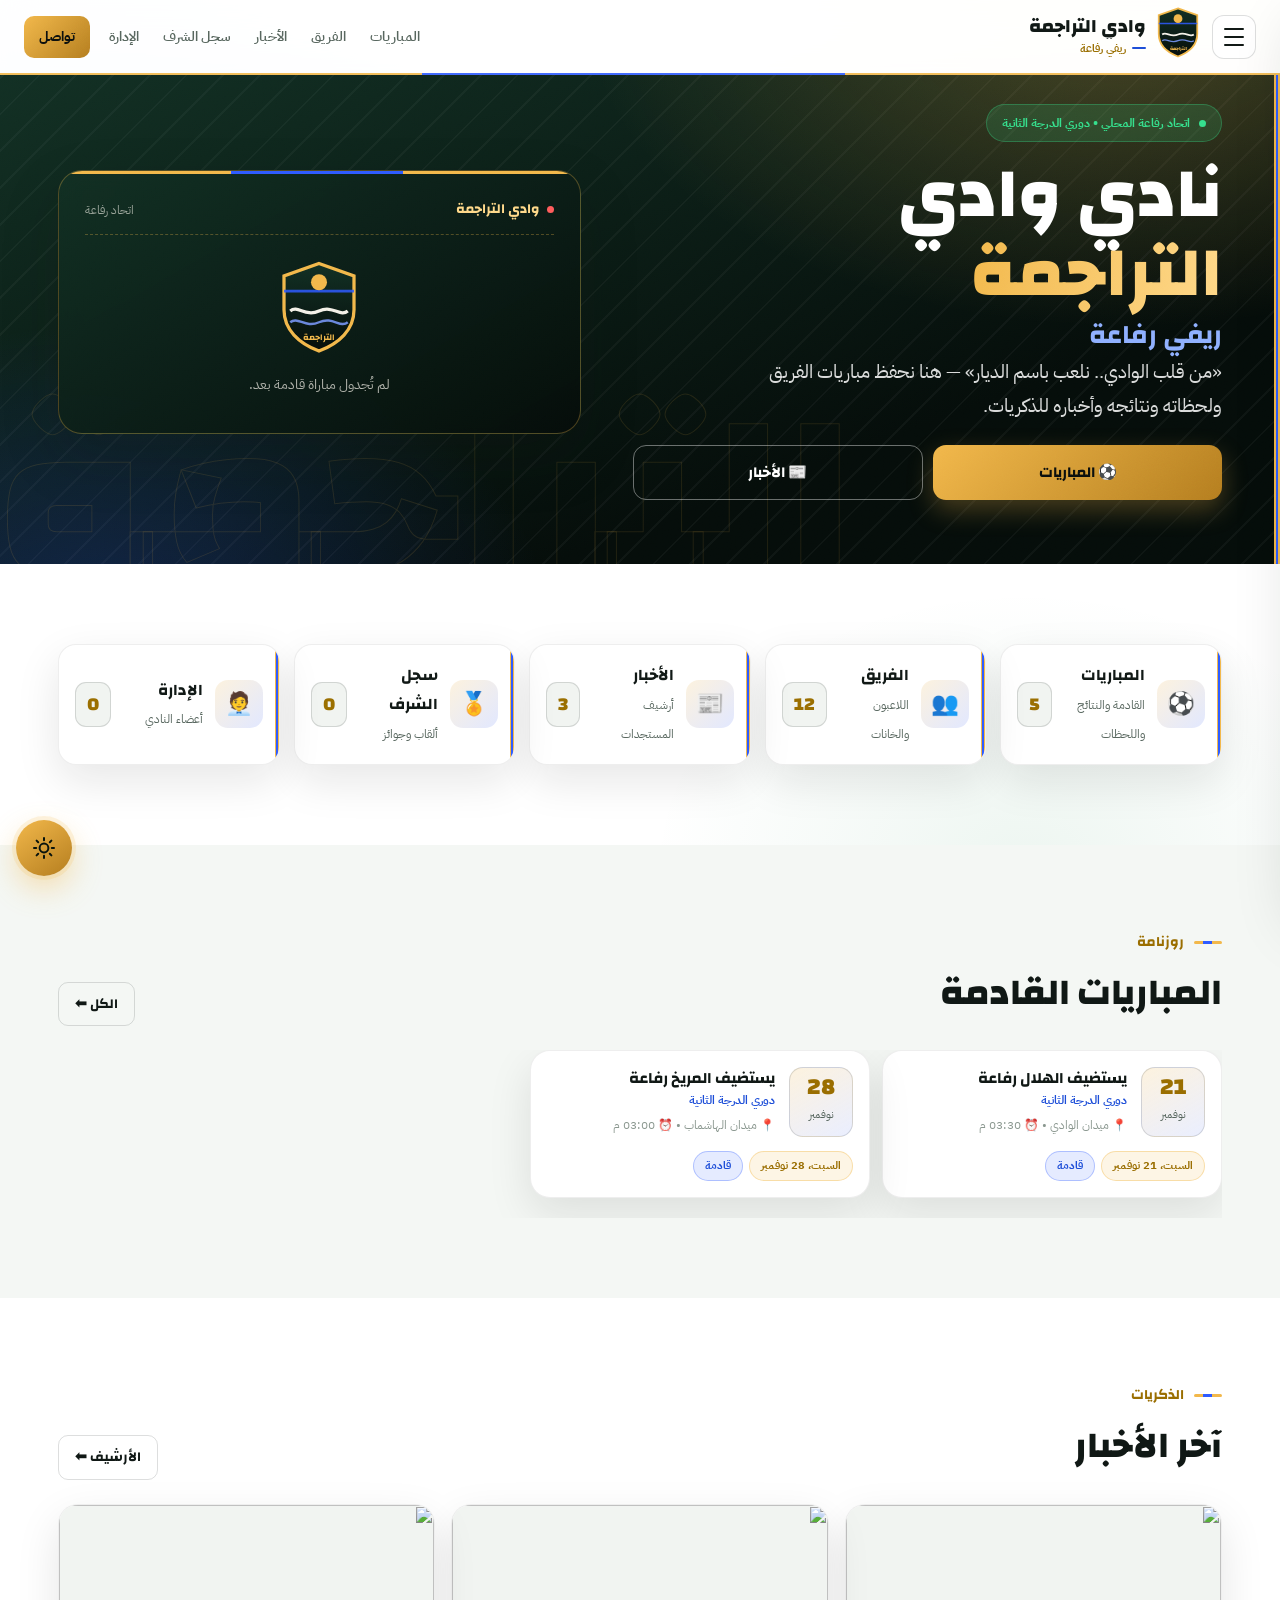
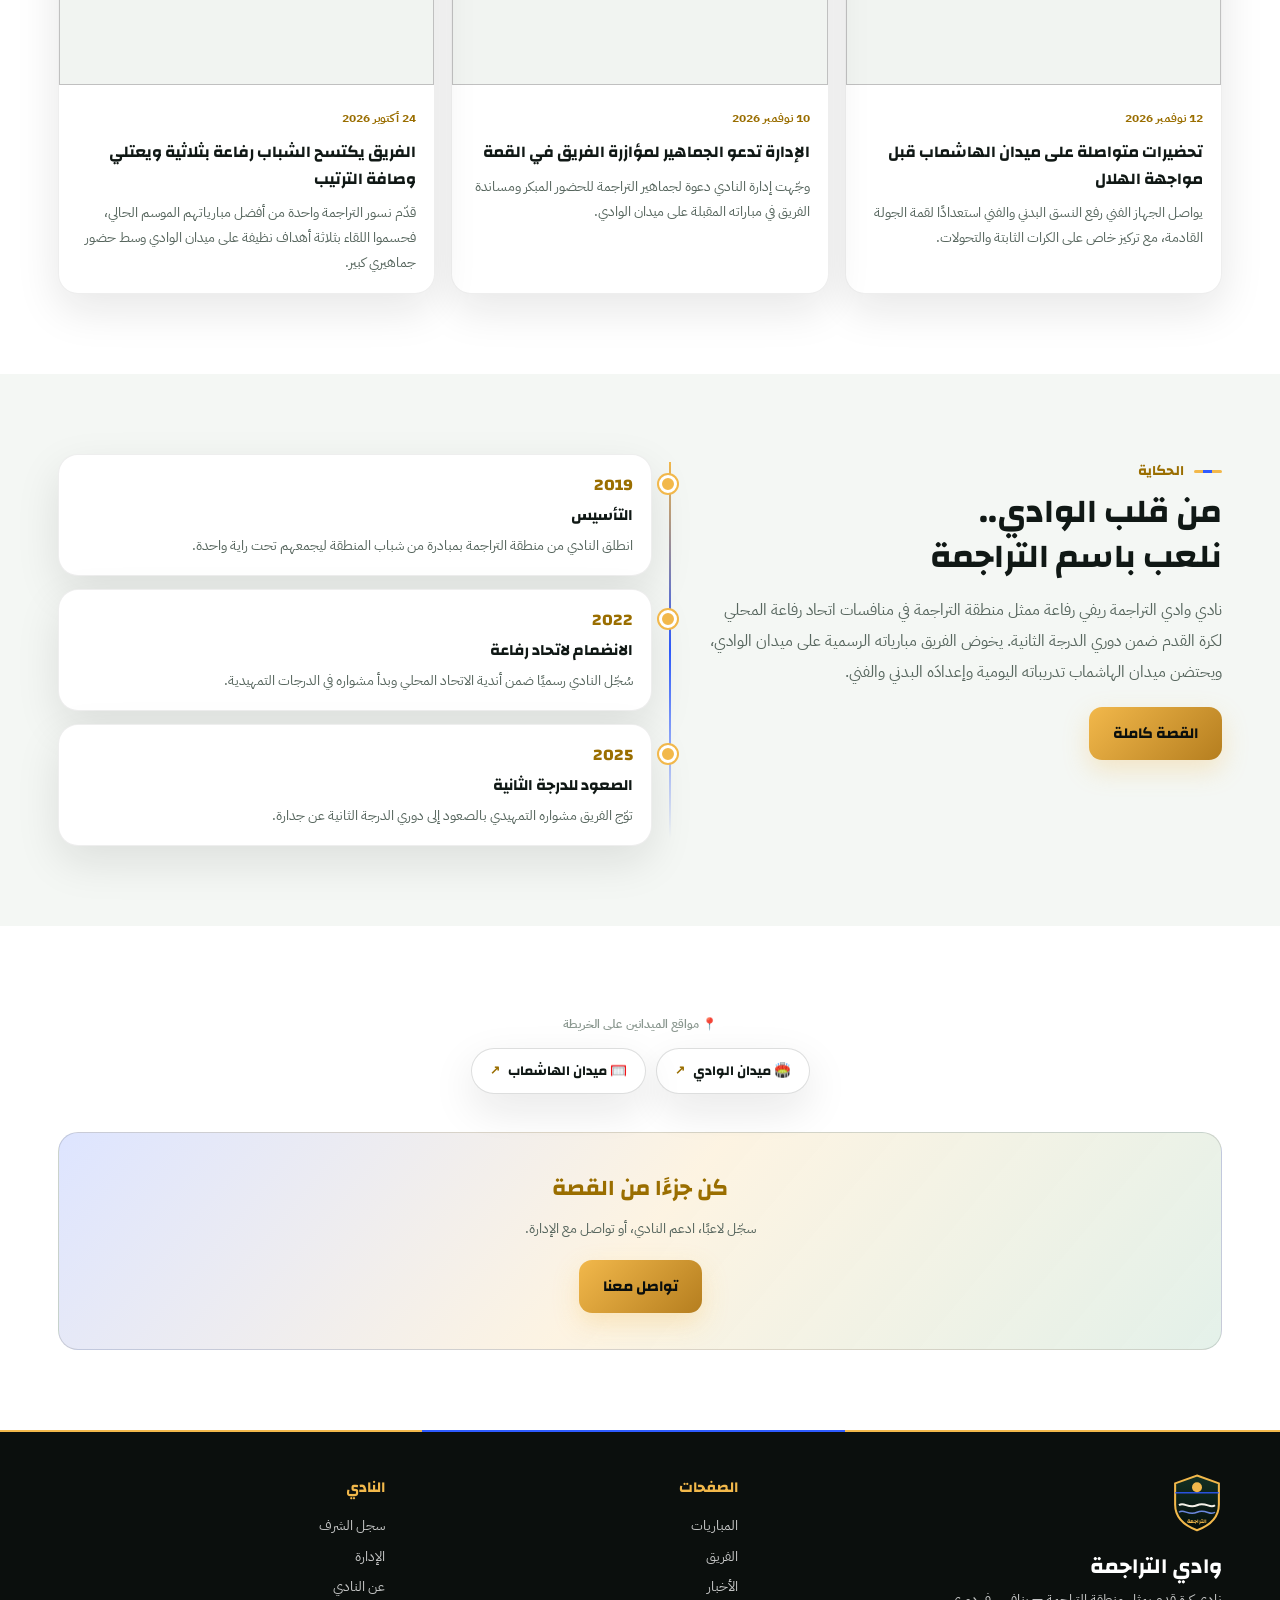
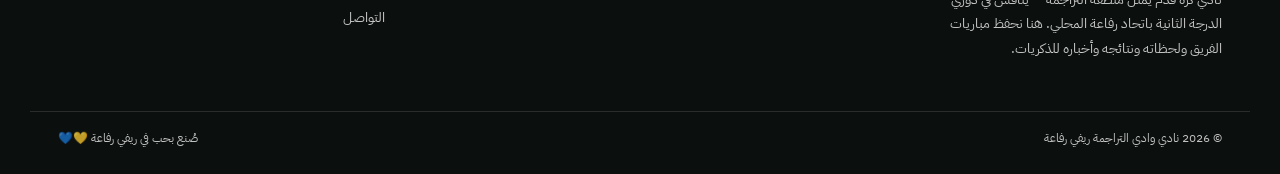
==== index.html @ 4deab68e "Create index.html" ====
<!DOCTYPE html>
<html lang="ar" dir="rtl" data-theme="light">
<head>
<meta charset="UTF-8">
<meta name="viewport" content="width=device-width,initial-scale=1,viewport-fit=cover">
<meta name="theme-color" content="#ffffff">
<title>وادي التراجمة ريفي رفاعة | الرئيسية</title>
<script>try{document.documentElement.setAttribute("data-theme",localStorage.getItem("wadi_theme")||"light")}catch(e){}</script>
<style>
@import url("https://fonts.googleapis.com/css2?family=Changa:wght@500;600;700;800&family=IBM+Plex+Sans+Arabic:wght@300;400;500;600;700&display=swap");
:root{
  --bg:#FFFFFF;--bg-soft:#F4F7F4;--srf:#FFFFFF;--srf-2:#F1F4F1;--srf-3:#E4EBE5;
  --txt:#101815;--muted:#57665E;--dim:#8A978F;
  --line:rgba(16,24,21,.14);--line2:rgba(16,24,21,.07);
  --gold:#F2B84B;--gold2:#FFD98A;--gold-ink:#9A6E00;--goldD:#B57E1F;
  --blue:#2E5BFF;--blue-ink:#1D4ED8;--blue2:#7C9BFF;
  --green:#1F8A4C;--red:#C2410C;--amber:#B45309;--ink-fixed:#0B0F0D;
  --topbar:rgba(255,255,255,.88);--dockbg:rgba(255,255,255,.92);--drawer:#FFFFFF;
  --shadow:0 16px 44px rgba(16,24,21,.10);--shadow2:0 24px 60px rgba(16,24,21,.16);
  --df:"Changa",sans-serif;--bf:"IBM Plex Sans Arabic",sans-serif;
  --nav:70px;--dockh:70px;--r:20px;
  --kit:linear-gradient(90deg,var(--gold) 0 33%,var(--blue) 33% 66%,var(--gold) 66% 100%);
  color-scheme:light;
}
html[data-theme="dark"]{
  --bg:#050D0A;--bg-soft:#071510;--srf:#0A1A14;--srf-2:#0F241B;--srf-3:#123024;
  --txt:#F4F1E8;--muted:#93A69B;--dim:#6B8078;
  --line:rgba(242,184,75,.16);--line2:rgba(244,241,232,.08);
  --gold-ink:#FFD98A;--blue-ink:#7C9BFF;--green:#35E08D;--red:#FF5C5C;--amber:#FFB020;
  --topbar:rgba(5,13,10,.85);--dockbg:rgba(5,13,10,.94);--drawer:#0A1A14;
  --shadow:0 24px 60px rgba(0,0,0,.45);--shadow2:0 30px 80px rgba(0,0,0,.55);
  color-scheme:dark;
}
*{box-sizing:border-box;margin:0;padding:0}
[hidden]{display:none!important}
html{width:100%;overflow-x:hidden;overflow-x:clip;scroll-behavior:smooth}
body{width:100%;max-width:100vw;overflow-x:hidden;overflow-x:clip;background:var(--bg);color:var(--txt);font-family:var(--bf);line-height:1.8;min-height:100vh}
body.pub{padding-top:var(--nav);padding-bottom:calc(var(--dockh) + env(safe-area-inset-bottom))}
body.lock{overflow:hidden}
img{display:block;max-width:100%}
a{color:inherit;text-decoration:none}
button,input,select,textarea{font:inherit;color:inherit}
button{cursor:pointer;background:none;border:none}
h1,h2,h3,h4,.df{font-family:var(--df)}
::selection{background:var(--gold);color:var(--ink-fixed)}
::-webkit-scrollbar{width:11px;height:11px}
::-webkit-scrollbar-track{background:var(--bg-soft)}
::-webkit-scrollbar-thumb{background:linear-gradient(var(--gold),var(--goldD));border:3px solid var(--bg-soft);border-radius:20px}
*{scrollbar-color:var(--gold) var(--bg-soft);scrollbar-width:thin}
.wrap{width:100%;max-width:1220px;margin-inline:auto;padding-inline:clamp(16px,4vw,28px)}
main{min-height:calc(100svh - var(--nav))}
body,.topbar,.card,.sec.alt,.drawer,.dock,.phero,.searchbar,.fab-theme{transition:background-color .3s,color .3s,border-color .3s}
.view{animation:viewIn .5s cubic-bezier(.2,.8,.2,1)}
@keyframes viewIn{from{opacity:0;transform:translateY(16px)}to{opacity:1;transform:none}}
.bg{position:fixed;inset:0;z-index:-2;background:
 radial-gradient(760px 520px at 90% -8%,rgba(242,184,75,.14),transparent 62%),
 radial-gradient(680px 480px at 5% 18%,rgba(46,91,255,.10),transparent 60%),
 radial-gradient(600px 440px at 80% 96%,rgba(31,138,76,.08),transparent 62%),var(--bg);animation:bgShift 18s ease-in-out infinite alternate}
html[data-theme="dark"] .bg{background:
 radial-gradient(760px 520px at 90% -8%,rgba(242,184,75,.16),transparent 62%),
 radial-gradient(680px 480px at 5% 18%,rgba(46,91,255,.15),transparent 60%),
 radial-gradient(600px 440px at 80% 96%,rgba(53,224,141,.08),transparent 62%),var(--bg)}
@keyframes bgShift{to{filter:hue-rotate(9deg) brightness(1.04)}}
.grain{position:fixed;inset:0;z-index:95;pointer-events:none;opacity:.05;mix-blend-mode:overlay;background-image:url("data:image/svg+xml,%3Csvg xmlns='http://www.w3.org/2000/svg' width='160' height='160'%3E%3Cfilter id='n'%3E%3CfeTurbulence type='fractalNoise' baseFrequency='.85' numOctaves='2'/%3E%3C/filter%3E%3Crect width='100%25' height='100%25' filter='url(%23n)'/%3E%3C/svg%3E")}
/* هيدر ثابت */
.topbar{position:fixed;top:0;left:0;right:0;z-index:80;background:var(--topbar);backdrop-filter:blur(18px) saturate(1.3);border-bottom:1px solid var(--line2)}
.topbar::after{content:"";position:absolute;bottom:-1px;left:0;right:0;height:2px;background:var(--kit);opacity:.9}
.topbar-in{width:100%;max-width:1300px;margin:auto;min-height:var(--nav);display:flex;align-items:center;gap:12px;padding-inline:clamp(12px,3vw,24px)}
.burger{width:44px;height:44px;border-radius:12px;border:1px solid var(--line);background:var(--srf);display:grid;place-items:center;gap:5px;padding:11px;flex-shrink:0}
.burger:hover{border-color:var(--gold)}
.burger i{display:block;width:20px;height:2px;background:var(--txt);border-radius:2px;transition:.3s}
.burger.on i:nth-child(1){transform:translateY(7px) rotate(45deg)}
.burger.on i:nth-child(2){opacity:0}
.burger.on i:nth-child(3){transform:translateY(-7px) rotate(-45deg)}
.lock{display:flex;align-items:center;gap:10px;min-width:0;flex:1}
.lock svg{flex-shrink:0}
.lock-t b{display:block;font-family:var(--df);font-weight:800;font-size:clamp(.98rem,3.5vw,1.18rem);line-height:1.2;white-space:nowrap;overflow:hidden;text-overflow:ellipsis}
.lock-t small{display:flex;align-items:center;gap:6px;color:var(--gold-ink);font-size:.68rem;font-weight:700}
.lock-t small::before{content:"";width:14px;height:2px;background:var(--blue-ink);border-radius:2px}
.qnav{display:none;align-items:center;gap:2px}
.qnav a{position:relative;padding:9px 11px;border-radius:10px;font-size:.85rem;font-weight:600;color:var(--muted);transition:.22s}
.qnav a:hover{color:var(--txt);background:var(--line2)}
.qnav a.on{color:var(--gold-ink)}
.qnav a.on::after{content:"";position:absolute;bottom:4px;left:11px;right:11px;height:2px;background:var(--kit);border-radius:2px}
.qnav a.go{background:linear-gradient(135deg,var(--gold),var(--goldD));color:var(--ink-fixed);font-weight:700;padding-inline:15px;margin-inline-start:6px}
/* زر الوضع الليلي العائم */
.fab-theme{position:fixed;left:16px;bottom:24px;z-index:130;width:56px;height:56px;border-radius:50%;display:grid;place-items:center;background:linear-gradient(145deg,var(--gold),var(--goldD));color:#08130d;box-shadow:0 12px 30px rgba(242,184,75,.42),0 0 0 4px rgba(242,184,75,.16);transition:.3s;border:none}
.fab-theme:hover{transform:translateY(-3px) scale(1.06)}
.fab-theme:active{transform:scale(.94)}
.fab-theme .moon{display:none}
html[data-theme="dark"] .fab-theme{background:linear-gradient(145deg,#1d3a5f,#0f241b);color:var(--gold2);box-shadow:0 12px 30px rgba(0,0,0,.55),0 0 0 4px rgba(124,155,255,.18)}
html[data-theme="dark"] .fab-theme .sun{display:none}
html[data-theme="dark"] .fab-theme .moon{display:block}
@media(max-width:1023px){body.pub .fab-theme{bottom:calc(var(--dockh) + 14px + env(safe-area-inset-bottom))}}
/* القائمة الجانبية */
.scrim{position:fixed;inset:0;z-index:110;background:rgba(0,0,0,.55);backdrop-filter:blur(4px);opacity:0;pointer-events:none;transition:.3s}
.scrim.on{opacity:1;pointer-events:auto}
.drawer{position:fixed;top:0;bottom:0;right:0;z-index:120;width:min(87vw,360px);background:var(--drawer);border-left:1px solid var(--line);box-shadow:var(--shadow2);transform:translateX(105%);transition:transform .4s cubic-bezier(.2,.85,.25,1);display:flex;flex-direction:column;overflow-y:auto}
.drawer.on{transform:none}
.drawer::before{content:"";height:3px;background:var(--kit)}
.dhead{display:flex;align-items:center;gap:12px;padding:22px 20px;border-bottom:1px solid var(--line2)}
.dhead>div{flex:1;min-width:0}
.dhead b{display:block;font-family:var(--df);font-size:1.1rem}
.dhead small{display:block;color:var(--gold-ink);font-size:.7rem;font-weight:600}
.dclose{width:38px;height:38px;border-radius:11px;border:1px solid var(--line);background:var(--srf-2);color:var(--muted);flex-shrink:0}
.dnav{display:flex;flex-direction:column;gap:3px;padding:15px 13px;flex:1}
.dnav a{display:flex;align-items:center;gap:12px;padding:13px 15px;border-radius:13px;color:var(--muted);font-weight:600;font-size:.94rem;border:1px solid transparent;transition:.2s}
.dnav a:hover{background:var(--srf-2);color:var(--txt)}
.dnav a i{font-style:normal;width:28px;height:28px;display:grid;place-items:center;border-radius:9px;background:rgba(46,91,255,.12);font-size:.9rem}
.dnav a.on{background:linear-gradient(120deg,rgba(242,184,75,.18),rgba(46,91,255,.12));color:var(--gold-ink);border-color:var(--line)}
.dfoot{padding:16px 20px;border-top:1px solid var(--line2);font-size:.78rem;display:grid;grid-template-columns:auto 1fr;gap:5px 12px}
.dfoot b{color:var(--gold-ink);font-family:var(--df)}
.dfoot span{color:var(--dim)}
.btn{display:inline-flex;align-items:center;justify-content:center;gap:9px;background:linear-gradient(135deg,var(--gold),var(--goldD));color:var(--ink-fixed);border-radius:13px;padding:13px 24px;font-family:var(--df);font-weight:700;font-size:.95rem;min-height:48px;transition:.25s;box-shadow:0 10px 26px rgba(242,184,75,.28);border:none}
.btn:hover{transform:translateY(-2px);box-shadow:0 16px 34px rgba(242,184,75,.36);filter:brightness(1.05)}
.btn.ghost{background:transparent;border:1px solid var(--line);color:var(--txt);box-shadow:none}
.btn.ghost:hover{background:rgba(242,184,75,.12);border-color:var(--gold)}
.btn.on-dark{background:transparent;border:1px solid rgba(255,255,255,.4);color:#fff;box-shadow:none}
.btn.on-dark:hover{background:rgba(255,255,255,.12)}
.btn.full{width:100%}
.btn.sm{padding:9px 16px;font-size:.85rem;min-height:40px;border-radius:10px}
.btn:disabled{opacity:.55;cursor:not-allowed;transform:none}
/* هيرو مضغوط بدون فراغ */
.hero{position:relative;overflow:hidden;color:#fff;padding:30px 0 64px;background:
 radial-gradient(900px 520px at 88% -12%,rgba(242,184,75,.26),transparent 60%),
 radial-gradient(720px 480px at 8% 112%,rgba(46,91,255,.24),transparent 62%),
 repeating-linear-gradient(-45deg,rgba(255,255,255,.035) 0 2px,transparent 2px 26px),
 linear-gradient(160deg,#123024,#050d0a 72%)}
.hero::before{content:"";position:absolute;inset-inline-start:0;top:0;bottom:0;width:6px;background:var(--kit)}
.hero-mark{position:absolute;font-family:var(--df);font-weight:800;font-size:clamp(5rem,24vw,15rem);line-height:.8;bottom:-.14em;left:-.03em;color:transparent;-webkit-text-stroke:1px rgba(242,184,75,.12);pointer-events:none}
.hero-grid{position:relative;z-index:2;display:grid;gap:30px;align-items:center;width:100%}
.badge{display:inline-flex;align-items:center;gap:9px;background:rgba(53,224,141,.14);border:1px solid rgba(53,224,141,.3);color:#35E08D;padding:7px 15px;border-radius:100px;font-size:.78rem;font-weight:700}
.badge i{width:7px;height:7px;border-radius:50%;background:#35E08D;animation:blip 1.6s infinite}
@keyframes blip{0%,100%{box-shadow:0 0 0 0 rgba(53,224,141,.5)}55%{box-shadow:0 0 0 8px rgba(53,224,141,0)}}
.hero h1{font-size:clamp(2.3rem,9.5vw,4.4rem);font-weight:800;line-height:1.12;margin:14px 0 6px}
.hero h1 em{font-style:normal;background:linear-gradient(100deg,var(--gold),var(--gold2));-webkit-background-clip:text;background-clip:text;color:transparent}
.hero h1 span{display:block;font-size:.38em;color:#8FB0FF;font-weight:700;margin-top:6px}
.lead{font-size:clamp(.98rem,3.5vw,1.16rem);color:rgba(255,255,255,.85);max-width:42ch}
.hero-cta{display:flex;flex-wrap:wrap;gap:10px;margin-top:22px}
.hero-cta .btn{flex:1;min-width:140px}
.board{position:relative;overflow:hidden;background:linear-gradient(150deg,rgba(18,48,36,.94),rgba(5,13,10,.96));border:1px solid rgba(242,184,75,.3);border-radius:24px;padding:clamp(18px,4vw,26px);box-shadow:var(--shadow2);backdrop-filter:blur(10px);color:#F4F1E8}
.board::before{content:"";position:absolute;top:0;left:0;right:0;height:3px;background:var(--kit)}
.bhead{display:flex;justify-content:space-between;align-items:center;gap:10px;padding-bottom:12px;margin-bottom:16px;border-bottom:1px dashed rgba(242,184,75,.3);font-size:.78rem;color:rgba(244,241,232,.6)}
.bhead b{color:var(--gold2);font-family:var(--df);display:flex;align-items:center;gap:8px;font-size:.86rem}
.bhead b i{width:7px;height:7px;border-radius:50%;background:#ff5c5c;animation:blip 1.5s infinite}
.vs{display:grid;grid-template-columns:1fr auto 1fr;align-items:center;gap:10px;text-align:center}
.vs svg{margin:0 auto 8px}
.vs .nm{display:block;font-family:var(--df);font-weight:700;font-size:clamp(.85rem,3vw,1rem);white-space:nowrap;overflow:hidden;text-overflow:ellipsis}
.vs small{color:rgba(244,241,232,.5);font-size:.66rem}
.vs strong{font-family:var(--df);font-weight:800;color:var(--gold);font-size:1.2rem;padding:6px 10px;border-radius:10px;background:rgba(242,184,75,.1);border:1px solid rgba(242,184,75,.3)}
.opc{width:50px;height:58px;margin:0 auto 8px;display:grid;place-items:center;border:1.5px dashed rgba(124,155,255,.4);border-radius:13px 13px 24px 24px;font-family:var(--df);font-size:1.3rem;color:var(--blue2);background:rgba(46,91,255,.08)}
.bmeta{display:flex;flex-wrap:wrap;justify-content:center;gap:6px 14px;font-size:.76rem;color:rgba(244,241,232,.8);margin:15px 0}
.cd{display:grid;grid-template-columns:repeat(4,1fr);gap:7px;direction:ltr}
.cd>div{background:rgba(0,0,0,.32);border:1px solid rgba(242,184,75,.28);border-radius:12px;padding:10px 2px;text-align:center}
.cd b{display:block;font-family:var(--df);font-weight:800;font-size:clamp(1.15rem,5vw,1.8rem);color:var(--gold2);line-height:1;font-variant-numeric:tabular-nums}
.cd span{font-size:.62rem;color:rgba(244,241,232,.6)}
.board .btn{margin-top:15px}
/* رأس الصفحات */
.phero{position:relative;padding:44px 0 38px;overflow:hidden;background:linear-gradient(160deg,var(--srf-2),var(--bg) 72%)}
.phero::before{content:attr(data-wm);position:absolute;font-family:var(--df);font-weight:800;font-size:20vw;line-height:.8;bottom:-.14em;left:-.03em;color:transparent;-webkit-text-stroke:1px var(--line);pointer-events:none;opacity:.55}
.phero .wrap{position:relative}
.phero h1{font-size:clamp(1.9rem,7.6vw,3.2rem);font-weight:800}
.phero h1 em{font-style:normal;background:linear-gradient(100deg,var(--gold-ink),var(--goldD));-webkit-background-clip:text;background-clip:text;color:transparent}
html[data-theme="dark"] .phero h1 em{background:linear-gradient(100deg,var(--gold2),var(--gold));-webkit-background-clip:text;background-clip:text}
.phero p{color:var(--muted);max-width:60ch;margin-top:10px}
.phero .rule{width:64px;height:4px;background:var(--kit);border-radius:2px;margin-top:14px}
/* بحث */
.searchbar{display:flex;align-items:center;gap:10px;background:var(--srf);border:1.5px solid var(--line);border-radius:100px;padding:6px 8px 6px 18px;box-shadow:var(--shadow);margin:0 0 22px;transition:.25s}
.searchbar:focus-within{border-color:var(--gold);box-shadow:0 0 0 4px rgba(242,184,75,.16)}
.searchbar .s-ico{font-size:1rem;opacity:.75}
.searchbar input{flex:1;border:none;background:transparent;outline:none;font-size:.95rem;padding:10px 0;color:var(--txt);min-width:0}
.searchbar .s-clear{width:34px;height:34px;border-radius:50%;background:var(--srf-2);color:var(--muted);display:none;place-items:center;flex-shrink:0}
.searchbar.has .s-clear{display:grid}
.searchbar .s-count{font-size:.7rem;font-weight:800;color:var(--gold-ink);background:rgba(242,184,75,.16);padding:5px 11px;border-radius:100px;white-space:nowrap}
/* بطاقات الوصول */
.qcards{display:grid;gap:14px;grid-template-columns:repeat(auto-fit,minmax(210px,1fr))}
.qcard{position:relative;display:flex;align-items:center;gap:12px;padding:16px;border-radius:18px;background:var(--srf);border:1px solid var(--line2);box-shadow:var(--shadow);overflow:hidden;transition:.3s}
.qcard::before{content:"";position:absolute;inset-inline-start:0;top:0;bottom:0;width:4px;background:var(--kit)}
.qcard:hover{transform:translateY(-5px);box-shadow:var(--shadow2);border-color:var(--gold)}
.q-ico{width:48px;height:48px;border-radius:13px;display:grid;place-items:center;font-size:1.4rem;background:linear-gradient(135deg,rgba(242,184,75,.18),rgba(46,91,255,.14));flex-shrink:0}
.qcard b{display:block;font-family:var(--df);font-size:1rem}
.qcard small{color:var(--muted);font-size:.74rem}
.q-num{margin-inline-start:auto;font-family:var(--df);font-weight:800;font-size:1.15rem;color:var(--gold-ink);background:var(--srf-2);border:1px solid var(--line);border-radius:11px;padding:5px 11px}
/* أقسام */
.sec{width:100%;padding:clamp(48px,8vw,80px) 0}
.sec.alt{background:var(--bg-soft)}
.sec-head{margin-bottom:24px;display:flex;align-items:flex-end;justify-content:space-between;gap:16px;flex-wrap:wrap}
.kick{display:inline-flex;align-items:center;gap:10px;color:var(--gold-ink);font-family:var(--df);font-weight:700;font-size:.88rem}
.kick::before{content:"";width:28px;height:3px;border-radius:3px;background:var(--kit)}
.sec-head h2{font-size:clamp(1.5rem,6vw,2.3rem);font-weight:800;margin-top:5px}
.sec-head p{color:var(--muted);max-width:60ch;margin-top:8px;font-size:.93rem}
.card{background:var(--srf);border:1px solid var(--line2);border-radius:var(--r);box-shadow:var(--shadow)}
.empty{border:1.5px dashed var(--line);border-radius:var(--r);padding:38px 22px;text-align:center;color:var(--muted);background:var(--bg-soft)}
.empty i{font-style:normal;font-size:2.2rem;display:block;margin-bottom:10px}
.empty h3{color:var(--gold-ink);font-size:1.15rem;margin-bottom:6px}
.hscroll{display:flex;gap:12px;overflow-x:auto;scroll-snap-type:x mandatory;padding-bottom:8px}
.hscroll>*{scroll-snap-align:start;flex:0 0 min(340px,84vw)}
.tabs{display:flex;gap:8px;margin-bottom:20px;overflow-x:auto;padding-bottom:4px}
.tabs button{background:var(--srf);border:1.5px solid var(--line);color:var(--muted);padding:9px 24px;border-radius:100px;font-family:var(--df);font-weight:700;white-space:nowrap;font-size:.9rem}
.tabs button.on{background:linear-gradient(135deg,var(--gold),var(--goldD));color:var(--ink-fixed);border-color:transparent}
/* مباريات */
.match{display:grid;grid-template-columns:auto 1fr;gap:14px;padding:16px;margin-bottom:12px;align-items:center;transition:.25s}
.match:hover{border-color:var(--gold);transform:translateY(-3px);box-shadow:var(--shadow2)}
.mdate{width:64px;text-align:center;background:linear-gradient(150deg,rgba(242,184,75,.18),rgba(46,91,255,.1));border:1px solid var(--line);border-radius:14px;padding:8px 4px}
.mdate b{display:block;font-family:var(--df);font-size:1.45rem;font-weight:800;color:var(--gold-ink);line-height:1}
.mdate small{font-size:.68rem;color:var(--muted)}
.minfo{min-width:0}
.minfo b{display:block;font-family:var(--df);font-weight:700;font-size:.98rem;line-height:1.45}
.minfo em{font-style:normal;display:block;color:var(--blue-ink);font-size:.72rem;font-weight:600}
.minfo small{display:block;color:var(--dim);font-size:.74rem;margin-top:3px}
.mphoto{grid-column:1/-1;border-radius:12px;overflow:hidden;height:160px;cursor:zoom-in;position:relative}
.mphoto img{width:100%;height:100%;object-fit:cover;transition:.6s}
.mphoto:hover img{transform:scale(1.05)}
.mphoto::after{content:"📸 اللحظة";position:absolute;bottom:8px;inset-inline-start:8px;background:rgba(5,13,10,.8);color:var(--gold2);font-family:var(--df);font-size:.62rem;font-weight:700;padding:3px 10px;border-radius:100px}
.mtags{grid-column:1/-1;display:flex;flex-wrap:wrap;gap:6px}
.tag{font-size:.7rem;font-weight:700;padding:4px 11px;border-radius:100px;border:1px solid var(--line2);color:var(--muted);white-space:nowrap}
.tag.g{background:rgba(242,184,75,.14);color:var(--gold-ink);border-color:rgba(242,184,75,.4)}
.tag.w{background:rgba(31,138,76,.12);color:var(--green);border-color:rgba(31,138,76,.3)}
.tag.d{background:rgba(180,83,9,.12);color:var(--amber);border-color:rgba(180,83,9,.3)}
.tag.l{background:rgba(194,65,12,.12);color:var(--red);border-color:rgba(194,65,12,.3)}
.tag.u{background:rgba(46,91,255,.12);color:var(--blue-ink);border-color:rgba(46,91,255,.3)}
.score{grid-column:1/-1;text-align:center;font-family:var(--df);font-weight:800;font-size:1.4rem;color:var(--gold-ink);direction:ltr;background:var(--srf-2);border:1px solid var(--line2);border-radius:12px;padding:5px}
/* لاعبون */
.chips{display:flex;gap:8px;flex-wrap:wrap;margin-bottom:20px}
.chips button{padding:8px 18px;border-radius:100px;border:1.5px solid var(--line);background:var(--srf);color:var(--muted);font-family:var(--df);font-weight:700;font-size:.82rem;transition:.2s}
.chips button.on{background:var(--ink-fixed);color:var(--gold2);border-color:var(--ink-fixed)}
.players{display:grid;grid-template-columns:repeat(2,minmax(0,1fr));gap:12px}
.player{overflow:hidden;transition:.3s;min-width:0}
.player:hover{transform:translateY(-6px);border-color:var(--gold);box-shadow:var(--shadow2)}
.pph{aspect-ratio:4/4.5;display:grid;place-items:center;overflow:hidden;background:linear-gradient(160deg,var(--srf-3),var(--bg-soft));position:relative;cursor:zoom-in}
.pph::before{content:"";position:absolute;inset:0;background:radial-gradient(circle at 50% 118%,rgba(242,184,75,.22),transparent 62%)}
.pph::after{content:"";position:absolute;top:0;left:0;right:0;height:3px;background:var(--kit);opacity:.8}
.pph img{width:100%;height:100%;object-fit:cover;position:relative;z-index:1}
.pph span{position:relative;z-index:1;font-family:var(--df);font-weight:800;font-size:3.2rem;background:linear-gradient(160deg,var(--gold-ink),var(--goldD));-webkit-background-clip:text;background-clip:text;color:transparent}
html[data-theme="dark"] .pph span{background:linear-gradient(160deg,var(--gold2),var(--gold));-webkit-background-clip:text;background-clip:text}
.pbd{padding:12px;border-top:1px solid var(--line)}
.pbd>b{display:block;font-size:.9rem;white-space:nowrap;overflow:hidden;text-overflow:ellipsis}
.pbd>div{display:flex;flex-wrap:wrap;gap:5px;margin-top:7px}
.pbd span{font-size:.64rem;font-weight:700;background:var(--srf-2);border:1px solid var(--line2);padding:2px 8px;border-radius:5px;color:var(--muted)}
.pbd .pos{background:rgba(46,91,255,.14);border-color:rgba(46,91,255,.3);color:var(--blue-ink)}
/* أخبار */
.news-g{display:grid;gap:16px}
.ncard{overflow:hidden;display:flex;flex-direction:column;transition:.3s;min-width:0}
.ncard:hover{transform:translateY(-6px);border-color:var(--gold);box-shadow:var(--shadow2)}
.nph{height:180px;overflow:hidden;background:var(--srf-2);cursor:zoom-in}
.nph img{width:100%;height:100%;object-fit:cover;transition:.6s}
.ncard:hover .nph img{transform:scale(1.07)}
.nbd{padding:18px;flex:1}
.nbd time{font-size:.72rem;color:var(--gold-ink);font-weight:700}
.nbd h3{font-size:1.02rem;margin:8px 0;line-height:1.6}
.nbd p{font-size:.87rem;color:var(--muted)}
/* سجل الشرف */
.hgrid{display:grid;gap:12px;grid-template-columns:repeat(auto-fit,minmax(230px,1fr))}
.hcard{padding:16px;position:relative;overflow:hidden;transition:.25s}
.hcard:hover{transform:translateY(-4px);border-color:var(--gold);box-shadow:var(--shadow2)}
.hcard .hi{font-size:1.7rem}
.hcard b{display:block;font-family:var(--df);font-size:1rem;margin:8px 0 2px}
.hcard .hh{color:var(--blue-ink);font-weight:700;font-size:.84rem}
.hcard .hs{position:absolute;top:12px;inset-inline-end:12px;font-size:.66rem;font-weight:800;color:var(--gold-ink);background:rgba(242,184,75,.16);padding:3px 10px;border-radius:100px}
.hcard p{color:var(--muted);font-size:.8rem;margin-top:6px}
/* الإدارة */
.bgrid{display:grid;gap:12px;grid-template-columns:repeat(2,minmax(0,1fr))}
.bcard{padding:18px 14px;text-align:center;transition:.25s}
.bcard:hover{transform:translateY(-4px);border-color:var(--gold);box-shadow:var(--shadow2)}
.bph{width:74px;height:74px;border-radius:50%;margin:0 auto 10px;overflow:hidden;display:grid;place-items:center;background:linear-gradient(135deg,rgba(242,184,75,.2),rgba(46,91,255,.16));border:2px solid var(--gold);font-family:var(--df);font-weight:800;font-size:1.5rem;color:var(--gold-ink)}
.bph img{width:100%;height:100%;object-fit:cover}
.bcard b{display:block;font-family:var(--df);font-size:.98rem}
.bcard .role{display:inline-block;margin-top:6px;font-size:.7rem;font-weight:800;color:var(--blue-ink);background:rgba(46,91,255,.12);padding:3px 10px;border-radius:100px}
.bcard a.tel{display:block;margin-top:8px;font-size:.76rem;color:var(--muted);direction:ltr}
/* عن + تواصل */
.about-g{display:grid;gap:28px}
.about-c h2{font-size:clamp(1.5rem,6vw,2.1rem);margin:6px 0 14px;line-height:1.35}
.about-c p{color:var(--muted);font-size:.98rem;margin-bottom:18px;line-height:2}
.tline{position:relative;padding-inline-start:26px;display:grid;gap:13px}
.tline::before{content:"";position:absolute;inset-inline-start:7px;top:8px;bottom:8px;width:2px;background:linear-gradient(var(--gold),var(--blue),transparent)}
.titem{position:relative;padding:16px 18px}
.titem::before{content:"";position:absolute;inset-inline-start:-26px;top:20px;width:12px;height:12px;border-radius:50%;background:var(--gold);border:3px solid var(--bg);box-shadow:0 0 0 2px var(--gold)}
.titem b{font-family:var(--df);color:var(--gold-ink);font-size:1.02rem}
.titem h3{font-size:.98rem;margin:2px 0 4px}
.titem p{font-size:.85rem;color:var(--muted)}
.facts{padding:22px}
.facts h3{font-family:var(--df);font-weight:800;font-size:1.1rem;margin-bottom:14px;display:flex;align-items:center;gap:10px}
.facts h3::before{content:"";width:22px;height:4px;background:var(--kit)}
.facts .frow{display:flex;gap:12px;padding:10px 0;border-bottom:1px dashed var(--line);font-size:.92rem}
.facts .frow:last-child{border:none}
.facts .frow b{font-family:var(--df);font-weight:700;color:var(--blue-ink);min-width:86px;flex-shrink:0}
.facts .frow span{color:var(--muted)}
.contact-g{display:grid;gap:18px}
.form,.info{padding:clamp(18px,4vw,26px)}
.form label{display:block;font-weight:600;font-size:.85rem;color:var(--gold-ink);margin-bottom:14px}
.form input,.form select,.form textarea{width:100%;border:1.5px solid var(--line);border-radius:12px;padding:12px 14px;background:var(--srf-2);color:var(--txt);font-size:.92rem;margin-top:6px}
.form input:focus,.form select:focus,.form textarea:focus{outline:none;border-color:var(--gold);box-shadow:0 0 0 3px rgba(242,184,75,.15)}
.form textarea{resize:vertical;min-height:110px}
.info{background:var(--ink-fixed);color:#fff;border:none}
.info h3{color:var(--gold2);font-size:1.25rem;margin-bottom:14px}
.info ul{list-style:none}
.info li{display:flex;gap:12px;margin-bottom:12px;font-size:.89rem}
.info li b{color:var(--gold);font-family:var(--df);min-width:70px;flex-shrink:0}
.info li span{color:rgba(255,255,255,.8);word-break:break-word}
/* سوشال بأيقونات حقيقية */
.soc{display:flex;flex-wrap:wrap;gap:8px;margin-top:16px}
.soc-a{display:inline-flex;align-items:center;gap:8px;padding:8px 15px;border-radius:100px;border:1px solid rgba(255,255,255,.28);color:#fff;font-size:.8rem;font-weight:700;transition:.2s;background:rgba(255,255,255,.04)}
.soc-a:hover{background:rgba(255,255,255,.14);transform:translateY(-2px)}
.soc-a svg{flex-shrink:0}
.cta-band{position:relative;overflow:hidden;margin-top:30px;padding:36px 22px;border-radius:var(--r);text-align:center;background:linear-gradient(130deg,rgba(46,91,255,.16),rgba(242,184,75,.16),rgba(31,138,76,.12));border:1px solid var(--line)}
.cta-band h3{font-size:1.4rem;color:var(--gold-ink);margin-bottom:6px}
.cta-band p{color:var(--muted);margin-bottom:18px;font-size:.9rem}
.fields-mini{padding:8px 0;text-align:center}
.mini-lbl{display:block;color:var(--dim);font-size:.76rem;margin-bottom:12px;font-weight:600}
.fbtns{display:flex;justify-content:center;gap:10px;flex-wrap:wrap}
.fbtn{display:inline-flex;align-items:center;gap:8px;padding:10px 18px;border-radius:100px;border:1px solid var(--line);background:var(--srf);font-family:var(--df);font-weight:700;font-size:.85rem;min-height:44px;box-shadow:var(--shadow);transition:.22s}
.fbtn:hover{border-color:var(--gold);color:var(--gold-ink);transform:translateY(-2px)}
.fbtn em{font-style:normal;color:var(--gold-ink);font-size:.76rem}
/* فوتر */
.footer{background:var(--ink-fixed);color:rgba(255,255,255,.75);padding:44px 0 24px;position:relative}
.footer::before{content:"";position:absolute;top:0;left:0;right:0;height:2px;background:var(--kit)}
.foot-g{display:grid;gap:26px;margin-bottom:24px}
.foot-g h3{color:#fff;font-size:1.35rem;margin:10px 0 8px;line-height:1.3}
.foot-g p{font-size:.85rem;max-width:38ch}
.foot-g h4{color:var(--gold);font-family:var(--df);margin-bottom:10px;font-size:.95rem}
.foot-g a{display:block;font-size:.85rem;padding:3px 0;transition:.2s}
.foot-g a:hover{color:var(--gold2);transform:translateX(-3px)}
.foot-soc{display:flex;flex-wrap:wrap;gap:8px}
.foot-b{border-top:1px solid rgba(255,255,255,.12);padding-top:16px;display:flex;justify-content:space-between;flex-wrap:wrap;gap:8px;font-size:.75rem}
/* دوك */
.dock{position:fixed;bottom:0;left:0;right:0;z-index:70;display:grid;grid-template-columns:repeat(4,1fr);background:var(--dockbg);backdrop-filter:blur(18px);border-top:1px solid var(--line);padding:7px 8px calc(7px + env(safe-area-inset-bottom));gap:4px}
.dock::before{content:"";position:absolute;top:0;left:0;right:0;height:2px;background:var(--kit);opacity:.8}
.dock a{display:flex;flex-direction:column;align-items:center;gap:2px;padding:6px 2px;border-radius:12px;color:var(--dim);font-size:.64rem;font-weight:600;transition:.2s}
.dock a i{font-style:normal;font-size:1.12rem}
.dock a.on{color:var(--gold-ink);background:rgba(242,184,75,.16)}
/* عارض صورة */
.lb{position:fixed;inset:0;z-index:150;display:none;align-items:center;justify-content:center;padding:18px;background:rgba(0,0,0,.96);backdrop-filter:blur(12px)}
.lb.on{display:flex}
.lb-in{max-width:94vw;max-height:90vh;display:flex;flex-direction:column;align-items:center;gap:12px}
.lb-in img{max-width:100%;max-height:78vh;object-fit:contain;border-radius:12px}
.lb-meta{text-align:center;color:rgba(255,255,255,.85);font-size:.88rem}
.lb-meta b{display:block;color:var(--gold2);font-family:var(--df);font-size:1.05rem}
.lb-x{position:absolute;top:16px;left:16px;width:46px;height:46px;display:grid;place-items:center;background:rgba(242,184,75,.14);border:1px solid var(--gold);color:var(--gold2);border-radius:50%}
.lb-x:hover{background:var(--gold);color:var(--ink-fixed)}
.toast{position:fixed;bottom:calc(var(--dockh) + 16px + env(safe-area-inset-bottom));left:50%;transform:translate(-50%,16px);background:var(--ink-fixed);color:#fff;border:1px solid var(--gold);padding:12px 22px;border-radius:100px;font-weight:600;font-size:.86rem;z-index:200;max-width:calc(100vw - 90px);box-shadow:var(--shadow2);opacity:0;visibility:hidden;pointer-events:none;transition:.3s}
.toast.on{opacity:1;visibility:visible;transform:translate(-50%,0)}
.rv{opacity:0;transform:translateY(22px);transition:opacity .7s,transform .7s cubic-bezier(.2,.75,.25,1)}
.rv.on{opacity:1;transform:none}
@media(min-width:720px){
 .players{grid-template-columns:repeat(3,minmax(0,1fr))}
 .bgrid{grid-template-columns:repeat(3,minmax(0,1fr))}
 .news-g{grid-template-columns:repeat(2,minmax(0,1fr))}
 .contact-g{grid-template-columns:1.1fr .9fr}
 .about-g{grid-template-columns:1fr 1.2fr;align-items:start}
 .foot-g{grid-template-columns:1.4fr 1fr 1fr}
}
@media(min-width:1024px){
 :root{--nav:74px}
 .qnav{display:flex}
 .dock{display:none}
 body.pub{padding-bottom:0}
 .toast{bottom:26px}
 .hero-grid{grid-template-columns:1.06fr .94fr;gap:52px}
 .players{grid-template-columns:repeat(4,minmax(0,1fr))}
 .bgrid{grid-template-columns:repeat(4,minmax(0,1fr))}
 .news-g{grid-template-columns:repeat(3,minmax(0,1fr))}
}
@media(prefers-reduced-motion:reduce){
 *,*::before,*::after{animation-duration:.001s!important;transition-duration:.001s!important}
 .view{animation:none}
 .rv{opacity:1;transform:none}
}
</style>
</head>
<body class="pub">
<div class="bg"></div><div class="grain"></div>

<header class="topbar"><div class="topbar-in">
  <button class="burger" id="burger" aria-label="القائمة"><i></i><i></i><i></i></button>
  <a class="lock" href="#/home" data-nav="home"><span data-crest="44"></span><span class="lock-t"><b class="js-name">وادي التراجمة</b><small class="js-region">ريفي رفاعة</small></span></a>
  <nav class="qnav">
    <a href="#/matches" data-nav="matches">المباريات</a>
    <a href="#/squad" data-nav="squad">الفريق</a>
    <a href="#/news" data-nav="news">الأخبار</a>
    <a href="#/honors" data-nav="honors">سجل الشرف</a>
    <a href="#/board" data-nav="board">الإدارة</a>
    <a class="go" href="#/contact" data-nav="contact">تواصل</a>
  </nav>
</div></header>

<div class="scrim" id="scrim"></div>
<aside class="drawer" id="drawer">
  <div class="dhead"><span data-crest="50"></span><div><b class="js-name">وادي التراجمة</b><small class="js-region">ريفي رفاعة</small></div><button class="dclose" id="dclose">✕</button></div>
  <nav class="dnav" id="dnav"></nav>
  <div class="dfoot"><b>الميدان الأول</b><span id="df1">ميدان الوادي</span><b>الميدان الثاني</b><span id="df2">ميدان الهاشماب</span></div>
</aside>

<main id="main"></main>
<nav class="dock" id="dock"></nav>

<button class="fab-theme" id="themeBtn" aria-label="تبديل الوضع الليلي">
  <svg class="sun" viewBox="0 0 24 24" width="24" height="24" fill="none" stroke="currentColor" stroke-width="2" stroke-linecap="round"><circle cx="12" cy="12" r="4.4"/><path d="M12 2v2.2M12 19.8V22M2 12h2.2M19.8 12H22M4.6 4.6l1.6 1.6M17.8 17.8l1.6 1.6M4.6 19.4l1.6-1.6M17.8 6.2l1.6-1.6"/></svg>
  <svg class="moon" viewBox="0 0 24 24" width="22" height="22" fill="currentColor"><path d="M21 12.8A9 9 0 1 1 11.2 3a7 7 0 0 0 9.8 9.8z"/></svg>
</button>

<footer class="footer">
  <div class="wrap foot-g">
    <div><span data-crest="50"></span><h3 class="js-name">وادي التراجمة</h3><p>نادي كرة قدم يمثل منطقة التراجمة — ينافس في دوري الدرجة الثانية باتحاد رفاعة المحلي. هنا نحفظ مباريات الفريق ولحظاته ونتائجه وأخباره للذكريات.</p></div>
    <div><h4>الصفحات</h4><a href="#/matches" data-nav="matches">المباريات</a><a href="#/squad" data-nav="squad">الفريق</a><a href="#/news" data-nav="news">الأخبار</a></div>
    <div><h4>النادي</h4><a href="#/honors" data-nav="honors">سجل الشرف</a><a href="#/board" data-nav="board">الإدارة</a><a href="#/about" data-nav="about">عن النادي</a><a href="#/contact" data-nav="contact">التواصل</a></div>
    <div id="footSoc" style="grid-column:1/-1"></div>
  </div>
  <div class="wrap foot-b"><span>© <span id="yr"></span> نادي وادي التراجمة ريفي رفاعة</span><span>صُنع بحب في ريفي رفاعة 💛💙</span></div>
</footer>

<div class="lb" id="lb"><button class="lb-x" id="lbX">✕</button><div class="lb-in"><img id="lbImg" alt=""><div class="lb-meta" id="lbMeta"></div></div></div>
<div class="toast" id="toast"></div>

<script>
(function(){
"use strict";
var $=function(s,r){return (r||document).querySelector(s)};
var $$=function(s,r){return Array.prototype.slice.call((r||document).querySelectorAll(s))};
var esc=function(s){return String(s==null?"":s).replace(/[&<>"']/g,function(c){return{"&":"&amp;","<":"&lt;",">":"&gt;",'"':"&quot;","'":"&#39;"}[c]})};
var KEY="wadi_v8",TK="wadi_theme";
var clone=function(o){return JSON.parse(JSON.stringify(o))};
var POS=["حارس مرمى","مدافع","وسط","مهاجم"];
var ICO={"حارس مرمى":"🧤","مدافع":"🛡","وسط":"⚙","مهاجم":"🎯"};
var NAV=[["home","🏠","الرئيسية"],["matches","⚽","المباريات"],["squad","👥","الفريق"],["news","📰","الأخبار"],["honors","🏅","سجل الشرف"],["board","🧑‍💼","الإدارة"],["about","📜","عن النادي"],["contact","✉️","التواصل"]];
var TITLES={home:"الرئيسية",matches:"المباريات والنتائج",squad:"قائمة الفريق",news:"أخبار النادي",honors:"سجل الشرف",board:"إدارة النادي",about:"عن النادي",contact:"التواصل"};
/* أيقونات التطبيقات الحقيقية */
var TT='M16.6 5.82A4.28 4.28 0 0 1 15.54 3h-3.09v12.4a2.59 2.59 0 1 1-1.59-2.39V9.86a5.74 5.74 0 1 0 4.68 5.64V9.35a7.35 7.35 0 0 0 4.3 1.38V7.64a4.28 4.28 0 0 1-3.24-1.82z';
var SOC={
 fb:{n:"فيسبوك",icon:'<svg viewBox="0 0 24 24" width="18" height="18" fill="#1877F2"><path d="M13.5 21v-7h2.4l.4-3h-2.8V9.1c0-.9.3-1.5 1.6-1.5h1.3V4.9c-.3 0-1.2-.1-2.2-.1-2.2 0-3.7 1.3-3.7 3.8V11H8v3h2.5v7z"/></svg>'},
 wa:{n:"واتساب",icon:'<svg viewBox="0 0 24 24" width="18" height="18" fill="#25D366"><path d="M12 2a10 10 0 0 0-8.6 15.1L2 22l5-1.3A10 10 0 1 0 12 2zm5.3 14.2c-.2.7-1.3 1.3-1.9 1.4-.5.1-1.2.2-3.4-.6-2.7-1.1-4.4-3.8-4.5-4-.1-.2-1.1-1.5-1.1-2.8s.7-2 1-2.2c.2-.3.5-.3.7-.3h.5c.2 0 .4-.1.6.4l.9 2.1c.1.2.1.4 0 .6l-.4.6-.5.5c-.2.2-.3.4-.1.7.2.3.9 1.5 2 2.4 1.4 1.2 2.5 1.6 2.9 1.7.3.1.5.1.7-.1l.9-1.1c.2-.3.4-.2.7-.1l2 1c.3.1.5.2.6.4.1.1.1.8-.2 1.5z"/></svg>'},
 yt:{n:"يوتيوب",icon:'<svg viewBox="0 0 24 24" width="18" height="18" fill="#FF0000"><path d="M21.6 7.2a2.8 2.8 0 0 0-2-2C17.9 4.8 12 4.8 12 4.8s-5.9 0-7.6.4a2.8 2.8 0 0 0-2 2A29 29 0 0 0 2 12a29 29 0 0 0 .4 4.8 2.8 2.8 0 0 0 2 2c1.7.4 7.6.4 7.6.4s5.9 0 7.6-.4a2.8 2.8 0 0 0 2-2A29 29 0 0 0 22 12a29 29 0 0 0-.4-4.8zM10 15.2V8.8L15.5 12z"/></svg>'},
 ig:{n:"إنستغرام",icon:'<svg viewBox="0 0 24 24" width="18" height="18" fill="none" stroke="#E1306C" stroke-width="2"><rect x="3" y="3" width="18" height="18" rx="5"/><circle cx="12" cy="12" r="4"/><circle cx="17.3" cy="6.7" r="1.3" fill="#E1306C" stroke="none"/></svg>'},
 tt:{n:"تيك توك",icon:'<svg viewBox="0 0 24 24" width="18" height="18"><path fill="#25F4EE" transform="translate(-1,-1)" d="'+TT+'"/><path fill="#FE2C55" transform="translate(1,1)" d="'+TT+'"/><path fill="#FFFFFF" d="'+TT+'"/></svg>'}};
var SEED={
 settings:{name:"وادي التراجمة",region:"ريفي رفاعة",motto:"من قلب الوادي.. نلعب باسم الديار",address:"منطقة التراجمة — ريفي رفاعة، السودان",phone:"+249 912 000 000",email:"info@wadi-tarajma.sd",about:"نادي وادي التراجمة ريفي رفاعة ممثل منطقة التراجمة في منافسات اتحاد رفاعة المحلي لكرة القدم ضمن دوري الدرجة الثانية. يخوض الفريق مبارياته الرسمية على ميدان الوادي، ويحتضن ميدان الهاشماب تدريباته اليومية وإعدادَه البدني والفني.",f1:{name:"ميدان الوادي",map:"https://maps.app.goo.gl/5omSxgEUMPaeguno7"},f2:{name:"ميدان الهاشماب",map:"https://maps.app.goo.gl/NQ5eu8AeUwTmhckv6?g_st=ac"},social:{fb:"",wa:"",yt:"",ig:"",tt:""}},
 players:[{id:1,name:"أحمد الطيب",num:1,age:26,pos:"حارس مرمى",photo:""},{id:2,name:"محمد عثمان",num:2,age:23,pos:"مدافع",photo:""},{id:3,name:"عمر عبد الله",num:3,age:25,pos:"مدافع",photo:""},{id:4,name:"خالد إبراهيم",num:6,age:27,pos:"مدافع",photo:""},{id:5,name:"يوسف حسن",num:15,age:22,pos:"مدافع",photo:""},{id:6,name:"معاذ آدم",num:17,age:24,pos:"وسط",photo:""},{id:7,name:"النور محمد",num:12,age:21,pos:"وسط",photo:""},{id:8,name:"طارق سليمان",num:7,age:23,pos:"وسط",photo:""},{id:9,name:"صهيب علي",num:10,age:25,pos:"وسط",photo:""},{id:10,name:"مصعب أحمد",num:9,age:26,pos:"مهاجم",photo:""},{id:11,name:"أنس يحيى",num:11,age:22,pos:"مهاجم",photo:""},{id:12,name:"عوض الكريم",num:18,age:24,pos:"مهاجم",photo:""}],
 matches:[{id:1,opponent:"الهلال رفاعة",date:"2026-11-21T15:30",venue:"ميدان الوادي",comp:"دوري الدرجة الثانية",home:true,status:"upcoming",my:0,op:0,img:""},{id:2,opponent:"المريخ رفاعة",date:"2026-11-28T15:00",venue:"ميدان الهاشماب",comp:"دوري الدرجة الثانية",home:true,status:"upcoming",my:0,op:0,img:""},{id:3,opponent:"الأمل رفاعة",date:"2026-11-07T15:30",venue:"ميدان الوادي",comp:"دوري الدرجة الثانية",home:true,status:"finished",my:2,op:1,img:"img/team-2.jpg"},{id:4,opponent:"النيل رفاعة",date:"2026-10-31T15:00",venue:"استاد رفاعة",comp:"دوري الدرجة الثانية",home:false,status:"finished",my:1,op:1,img:""},{id:5,opponent:"الشباب رفاعة",date:"2026-10-24T15:30",venue:"ميدان الوادي",comp:"دوري الدرجة الثانية",home:true,status:"finished",my:3,op:0,img:"img/team-4.jpg"}],
 news:[{id:1,title:"الفريق يكتسح الشباب رفاعة بثلاثية ويعتلي وصافة الترتيب",date:"2026-10-24",img:"img/team-2.jpg",ex:"قدّم نسور التراجمة واحدة من أفضل مبارياتهم الموسم الحالي، فحسموا اللقاء بثلاثة أهداف نظيفة على ميدان الوادي وسط حضور جماهيري كبير."},{id:2,title:"تحضيرات متواصلة على ميدان الهاشماب قبل مواجهة الهلال",date:"2026-11-12",img:"img/team-3.jpg",ex:"يواصل الجهاز الفني رفع النسق البدني والفني استعدادًا لقمة الجولة القادمة، مع تركيز خاص على الكرات الثابتة والتحولات."},{id:3,title:"الإدارة تدعو الجماهير لمؤازرة الفريق في القمة",date:"2026-11-10",img:"img/team-4.jpg",ex:"وجّهت إدارة النادي دعوة لجماهير التراجمة للحضور المبكر ومساندة الفريق في مباراته المقبلة على ميدان الوادي."}],
 honors:[],board:[],
 timeline:[{yr:"2019",t:"التأسيس",d:"انطلق النادي من منطقة التراجمة بمبادرة من شباب المنطقة ليجمعهم تحت راية واحدة."},{yr:"2022",t:"الانضمام لاتحاد رفاعة",d:"سُجّل النادي رسميًا ضمن أندية الاتحاد المحلي وبدأ مشواره في الدرجات التمهيدية."},{yr:"2025",t:"الصعود للدرجة الثانية",d:"توّج الفريق مشواره التمهيدي بالصعود إلى دوري الدرجة الثانية عن جدارة."},{yr:"2026",t:"موسم المنافسة",d:"ينافس الفريق هذا الموسم على بطاقات الصعود بين ميدان الوادي وميدان الهاشماب."}],
 messages:[]};
var C=clone(SEED),cdT=null,cur="home",chromeBound=false,mtab="u",posF="all",Q={m:"",p:"",n:""};
function merge(a,b){if(b==null)return a;if(Array.isArray(a)||Array.isArray(b))return b;if(typeof a==="object"&&typeof b==="object"){var o={};for(var k in a)o[k]=a[k];for(var k2 in b)o[k2]=(k2 in a)?merge(a[k2],b[k2]):b[k2];return o}return b}
function load(){try{var r=localStorage.getItem(KEY);C=r?merge(clone(SEED),JSON.parse(r)):clone(SEED)}catch(e){C=clone(SEED)}
 ["players","matches","news","honors","board","timeline","messages"].forEach(function(k){if(!Array.isArray(C[k]))C[k]=[]});
 C.settings=merge(clone(SEED.settings),C.settings||{});if(!C.settings.social)C.settings.social={fb:"",wa:"",yt:"",ig:"",tt:""}}
function toast(m){var t=$("#toast");if(!t)return;t.textContent=m;t.classList.add("on");clearTimeout(t._x);t._x=setTimeout(function(){t.classList.remove("on")},3000)}
function crest(w){return '<svg viewBox="0 0 64 74" width="'+w+'" aria-hidden="true"><defs><linearGradient id="g'+w+'" x1="0" y1="0" x2="0" y2="1"><stop offset="0" stop-color="#123024"/><stop offset="1" stop-color="#050d0a"/></linearGradient></defs><path d="M32 2 60 12v27c0 16-12 27-28 33C16 66 4 55 4 39V12Z" fill="url(#g'+w+')" stroke="#f2b84b" stroke-width="2.6"/><path d="M4 24h56" stroke="#2e5bff" stroke-width="2.2" opacity=".85"/><circle cx="32" cy="17" r="6.4" fill="#f2b84b"/><path d="M9 40c6-5 12 5 23 0s17 5 23 0" stroke="#f4f1e8" stroke-width="2.6" fill="none"/><path d="M9 49c6-5 12 5 23 0s17 5 23 0" stroke="#7c9bff" stroke-width="1.9" fill="none" opacity=".85"/><text x="32" y="63" text-anchor="middle" font-size="7" font-family="Changa" font-weight="700" fill="#f2b84b">التراجمة</text></svg>'}
var fD=function(d){return new Date(d).toLocaleDateString("ar",{weekday:"long",day:"numeric",month:"long"})};
var fDs=function(d){return new Date(d).toLocaleDateString("ar",{day:"numeric",month:"long",year:"numeric"})};
var fT=function(d){return new Date(d).toLocaleTimeString("ar",{hour:"2-digit",minute:"2-digit"})};
var dN=function(d){return new Date(d).getDate()};
var dM=function(d){return new Date(d).toLocaleDateString("ar",{month:"short"})};
var nextM=function(){return C.matches.filter(function(m){return m.status==="upcoming"&&new Date(m.date)>new Date()}).sort(function(a,b){return new Date(a.date)-new Date(b.date)})[0]};
function setTheme(t){document.documentElement.setAttribute("data-theme",t);try{localStorage.setItem(TK,t)}catch(e){}
 var m=document.querySelector('meta[name="theme-color"]');if(m)m.setAttribute("content",t==="dark"?"#050d0a":"#ffffff")}
function socialHTML(){var s=C.settings.social||{},out=[];
 ["fb","wa","yt","ig","tt"].forEach(function(k){if(s[k])out.push('<a class="soc-a" href="'+esc(s[k])+'" target="_blank" rel="noopener" aria-label="'+SOC[k].n+'">'+SOC[k].icon+'<span>'+SOC[k].n+'</span></a>')});
 return out.length?'<div class="soc">'+out.join("")+'</div>':""}
function phero(wm,t,s){return '<section class="phero" data-wm="'+wm+'"><div class="wrap"><span class="kick">'+wm+'</span><h1>'+t+'</h1><p>'+s+'</p><div class="rule"></div></div></section>'}
function emptyState(i,t,d){return '<div class="empty"><i>'+i+'</i><h3>'+t+'</h3><p>'+d+'</p></div>'}
function searchbar(id,ph){return '<div class="searchbar" id="sb_'+id+'"><span class="s-ico">🔍</span><input id="sq_'+id+'" placeholder="'+ph+'" autocomplete="off"><button class="s-clear" id="sc_'+id+'" type="button" aria-label="مسح">✕</button><span class="s-count" id="sn_'+id+'"></span></div>'}
function bindSearch(id,set,rerender){var inp=$("#sq_"+id),clr=$("#sc_"+id),bar=$("#sb_"+id);
 inp.oninput=function(){set(inp.value);bar.classList.toggle("has",!!inp.value);rerender()};
 clr.onclick=function(){inp.value="";set("");bar.classList.remove("has");rerender();inp.focus()}}
function boardHTML(){var m=nextM();if(!m)return '<div class="bhead"><b><i></i> '+esc(C.settings.name)+'</b><span>اتحاد رفاعة</span></div><div style="text-align:center;padding:10px 0">'+crest(80)+'<p style="color:rgba(244,241,232,.7);font-size:.88rem;margin-top:8px">لم تُجدول مباراة قادمة بعد.</p></div>';
 return '<div class="bhead"><b><i></i> المباراة القادمة</b><span>'+esc(m.comp||"")+'</span></div>'+
 '<div class="vs"><div>'+crest(50)+'<span class="nm">'+esc(C.settings.name)+'</span><small>'+(m.home?"مستضيف":"")+'</small></div><strong>VS</strong><div><div class="opc">'+esc((m.opponent||"؟").charAt(0))+'</div><span class="nm">'+esc(m.opponent)+'</span><small>'+(m.home?"ضيف":"مستضيف")+'</small></div></div>'+
 '<div class="bmeta"><span>📅 '+fD(m.date)+'</span><span>⏰ '+fT(m.date)+'</span><span>📍 '+esc(m.venue)+'</span></div>'+
 '<div class="cd"><div><b id="cD">--</b><span>يوم</span></div><div><b id="cH">--</b><span>ساعة</span></div><div><b id="cM">--</b><span>دقيقة</span></div><div><b id="cS">--</b><span>ثانية</span></div></div>'+
 '<a class="btn full" href="#/matches" data-nav="matches">جميع المباريات</a>'}
function startCD(){clearInterval(cdT);var tick=function(){var n=nextM();var el=$("#cD");if(!n||!el)return;var s=Math.max(0,Math.floor((new Date(n.date)-Date.now())/1000));el.textContent=Math.floor(s/86400);$("#cH").textContent=("0"+Math.floor(s%86400/3600)).slice(-2);$("#cM").textContent=("0"+Math.floor(s%3600/60)).slice(-2);$("#cS").textContent=("0"+(s%60)).slice(-2)};tick();cdT=setInterval(tick,1000)}
function matchCard(m){var fin=m.status==="finished",w=m.my>m.op,d=m.my===m.op;
 return '<article class="match card"><div class="mdate"><b>'+dN(m.date)+'</b><small>'+dM(m.date)+'</small></div>'+
 '<div class="minfo"><b>'+(m.home?(fin?"أمام":"يستضيف"):(fin?"ضد":"يحل ضيفًا على"))+' '+esc(m.opponent)+'</b><em>'+esc(m.comp||"")+'</em><small>📍 '+esc(m.venue)+(fin?"":" • ⏰ "+fT(m.date))+'</small></div>'+
 (m.img?'<div class="mphoto" data-img="'+esc(m.img)+'" data-t="'+esc(m.opponent)+'"><img src="'+esc(m.img)+'" loading="lazy" alt=""></div>':"")+
 (fin?'<div class="score">'+(m.home?m.my+" – "+m.op:m.op+" – "+m.my)+'</div><div class="mtags">'+(w?'<span class="tag w">فوز</span>':d?'<span class="tag d">تعادل</span>':'<span class="tag l">خسارة</span>')+'</div>'
     :'<div class="mtags"><span class="tag g">'+fD(m.date)+'</span><span class="tag u">قادمة</span></div>')+'</article>'}
function newsCard(n){return '<article class="ncard card">'+(n.img?'<div class="nph" data-img="'+esc(n.img)+'" data-t="'+esc(n.title)+'"><img src="'+esc(n.img)+'" loading="lazy" alt=""></div>':"")+'<div class="nbd"><time>'+fDs(n.date)+'</time><h3>'+esc(n.title)+'</h3><p>'+esc(n.ex)+'</p></div></article>'}
function playerCard(x){return '<article class="player card"><div class="pph"'+(x.photo?' data-img="'+esc(x.photo)+'" data-t="'+esc(x.name)+'"':"")+'>'+(x.photo?'<img src="'+esc(x.photo)+'" alt="'+esc(x.name)+'" loading="lazy">':'<span>'+esc(x.num)+'</span>')+'</div><div class="pbd"><b>'+esc(x.name)+'</b><div><span class="pos">'+esc(x.pos)+'</span>'+(x.age?'<span>'+esc(x.age)+' سنة</span>':"")+'<span>#'+esc(x.num)+'</span></div></div></article>'}
function honorCard(h){return '<article class="hcard card"><span class="hi">'+(h.kind==="club"?"🏆":"🏅")+'</span>'+(h.season?'<span class="hs">'+esc(h.season)+'</span>':"")+'<b>'+esc(h.title)+'</b>'+
 (h.holder?'<span class="hh">'+esc(h.holder)+(h.role?" — "+esc(h.role):"")+'</span>':"")+(h.note?'<p>'+esc(h.note)+'</p>':"")+'</article>'}
function memberCard(b){var ini=(b.name||"؟").trim().charAt(0);
 return '<article class="bcard card"><div class="bph">'+(b.photo?'<img src="'+esc(b.photo)+'" alt="'+esc(b.name)+'" loading="lazy">':esc(ini))+'</div><b>'+esc(b.name)+'</b><span class="role">'+esc(b.role)+'</span>'+
 (b.phone?'<a class="tel" href="tel:'+esc(b.phone)+'">📞 '+esc(b.phone)+'</a>':"")+'</article>'}
function fieldsHTML(){return '<div class="fields-mini"><span class="mini-lbl">📍 مواقع الميدانين على الخريطة</span><div class="fbtns"><a class="fbtn" href="'+esc(C.settings.f1.map)+'" target="_blank" rel="noopener">🏟️ '+esc(C.settings.f1.name)+' <em>↗</em></a><a class="fbtn" href="'+esc(C.settings.f2.map)+'" target="_blank" rel="noopener">🥅 '+esc(C.settings.f2.name)+' <em>↗</em></a></div></div>'}
var VIEWS={
 home:function(){
  var up=C.matches.filter(function(m){return m.status==="upcoming"}).sort(function(a,b){return new Date(a.date)-new Date(b.date)});
  var nw=C.news.slice().sort(function(a,b){return new Date(b.date)-new Date(a.date)}).slice(0,3);
  return '<section class="hero"><div class="hero-mark">التراجمة</div>'+
  '<div class="wrap hero-grid"><div><span class="badge"><i></i> اتحاد رفاعة المحلي • دوري الدرجة الثانية</span>'+
  '<h1>نادي وادي <em>التراجمة</em><span>'+esc(C.settings.region)+'</span></h1>'+
  '<p class="lead">«'+esc(C.settings.motto)+'» — هنا نحفظ مباريات الفريق ولحظاته ونتائجه وأخباره للذكريات.</p>'+
  '<div class="hero-cta"><a class="btn" href="#/matches" data-nav="matches">⚽ المباريات</a><a class="btn on-dark" href="#/news" data-nav="news">📰 الأخبار</a></div>'+
  '</div><div class="board">'+boardHTML()+'</div></div></section>'+
  '<section class="sec"><div class="wrap"><div class="qcards">'+
   '<a class="qcard" href="#/matches" data-nav="matches"><span class="q-ico">⚽</span><div><b>المباريات</b><small>القادمة والنتائج واللحظات</small></div><span class="q-num">'+C.matches.length+'</span></a>'+
   '<a class="qcard" href="#/squad" data-nav="squad"><span class="q-ico">👥</span><div><b>الفريق</b><small>اللاعبون والخانات</small></div><span class="q-num">'+C.players.length+'</span></a>'+
   '<a class="qcard" href="#/news" data-nav="news"><span class="q-ico">📰</span><div><b>الأخبار</b><small>أرشيف المستجدات</small></div><span class="q-num">'+C.news.length+'</span></a>'+
   '<a class="qcard" href="#/honors" data-nav="honors"><span class="q-ico">🏅</span><div><b>سجل الشرف</b><small>ألقاب وجوائز</small></div><span class="q-num">'+C.honors.length+'</span></a>'+
   '<a class="qcard" href="#/board" data-nav="board"><span class="q-ico">🧑‍💼</span><div><b>الإدارة</b><small>أعضاء النادي</small></div><span class="q-num">'+C.board.length+'</span></a>'+
  '</div></div></section>'+
  '<section class="sec alt"><div class="wrap"><div class="sec-head"><div><span class="kick">روزنامة</span><h2>المباريات القادمة</h2></div><a class="btn sm ghost" href="#/matches" data-nav="matches">الكل ⬅</a></div>'+
  '<div class="hscroll">'+(up.length?up.slice(0,4).map(matchCard).join(""):'<div class="empty" style="flex:1"><i>📅</i><h3>لا مباريات قادمة</h3></div>')+'</div></div></section>'+
  '<section class="sec"><div class="wrap"><div class="sec-head"><div><span class="kick">الذكريات</span><h2>آخر الأخبار</h2></div><a class="btn sm ghost" href="#/news" data-nav="news">الأرشيف ⬅</a></div>'+
  '<div class="news-g">'+(nw.length?nw.map(newsCard).join(""):'<div class="empty"><i>📰</i><h3>لا أخبار بعد</h3></div>')+'</div></div></section>'+
  '<section class="sec alt"><div class="wrap about-g"><div class="about-c"><span class="kick">الحكاية</span><h2>من قلب الوادي..<br>نلعب باسم التراجمة</h2><p>'+esc(C.settings.about)+'</p><a class="btn" href="#/about" data-nav="about">القصة كاملة</a></div>'+
  '<div class="tline">'+C.timeline.slice(0,3).map(function(t){return '<div class="titem card"><b>'+esc(t.yr)+'</b><h3>'+esc(t.t)+'</h3><p>'+esc(t.d)+'</p></div>'}).join("")+'</div></div></section>'+
  '<section class="sec"><div class="wrap">'+fieldsHTML()+
  '<div class="cta-band"><h3>كن جزءًا من القصة</h3><p>سجّل لاعبًا، ادعم النادي، أو تواصل مع الإدارة.</p><a class="btn" href="#/contact" data-nav="contact">تواصل معنا</a></div></div></section>'},
 matches:function(){return phero("روزنامة الموسم","المباريات <em>والنتائج</em>","كل مباريات الفريق: القادمة، النتائج، ولحظات موثّقة بالصور.")+
  '<section class="sec" style="padding-top:26px"><div class="wrap">'+searchbar("m","ابحث: خصم، ملعب، بطولة…")+
  '<div class="tabs"><button class="on" data-mt="u">القادمة</button><button data-mt="r">النتائج</button></div><div id="mlist"></div></div></section>'},
 squad:function(){return phero("نسور التراجمة","قائمة <em>الفريق</em>","الاسم • العمر • الخانة • رقم القميص • الصورة.")+
  '<section class="sec" style="padding-top:26px"><div class="wrap">'+searchbar("p","ابحث: اسم لاعب، خانة، رقم…")+
  '<div class="chips" id="pchips"></div><div class="players" id="plist"></div></div></section>'},
 news:function(){return phero("المركز الإعلامي","أخبار <em>النادي</em>","أرشيف كامل لكل مستجدات الفريق والإدارة — للذكريات.")+
  '<section class="sec" style="padding-top:26px"><div class="wrap">'+searchbar("n","ابحث في الأخبار…")+'<div class="news-g" id="nlist"></div></div></section>'},
 honors:function(){var club=C.honors.filter(function(h){return h.kind==="club"});var ind=C.honors.filter(function(h){return h.kind!=="club"});
  return phero("سجل الشرف","الألقاب <em>والجوائز</em>","بطولات النادي وجوائز لاعبيه وأطقمه حسب الخانة والمنصب.")+
  '<section class="sec" style="padding-top:26px"><div class="wrap">'+
  '<div class="sec-head"><div><span class="kick">🏆 بطولات النادي</span><h2 style="font-size:1.35rem">الألقاب الجماعية</h2></div></div>'+
  (club.length?'<div class="hgrid">'+club.map(honorCard).join("")+'</div>':emptyState("🏆","لا ألقاب جماعية بعد","أضف بطولات وكؤوس النادي من لوحة التحكم ← سجل الشرف."))+
  '<div class="sec-head" style="margin-top:36px"><div><span class="kick">🏅 الجوائز الفردية</span><h2 style="font-size:1.35rem">حسب الخانة والمنصب</h2></div></div>'+
  (ind.length?'<div class="hgrid">'+ind.map(honorCard).join("")+'</div>':emptyState("🏅","لا جوائز فردية بعد","أضف جوائز أفضل حارس / مدافع / وسط / مهاجم / مدرب من لوحة التحكم."))+
  '</div></section>'},
 board:function(){return phero("القيادة","إدارة النادي <em>وأعضاؤه</em>","الهيئة الإدارية والجهاز الفني والمشرفون على النادي.")+
  '<section class="sec" style="padding-top:26px"><div class="wrap">'+
  (C.board.length?'<div class="bgrid">'+C.board.map(memberCard).join("")+'</div>':emptyState("🧑‍💼","لم تُضف الإدارة بعد","أضف رئيس النادي والأعضاء والمناصب من لوحة التحكم ← الإدارة."))+
  '</div></section>'},
 about:function(){return phero("الحكاية","عن <em>النادي</em>","من مبادرة شبابية إلى منافس في الدرجة الثانية.")+
  '<section class="sec"><div class="wrap about-g"><div class="about-c"><h2>من قلب الوادي..<br>نلعب باسم التراجمة</h2><p>'+esc(C.settings.about)+'</p>'+
  '<div class="facts card"><h3>بطاقة النادي</h3><div class="frow"><b>الاسم</b><span>نادي '+esc(C.settings.name)+' '+esc(C.settings.region)+'</span></div><div class="frow"><b>الاتحاد</b><span>اتحاد رفاعة المحلي</span></div><div class="frow"><b>الدرجة</b><span>الدرجة الثانية</span></div><div class="frow"><b>الميدانان</b><span>'+esc(C.settings.f1.name)+' • '+esc(C.settings.f2.name)+'</span></div><div class="frow"><b>المقر</b><span>'+esc(C.settings.address)+'</span></div></div>'+socialHTML()+'</div>'+
  '<div class="tline">'+C.timeline.map(function(t){return '<div class="titem card"><b>'+esc(t.yr)+'</b><h3>'+esc(t.t)+'</h3><p>'+esc(t.d)+'</p></div>'}).join("")+'</div></div></section>'},
 contact:function(){return phero("تواصل","راسل <em>الإدارة</em>","رسالتك تصل مباشرة إلى لوحة التحكم.")+
  '<section class="sec"><div class="wrap contact-g">'+
  '<form class="card form" id="cform"><label>الاسم الكامل<input id="cName" required></label><label>الهاتف / واتساب<input id="cPhone"></label>'+
  '<label>الموضوع<select id="cTopic"><option>تسجيل لاعب</option><option>شأن إداري</option><option>إعلام وتغطية</option><option>دعم ورعاية</option><option>أخرى</option></select></label>'+
  '<label>الرسالة<textarea id="cBody" rows="4" required></textarea></label><button class="btn full" id="cSend">إرسال الرسالة</button></form>'+
  '<div class="card info"><h3>بيانات النادي</h3><ul><li><b>المقر</b><span>'+esc(C.settings.address)+'</span></li><li><b>الهاتف</b><span>'+esc(C.settings.phone||"—")+'</span></li><li><b>البريد</b><span>'+esc(C.settings.email||"—")+'</span></li><li><b>الميدانان</b><span>'+esc(C.settings.f1.name)+' — '+esc(C.settings.f2.name)+'</span></li></ul>'+socialHTML()+'</div></div></section>'}
};
var BIND={
 home:function(){startCD()},
 matches:function(){
  var render=function(){var list=C.matches.filter(function(m){return mtab==="u"?m.status==="upcoming":m.status==="finished"});
   if(Q.m){var q=Q.m.toLowerCase();list=list.filter(function(m){return ((m.opponent||"")+" "+(m.venue||"")+" "+(m.comp||"")).toLowerCase().indexOf(q)>-1})}
   list.sort(function(a,b){return mtab==="u"?new Date(a.date)-new Date(b.date):new Date(b.date)-new Date(a.date)});
   $("#sn_m").textContent=list.length+" نتيجة";
   $("#mlist").innerHTML=list.length?list.map(matchCard).join(""):'<div class="empty"><i>🔍</i><h3>لا نتائج مطابقة</h3><p>جرّب كلمة بحث أخرى أو بدّل التبويب.</p></div>'};
  $$("[data-mt]").forEach(function(b){b.onclick=function(){$$("[data-mt]").forEach(function(x){x.classList.remove("on")});b.classList.add("on");mtab=b.dataset.mt;render()}});
  bindSearch("m",function(v){Q.m=v},render);render()},
 squad:function(){
  var chips=function(){$("#pchips").innerHTML=['all'].concat(POS).map(function(p){return '<button class="'+(posF===p?"on":"")+'" data-pos="'+p+'">'+(p==="all"?"الكل":p)+'</button>'}).join("");
   $$("#pchips button").forEach(function(b){b.onclick=function(){posF=b.dataset.pos;chips();render()}})};
  var render=function(){var list=C.players.filter(function(x){return posF==="all"||x.pos===posF});
   if(Q.p){var q=Q.p.toLowerCase();list=list.filter(function(x){return (x.name+" "+x.pos+" "+x.num).toLowerCase().indexOf(q)>-1})}
   $("#sn_p").textContent=list.length+" لاعب";
   $("#plist").innerHTML=list.length?list.map(playerCard).join(""):'<div class="empty" style="grid-column:1/-1"><i>🔍</i><h3>لا لاعبين مطابقين</h3></div>'};
  chips();bindSearch("p",function(v){Q.p=v},render);render()},
 news:function(){
  var render=function(){var list=C.news.slice().sort(function(a,b){return new Date(b.date)-new Date(a.date)});
   if(Q.n){var q=Q.n.toLowerCase();list=list.filter(function(n){return (n.title+" "+n.ex).toLowerCase().indexOf(q)>-1})}
   $("#sn_n").textContent=list.length+" خبر";
   $("#nlist").innerHTML=list.length?list.map(newsCard).join(""):'<div class="empty"><i>🔍</i><h3>لا أخبار مطابقة</h3></div>'};
  bindSearch("n",function(v){Q.n=v},render);render()},
 contact:function(){var f=$("#cform");if(!f)return;f.onsubmit=function(e){e.preventDefault();var b=$("#cSend");b.disabled=true;b.textContent="جارٍ الإرسال…";
  var msg={id:Date.now(),name:$("#cName").value.trim(),phone:$("#cPhone").value.trim(),topic:$("#cTopic").value,body:$("#cBody").value.trim(),created_at:new Date().toISOString(),read:false};
  try{fetch("/api/messages",{method:"POST",headers:{"content-type":"application/json"},body:JSON.stringify(msg)}).catch(function(){})}catch(err){}
  load();C.messages.unshift(msg);try{localStorage.setItem(KEY,JSON.stringify(C))}catch(err){}
  f.reset();toast("✓ وصلت رسالتك للإدارة");b.disabled=false;b.textContent="إرسال الرسالة"}}
};
function openImg(src,t){$("#lbImg").src=src;$("#lbMeta").innerHTML='<b>'+esc(t||"")+'</b>';$("#lb").classList.add("on");document.body.classList.add("lock")}
function closeLB(){$("#lb").classList.remove("on");document.body.classList.remove("lock")}
var io=new IntersectionObserver(function(es){es.forEach(function(en){if(en.isIntersecting){en.target.classList.add("on");io.unobserve(en.target)}})},{threshold:.08});
function reveal(){$$(".card,.sec-head,.cta-band,.empty,.phero .wrap,.hero-grid,.qcard,.searchbar").forEach(function(el){el.classList.add("rv");io.observe(el)})}
function setActive(v){$$("[data-nav]").forEach(function(a){a.classList.toggle("on",a.dataset.nav===v)})}
function closeDrawer(){$("#drawer").classList.remove("on");$("#scrim").classList.remove("on");$("#burger").classList.remove("on");document.body.classList.remove("lock")}
function route(){clearInterval(cdT);
 var h=(location.hash||"#/home").replace(/^#\/?/,"");
 cur=VIEWS[h]?h:"home";
 closeDrawer();
 document.title=TITLES[cur]+" | وادي التراجمة ريفي رفاعة";
 var wrap=document.createElement("div");wrap.className="view";wrap.innerHTML=VIEWS[cur]();
 var main=$("#main");main.innerHTML="";main.appendChild(wrap);
 setActive(cur);
 if(BIND[cur])BIND[cur]();
 reveal();
 window.scrollTo(0,0)}
function go(v){if(location.hash==="#/"+v)route();else location.hash="#/"+v}
function buildChrome(){
 $("#dnav").innerHTML=NAV.map(function(n){return '<a href="#/'+n[0]+'" data-nav="'+n[0]+'"><i>'+n[1]+'</i>'+n[2]+'</a>'}).join("");
 $("#dock").innerHTML=[["home","🏠","الرئيسية"],["matches","⚽","المباريات"],["squad","👥","الفريق"],["news","📰","الأخبار"]].map(function(n){return '<a href="#/'+n[0]+'" data-nav="'+n[0]+'"><i>'+n[1]+'</i><span>'+n[2]+'</span></a>'}).join("");
 $$(".js-name").forEach(function(e){e.textContent=C.settings.name});
 $$(".js-region").forEach(function(e){e.textContent=C.settings.region});
 $("#df1").textContent=C.settings.f1.name;$("#df2").textContent=C.settings.f2.name;
 $("#yr").textContent=new Date().getFullYear();
 var soc=socialHTML();
 $("#footSoc").innerHTML=soc?('<div class="foot-soc">'+soc.replace('<div class="soc">',"").replace("</div>","")+'</div>'):"";
 $$("[data-crest]").forEach(function(e){e.innerHTML=crest(+e.dataset.crest||44)});
 $("#burger").onclick=function(){var d=$("#drawer");if(d.classList.contains("on"))closeDrawer();else{d.classList.add("on");$("#scrim").classList.add("on");$("#burger").classList.add("on");document.body.classList.add("lock")}};
 $("#dclose").onclick=closeDrawer;$("#scrim").onclick=closeDrawer;
 $("#themeBtn").onclick=function(){setTheme(document.documentElement.getAttribute("data-theme")==="dark"?"light":"dark")};
 setTheme((function(){try{return localStorage.getItem(TK)}catch(e){return null}})()||"light");
 $("#lbX").onclick=closeLB;$("#lb").onclick=function(e){if(e.target.id==="lb")closeLB()};
 if(!chromeBound){chromeBound=true;
  document.addEventListener("keydown",function(e){if(e.key==="Escape"){closeDrawer();closeLB()}});
  document.addEventListener("click",function(e){
   var img=e.target.closest?e.target.closest("[data-img]"):null;
   if(img){openImg(img.dataset.img,img.dataset.t||"");return}
   var a=(e.target.closest)?e.target.closest("[data-nav]"):null;if(a){e.preventDefault();go(a.dataset.nav)}});
  window.addEventListener("hashchange",route);
  window.addEventListener("storage",function(e){if(e.key===KEY){load();route()}});
 }}
load();
buildChrome();
route();
try{
 fetch("/api/data",{cache:"no-store"}).then(function(r){return r.ok?r.json():null}).then(function(d){
   if(d){C=merge(clone(SEED),d);try{localStorage.setItem(KEY,JSON.stringify(C))}catch(e){}load();buildChrome();route()}
 }).catch(function(){});
}catch(e){}
})();
</script>
</body>
</html>
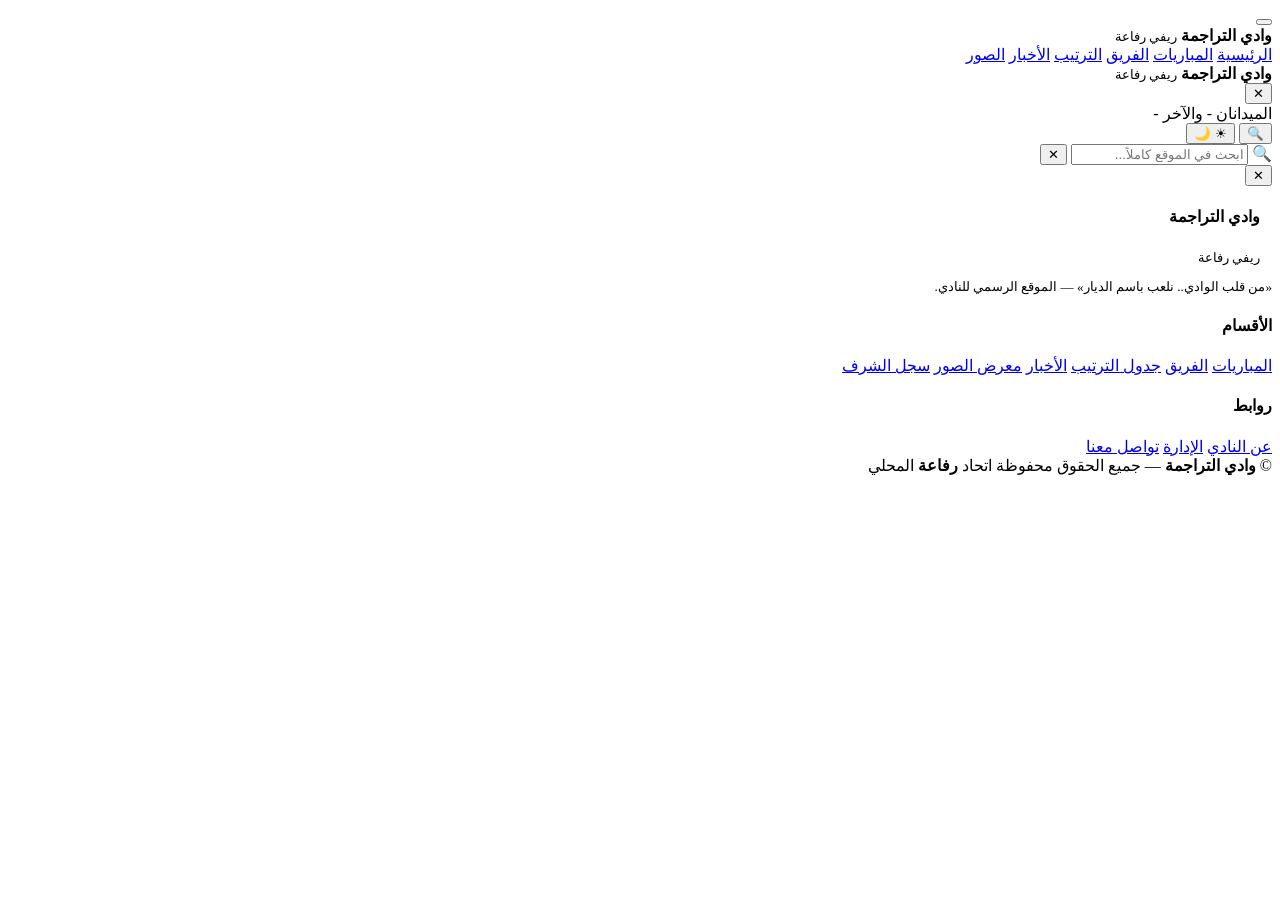
==== commit 368f7bac: "Update index.html" ====
--- a/index.html
+++ b/index.html
@@ -4,623 +4,170 @@
 <meta charset="UTF-8">
 <meta name="viewport" content="width=device-width,initial-scale=1,viewport-fit=cover">
 <meta name="theme-color" content="#ffffff">
-<title>وادي التراجمة ريفي رفاعة | الرئيسية</title>
+
+<title>وادي التراجمة ريفي رفاعة | الموقع الرسمي للنادي</title>
+<meta name="description" content="الموقع الرسمي لنادي وادي التراجمة ريفي رفاعة - أخبار الفريق، المباريات، اللاعبين ونتائج دوري الدرجة الثانية لاتحاد رفاعة المحلي لكرة القدم">
+<meta name="keywords" content="وادي التراجمة, التراجمة, ريفي رفاعة, نادي كرة قدم, السودان, دوري الدرجة الثانية, اتحاد رفاعة">
+<meta name="author" content="نادي وادي التراجمة">
+<meta name="robots" content="index, follow">
+<link rel="canonical" href="https://wadialtarajma.github.io/wadialtarajma/">
+
+<meta property="og:type" content="website">
+<meta property="og:site_name" content="نادي وادي التراجمة">
+<meta property="og:title" content="وادي التراجمة | من قلب الوادي نلعب باسم الديار">
+<meta property="og:description" content="الموقع الرسمي لنادي وادي التراجمة ريفي رفاعة - أخبار ومباريات ونتائج الفريق">
+<meta property="og:locale" content="ar_AR">
+<meta property="og:url" content="https://wadialtarajma.github.io/wadialtarajma/">
+
+<meta name="twitter:card" content="summary_large_image">
+<meta name="twitter:title" content="وادي التراجمة | من قلب الوادي نلعب باسم الديار">
+<meta name="twitter:description" content="الموقع الرسمي لنادي وادي التراجمة ريفي رفاعة">
+
+<script type="application/ld+json">
+{
+  "@context": "https://schema.org",
+  "@type": "SportsTeam",
+  "name": "نادي وادي التراجمة",
+  "alternateName": "وادي التراجمة ريفي رفاعة",
+  "sport": "http://schema.org/Soccer",
+  "description": "نادي وادي التراجمة ممثل منطقة التراجمة في اتحاد رفاعة المحلي لكرة القدم - دوري الدرجة الثانية",
+  "foundingDate": "2019",
+  "location": {
+    "@type": "Place",
+    "name": "منطقة التراجمة — ريفي رفاعة، السودان",
+    "address": {
+      "@type": "PostalAddress",
+      "addressRegion": "ولاية الجزيرة",
+      "addressCountry": "SD"
+    }
+  },
+  "memberOf": {
+    "@type": "SportsOrganization",
+    "name": "اتحاد رفاعة المحلي لكرة القدم"
+  }
+}
+</script>
+
+<link rel="preconnect" href="https://fonts.googleapis.com">
+<link rel="preconnect" href="https://fonts.gstatic.com" crossorigin>
+
 <script>try{document.documentElement.setAttribute("data-theme",localStorage.getItem("wadi_theme")||"light")}catch(e){}</script>
-<style>
-@import url("https://fonts.googleapis.com/css2?family=Changa:wght@500;600;700;800&family=IBM+Plex+Sans+Arabic:wght@300;400;500;600;700&display=swap");
-:root{
-  --bg:#FFFFFF;--bg-soft:#F4F7F4;--srf:#FFFFFF;--srf-2:#F1F4F1;--srf-3:#E4EBE5;
-  --txt:#101815;--muted:#57665E;--dim:#8A978F;
-  --line:rgba(16,24,21,.14);--line2:rgba(16,24,21,.07);
-  --gold:#F2B84B;--gold2:#FFD98A;--gold-ink:#9A6E00;--goldD:#B57E1F;
-  --blue:#2E5BFF;--blue-ink:#1D4ED8;--blue2:#7C9BFF;
-  --green:#1F8A4C;--red:#C2410C;--amber:#B45309;--ink-fixed:#0B0F0D;
-  --topbar:rgba(255,255,255,.88);--dockbg:rgba(255,255,255,.92);--drawer:#FFFFFF;
-  --shadow:0 16px 44px rgba(16,24,21,.10);--shadow2:0 24px 60px rgba(16,24,21,.16);
-  --df:"Changa",sans-serif;--bf:"IBM Plex Sans Arabic",sans-serif;
-  --nav:70px;--dockh:70px;--r:20px;
-  --kit:linear-gradient(90deg,var(--gold) 0 33%,var(--blue) 33% 66%,var(--gold) 66% 100%);
-  color-scheme:light;
-}
-html[data-theme="dark"]{
-  --bg:#050D0A;--bg-soft:#071510;--srf:#0A1A14;--srf-2:#0F241B;--srf-3:#123024;
-  --txt:#F4F1E8;--muted:#93A69B;--dim:#6B8078;
-  --line:rgba(242,184,75,.16);--line2:rgba(244,241,232,.08);
-  --gold-ink:#FFD98A;--blue-ink:#7C9BFF;--green:#35E08D;--red:#FF5C5C;--amber:#FFB020;
-  --topbar:rgba(5,13,10,.85);--dockbg:rgba(5,13,10,.94);--drawer:#0A1A14;
-  --shadow:0 24px 60px rgba(0,0,0,.45);--shadow2:0 30px 80px rgba(0,0,0,.55);
-  color-scheme:dark;
-}
-*{box-sizing:border-box;margin:0;padding:0}
-[hidden]{display:none!important}
-html{width:100%;overflow-x:hidden;overflow-x:clip;scroll-behavior:smooth}
-body{width:100%;max-width:100vw;overflow-x:hidden;overflow-x:clip;background:var(--bg);color:var(--txt);font-family:var(--bf);line-height:1.8;min-height:100vh}
-body.pub{padding-top:var(--nav);padding-bottom:calc(var(--dockh) + env(safe-area-inset-bottom))}
-body.lock{overflow:hidden}
-img{display:block;max-width:100%}
-a{color:inherit;text-decoration:none}
-button,input,select,textarea{font:inherit;color:inherit}
-button{cursor:pointer;background:none;border:none}
-h1,h2,h3,h4,.df{font-family:var(--df)}
-::selection{background:var(--gold);color:var(--ink-fixed)}
-::-webkit-scrollbar{width:11px;height:11px}
-::-webkit-scrollbar-track{background:var(--bg-soft)}
-::-webkit-scrollbar-thumb{background:linear-gradient(var(--gold),var(--goldD));border:3px solid var(--bg-soft);border-radius:20px}
-*{scrollbar-color:var(--gold) var(--bg-soft);scrollbar-width:thin}
-.wrap{width:100%;max-width:1220px;margin-inline:auto;padding-inline:clamp(16px,4vw,28px)}
-main{min-height:calc(100svh - var(--nav))}
-body,.topbar,.card,.sec.alt,.drawer,.dock,.phero,.searchbar,.fab-theme{transition:background-color .3s,color .3s,border-color .3s}
-.view{animation:viewIn .5s cubic-bezier(.2,.8,.2,1)}
-@keyframes viewIn{from{opacity:0;transform:translateY(16px)}to{opacity:1;transform:none}}
-.bg{position:fixed;inset:0;z-index:-2;background:
- radial-gradient(760px 520px at 90% -8%,rgba(242,184,75,.14),transparent 62%),
- radial-gradient(680px 480px at 5% 18%,rgba(46,91,255,.10),transparent 60%),
- radial-gradient(600px 440px at 80% 96%,rgba(31,138,76,.08),transparent 62%),var(--bg);animation:bgShift 18s ease-in-out infinite alternate}
-html[data-theme="dark"] .bg{background:
- radial-gradient(760px 520px at 90% -8%,rgba(242,184,75,.16),transparent 62%),
- radial-gradient(680px 480px at 5% 18%,rgba(46,91,255,.15),transparent 60%),
- radial-gradient(600px 440px at 80% 96%,rgba(53,224,141,.08),transparent 62%),var(--bg)}
-@keyframes bgShift{to{filter:hue-rotate(9deg) brightness(1.04)}}
-.grain{position:fixed;inset:0;z-index:95;pointer-events:none;opacity:.05;mix-blend-mode:overlay;background-image:url("data:image/svg+xml,%3Csvg xmlns='http://www.w3.org/2000/svg' width='160' height='160'%3E%3Cfilter id='n'%3E%3CfeTurbulence type='fractalNoise' baseFrequency='.85' numOctaves='2'/%3E%3C/filter%3E%3Crect width='100%25' height='100%25' filter='url(%23n)'/%3E%3C/svg%3E")}
-/* هيدر ثابت */
-.topbar{position:fixed;top:0;left:0;right:0;z-index:80;background:var(--topbar);backdrop-filter:blur(18px) saturate(1.3);border-bottom:1px solid var(--line2)}
-.topbar::after{content:"";position:absolute;bottom:-1px;left:0;right:0;height:2px;background:var(--kit);opacity:.9}
-.topbar-in{width:100%;max-width:1300px;margin:auto;min-height:var(--nav);display:flex;align-items:center;gap:12px;padding-inline:clamp(12px,3vw,24px)}
-.burger{width:44px;height:44px;border-radius:12px;border:1px solid var(--line);background:var(--srf);display:grid;place-items:center;gap:5px;padding:11px;flex-shrink:0}
-.burger:hover{border-color:var(--gold)}
-.burger i{display:block;width:20px;height:2px;background:var(--txt);border-radius:2px;transition:.3s}
-.burger.on i:nth-child(1){transform:translateY(7px) rotate(45deg)}
-.burger.on i:nth-child(2){opacity:0}
-.burger.on i:nth-child(3){transform:translateY(-7px) rotate(-45deg)}
-.lock{display:flex;align-items:center;gap:10px;min-width:0;flex:1}
-.lock svg{flex-shrink:0}
-.lock-t b{display:block;font-family:var(--df);font-weight:800;font-size:clamp(.98rem,3.5vw,1.18rem);line-height:1.2;white-space:nowrap;overflow:hidden;text-overflow:ellipsis}
-.lock-t small{display:flex;align-items:center;gap:6px;color:var(--gold-ink);font-size:.68rem;font-weight:700}
-.lock-t small::before{content:"";width:14px;height:2px;background:var(--blue-ink);border-radius:2px}
-.qnav{display:none;align-items:center;gap:2px}
-.qnav a{position:relative;padding:9px 11px;border-radius:10px;font-size:.85rem;font-weight:600;color:var(--muted);transition:.22s}
-.qnav a:hover{color:var(--txt);background:var(--line2)}
-.qnav a.on{color:var(--gold-ink)}
-.qnav a.on::after{content:"";position:absolute;bottom:4px;left:11px;right:11px;height:2px;background:var(--kit);border-radius:2px}
-.qnav a.go{background:linear-gradient(135deg,var(--gold),var(--goldD));color:var(--ink-fixed);font-weight:700;padding-inline:15px;margin-inline-start:6px}
-/* زر الوضع الليلي العائم */
-.fab-theme{position:fixed;left:16px;bottom:24px;z-index:130;width:56px;height:56px;border-radius:50%;display:grid;place-items:center;background:linear-gradient(145deg,var(--gold),var(--goldD));color:#08130d;box-shadow:0 12px 30px rgba(242,184,75,.42),0 0 0 4px rgba(242,184,75,.16);transition:.3s;border:none}
-.fab-theme:hover{transform:translateY(-3px) scale(1.06)}
-.fab-theme:active{transform:scale(.94)}
-.fab-theme .moon{display:none}
-html[data-theme="dark"] .fab-theme{background:linear-gradient(145deg,#1d3a5f,#0f241b);color:var(--gold2);box-shadow:0 12px 30px rgba(0,0,0,.55),0 0 0 4px rgba(124,155,255,.18)}
-html[data-theme="dark"] .fab-theme .sun{display:none}
-html[data-theme="dark"] .fab-theme .moon{display:block}
-@media(max-width:1023px){body.pub .fab-theme{bottom:calc(var(--dockh) + 14px + env(safe-area-inset-bottom))}}
-/* القائمة الجانبية */
-.scrim{position:fixed;inset:0;z-index:110;background:rgba(0,0,0,.55);backdrop-filter:blur(4px);opacity:0;pointer-events:none;transition:.3s}
-.scrim.on{opacity:1;pointer-events:auto}
-.drawer{position:fixed;top:0;bottom:0;right:0;z-index:120;width:min(87vw,360px);background:var(--drawer);border-left:1px solid var(--line);box-shadow:var(--shadow2);transform:translateX(105%);transition:transform .4s cubic-bezier(.2,.85,.25,1);display:flex;flex-direction:column;overflow-y:auto}
-.drawer.on{transform:none}
-.drawer::before{content:"";height:3px;background:var(--kit)}
-.dhead{display:flex;align-items:center;gap:12px;padding:22px 20px;border-bottom:1px solid var(--line2)}
-.dhead>div{flex:1;min-width:0}
-.dhead b{display:block;font-family:var(--df);font-size:1.1rem}
-.dhead small{display:block;color:var(--gold-ink);font-size:.7rem;font-weight:600}
-.dclose{width:38px;height:38px;border-radius:11px;border:1px solid var(--line);background:var(--srf-2);color:var(--muted);flex-shrink:0}
-.dnav{display:flex;flex-direction:column;gap:3px;padding:15px 13px;flex:1}
-.dnav a{display:flex;align-items:center;gap:12px;padding:13px 15px;border-radius:13px;color:var(--muted);font-weight:600;font-size:.94rem;border:1px solid transparent;transition:.2s}
-.dnav a:hover{background:var(--srf-2);color:var(--txt)}
-.dnav a i{font-style:normal;width:28px;height:28px;display:grid;place-items:center;border-radius:9px;background:rgba(46,91,255,.12);font-size:.9rem}
-.dnav a.on{background:linear-gradient(120deg,rgba(242,184,75,.18),rgba(46,91,255,.12));color:var(--gold-ink);border-color:var(--line)}
-.dfoot{padding:16px 20px;border-top:1px solid var(--line2);font-size:.78rem;display:grid;grid-template-columns:auto 1fr;gap:5px 12px}
-.dfoot b{color:var(--gold-ink);font-family:var(--df)}
-.dfoot span{color:var(--dim)}
-.btn{display:inline-flex;align-items:center;justify-content:center;gap:9px;background:linear-gradient(135deg,var(--gold),var(--goldD));color:var(--ink-fixed);border-radius:13px;padding:13px 24px;font-family:var(--df);font-weight:700;font-size:.95rem;min-height:48px;transition:.25s;box-shadow:0 10px 26px rgba(242,184,75,.28);border:none}
-.btn:hover{transform:translateY(-2px);box-shadow:0 16px 34px rgba(242,184,75,.36);filter:brightness(1.05)}
-.btn.ghost{background:transparent;border:1px solid var(--line);color:var(--txt);box-shadow:none}
-.btn.ghost:hover{background:rgba(242,184,75,.12);border-color:var(--gold)}
-.btn.on-dark{background:transparent;border:1px solid rgba(255,255,255,.4);color:#fff;box-shadow:none}
-.btn.on-dark:hover{background:rgba(255,255,255,.12)}
-.btn.full{width:100%}
-.btn.sm{padding:9px 16px;font-size:.85rem;min-height:40px;border-radius:10px}
-.btn:disabled{opacity:.55;cursor:not-allowed;transform:none}
-/* هيرو مضغوط بدون فراغ */
-.hero{position:relative;overflow:hidden;color:#fff;padding:30px 0 64px;background:
- radial-gradient(900px 520px at 88% -12%,rgba(242,184,75,.26),transparent 60%),
- radial-gradient(720px 480px at 8% 112%,rgba(46,91,255,.24),transparent 62%),
- repeating-linear-gradient(-45deg,rgba(255,255,255,.035) 0 2px,transparent 2px 26px),
- linear-gradient(160deg,#123024,#050d0a 72%)}
-.hero::before{content:"";position:absolute;inset-inline-start:0;top:0;bottom:0;width:6px;background:var(--kit)}
-.hero-mark{position:absolute;font-family:var(--df);font-weight:800;font-size:clamp(5rem,24vw,15rem);line-height:.8;bottom:-.14em;left:-.03em;color:transparent;-webkit-text-stroke:1px rgba(242,184,75,.12);pointer-events:none}
-.hero-grid{position:relative;z-index:2;display:grid;gap:30px;align-items:center;width:100%}
-.badge{display:inline-flex;align-items:center;gap:9px;background:rgba(53,224,141,.14);border:1px solid rgba(53,224,141,.3);color:#35E08D;padding:7px 15px;border-radius:100px;font-size:.78rem;font-weight:700}
-.badge i{width:7px;height:7px;border-radius:50%;background:#35E08D;animation:blip 1.6s infinite}
-@keyframes blip{0%,100%{box-shadow:0 0 0 0 rgba(53,224,141,.5)}55%{box-shadow:0 0 0 8px rgba(53,224,141,0)}}
-.hero h1{font-size:clamp(2.3rem,9.5vw,4.4rem);font-weight:800;line-height:1.12;margin:14px 0 6px}
-.hero h1 em{font-style:normal;background:linear-gradient(100deg,var(--gold),var(--gold2));-webkit-background-clip:text;background-clip:text;color:transparent}
-.hero h1 span{display:block;font-size:.38em;color:#8FB0FF;font-weight:700;margin-top:6px}
-.lead{font-size:clamp(.98rem,3.5vw,1.16rem);color:rgba(255,255,255,.85);max-width:42ch}
-.hero-cta{display:flex;flex-wrap:wrap;gap:10px;margin-top:22px}
-.hero-cta .btn{flex:1;min-width:140px}
-.board{position:relative;overflow:hidden;background:linear-gradient(150deg,rgba(18,48,36,.94),rgba(5,13,10,.96));border:1px solid rgba(242,184,75,.3);border-radius:24px;padding:clamp(18px,4vw,26px);box-shadow:var(--shadow2);backdrop-filter:blur(10px);color:#F4F1E8}
-.board::before{content:"";position:absolute;top:0;left:0;right:0;height:3px;background:var(--kit)}
-.bhead{display:flex;justify-content:space-between;align-items:center;gap:10px;padding-bottom:12px;margin-bottom:16px;border-bottom:1px dashed rgba(242,184,75,.3);font-size:.78rem;color:rgba(244,241,232,.6)}
-.bhead b{color:var(--gold2);font-family:var(--df);display:flex;align-items:center;gap:8px;font-size:.86rem}
-.bhead b i{width:7px;height:7px;border-radius:50%;background:#ff5c5c;animation:blip 1.5s infinite}
-.vs{display:grid;grid-template-columns:1fr auto 1fr;align-items:center;gap:10px;text-align:center}
-.vs svg{margin:0 auto 8px}
-.vs .nm{display:block;font-family:var(--df);font-weight:700;font-size:clamp(.85rem,3vw,1rem);white-space:nowrap;overflow:hidden;text-overflow:ellipsis}
-.vs small{color:rgba(244,241,232,.5);font-size:.66rem}
-.vs strong{font-family:var(--df);font-weight:800;color:var(--gold);font-size:1.2rem;padding:6px 10px;border-radius:10px;background:rgba(242,184,75,.1);border:1px solid rgba(242,184,75,.3)}
-.opc{width:50px;height:58px;margin:0 auto 8px;display:grid;place-items:center;border:1.5px dashed rgba(124,155,255,.4);border-radius:13px 13px 24px 24px;font-family:var(--df);font-size:1.3rem;color:var(--blue2);background:rgba(46,91,255,.08)}
-.bmeta{display:flex;flex-wrap:wrap;justify-content:center;gap:6px 14px;font-size:.76rem;color:rgba(244,241,232,.8);margin:15px 0}
-.cd{display:grid;grid-template-columns:repeat(4,1fr);gap:7px;direction:ltr}
-.cd>div{background:rgba(0,0,0,.32);border:1px solid rgba(242,184,75,.28);border-radius:12px;padding:10px 2px;text-align:center}
-.cd b{display:block;font-family:var(--df);font-weight:800;font-size:clamp(1.15rem,5vw,1.8rem);color:var(--gold2);line-height:1;font-variant-numeric:tabular-nums}
-.cd span{font-size:.62rem;color:rgba(244,241,232,.6)}
-.board .btn{margin-top:15px}
-/* رأس الصفحات */
-.phero{position:relative;padding:44px 0 38px;overflow:hidden;background:linear-gradient(160deg,var(--srf-2),var(--bg) 72%)}
-.phero::before{content:attr(data-wm);position:absolute;font-family:var(--df);font-weight:800;font-size:20vw;line-height:.8;bottom:-.14em;left:-.03em;color:transparent;-webkit-text-stroke:1px var(--line);pointer-events:none;opacity:.55}
-.phero .wrap{position:relative}
-.phero h1{font-size:clamp(1.9rem,7.6vw,3.2rem);font-weight:800}
-.phero h1 em{font-style:normal;background:linear-gradient(100deg,var(--gold-ink),var(--goldD));-webkit-background-clip:text;background-clip:text;color:transparent}
-html[data-theme="dark"] .phero h1 em{background:linear-gradient(100deg,var(--gold2),var(--gold));-webkit-background-clip:text;background-clip:text}
-.phero p{color:var(--muted);max-width:60ch;margin-top:10px}
-.phero .rule{width:64px;height:4px;background:var(--kit);border-radius:2px;margin-top:14px}
-/* بحث */
-.searchbar{display:flex;align-items:center;gap:10px;background:var(--srf);border:1.5px solid var(--line);border-radius:100px;padding:6px 8px 6px 18px;box-shadow:var(--shadow);margin:0 0 22px;transition:.25s}
-.searchbar:focus-within{border-color:var(--gold);box-shadow:0 0 0 4px rgba(242,184,75,.16)}
-.searchbar .s-ico{font-size:1rem;opacity:.75}
-.searchbar input{flex:1;border:none;background:transparent;outline:none;font-size:.95rem;padding:10px 0;color:var(--txt);min-width:0}
-.searchbar .s-clear{width:34px;height:34px;border-radius:50%;background:var(--srf-2);color:var(--muted);display:none;place-items:center;flex-shrink:0}
-.searchbar.has .s-clear{display:grid}
-.searchbar .s-count{font-size:.7rem;font-weight:800;color:var(--gold-ink);background:rgba(242,184,75,.16);padding:5px 11px;border-radius:100px;white-space:nowrap}
-/* بطاقات الوصول */
-.qcards{display:grid;gap:14px;grid-template-columns:repeat(auto-fit,minmax(210px,1fr))}
-.qcard{position:relative;display:flex;align-items:center;gap:12px;padding:16px;border-radius:18px;background:var(--srf);border:1px solid var(--line2);box-shadow:var(--shadow);overflow:hidden;transition:.3s}
-.qcard::before{content:"";position:absolute;inset-inline-start:0;top:0;bottom:0;width:4px;background:var(--kit)}
-.qcard:hover{transform:translateY(-5px);box-shadow:var(--shadow2);border-color:var(--gold)}
-.q-ico{width:48px;height:48px;border-radius:13px;display:grid;place-items:center;font-size:1.4rem;background:linear-gradient(135deg,rgba(242,184,75,.18),rgba(46,91,255,.14));flex-shrink:0}
-.qcard b{display:block;font-family:var(--df);font-size:1rem}
-.qcard small{color:var(--muted);font-size:.74rem}
-.q-num{margin-inline-start:auto;font-family:var(--df);font-weight:800;font-size:1.15rem;color:var(--gold-ink);background:var(--srf-2);border:1px solid var(--line);border-radius:11px;padding:5px 11px}
-/* أقسام */
-.sec{width:100%;padding:clamp(48px,8vw,80px) 0}
-.sec.alt{background:var(--bg-soft)}
-.sec-head{margin-bottom:24px;display:flex;align-items:flex-end;justify-content:space-between;gap:16px;flex-wrap:wrap}
-.kick{display:inline-flex;align-items:center;gap:10px;color:var(--gold-ink);font-family:var(--df);font-weight:700;font-size:.88rem}
-.kick::before{content:"";width:28px;height:3px;border-radius:3px;background:var(--kit)}
-.sec-head h2{font-size:clamp(1.5rem,6vw,2.3rem);font-weight:800;margin-top:5px}
-.sec-head p{color:var(--muted);max-width:60ch;margin-top:8px;font-size:.93rem}
-.card{background:var(--srf);border:1px solid var(--line2);border-radius:var(--r);box-shadow:var(--shadow)}
-.empty{border:1.5px dashed var(--line);border-radius:var(--r);padding:38px 22px;text-align:center;color:var(--muted);background:var(--bg-soft)}
-.empty i{font-style:normal;font-size:2.2rem;display:block;margin-bottom:10px}
-.empty h3{color:var(--gold-ink);font-size:1.15rem;margin-bottom:6px}
-.hscroll{display:flex;gap:12px;overflow-x:auto;scroll-snap-type:x mandatory;padding-bottom:8px}
-.hscroll>*{scroll-snap-align:start;flex:0 0 min(340px,84vw)}
-.tabs{display:flex;gap:8px;margin-bottom:20px;overflow-x:auto;padding-bottom:4px}
-.tabs button{background:var(--srf);border:1.5px solid var(--line);color:var(--muted);padding:9px 24px;border-radius:100px;font-family:var(--df);font-weight:700;white-space:nowrap;font-size:.9rem}
-.tabs button.on{background:linear-gradient(135deg,var(--gold),var(--goldD));color:var(--ink-fixed);border-color:transparent}
-/* مباريات */
-.match{display:grid;grid-template-columns:auto 1fr;gap:14px;padding:16px;margin-bottom:12px;align-items:center;transition:.25s}
-.match:hover{border-color:var(--gold);transform:translateY(-3px);box-shadow:var(--shadow2)}
-.mdate{width:64px;text-align:center;background:linear-gradient(150deg,rgba(242,184,75,.18),rgba(46,91,255,.1));border:1px solid var(--line);border-radius:14px;padding:8px 4px}
-.mdate b{display:block;font-family:var(--df);font-size:1.45rem;font-weight:800;color:var(--gold-ink);line-height:1}
-.mdate small{font-size:.68rem;color:var(--muted)}
-.minfo{min-width:0}
-.minfo b{display:block;font-family:var(--df);font-weight:700;font-size:.98rem;line-height:1.45}
-.minfo em{font-style:normal;display:block;color:var(--blue-ink);font-size:.72rem;font-weight:600}
-.minfo small{display:block;color:var(--dim);font-size:.74rem;margin-top:3px}
-.mphoto{grid-column:1/-1;border-radius:12px;overflow:hidden;height:160px;cursor:zoom-in;position:relative}
-.mphoto img{width:100%;height:100%;object-fit:cover;transition:.6s}
-.mphoto:hover img{transform:scale(1.05)}
-.mphoto::after{content:"📸 اللحظة";position:absolute;bottom:8px;inset-inline-start:8px;background:rgba(5,13,10,.8);color:var(--gold2);font-family:var(--df);font-size:.62rem;font-weight:700;padding:3px 10px;border-radius:100px}
-.mtags{grid-column:1/-1;display:flex;flex-wrap:wrap;gap:6px}
-.tag{font-size:.7rem;font-weight:700;padding:4px 11px;border-radius:100px;border:1px solid var(--line2);color:var(--muted);white-space:nowrap}
-.tag.g{background:rgba(242,184,75,.14);color:var(--gold-ink);border-color:rgba(242,184,75,.4)}
-.tag.w{background:rgba(31,138,76,.12);color:var(--green);border-color:rgba(31,138,76,.3)}
-.tag.d{background:rgba(180,83,9,.12);color:var(--amber);border-color:rgba(180,83,9,.3)}
-.tag.l{background:rgba(194,65,12,.12);color:var(--red);border-color:rgba(194,65,12,.3)}
-.tag.u{background:rgba(46,91,255,.12);color:var(--blue-ink);border-color:rgba(46,91,255,.3)}
-.score{grid-column:1/-1;text-align:center;font-family:var(--df);font-weight:800;font-size:1.4rem;color:var(--gold-ink);direction:ltr;background:var(--srf-2);border:1px solid var(--line2);border-radius:12px;padding:5px}
-/* لاعبون */
-.chips{display:flex;gap:8px;flex-wrap:wrap;margin-bottom:20px}
-.chips button{padding:8px 18px;border-radius:100px;border:1.5px solid var(--line);background:var(--srf);color:var(--muted);font-family:var(--df);font-weight:700;font-size:.82rem;transition:.2s}
-.chips button.on{background:var(--ink-fixed);color:var(--gold2);border-color:var(--ink-fixed)}
-.players{display:grid;grid-template-columns:repeat(2,minmax(0,1fr));gap:12px}
-.player{overflow:hidden;transition:.3s;min-width:0}
-.player:hover{transform:translateY(-6px);border-color:var(--gold);box-shadow:var(--shadow2)}
-.pph{aspect-ratio:4/4.5;display:grid;place-items:center;overflow:hidden;background:linear-gradient(160deg,var(--srf-3),var(--bg-soft));position:relative;cursor:zoom-in}
-.pph::before{content:"";position:absolute;inset:0;background:radial-gradient(circle at 50% 118%,rgba(242,184,75,.22),transparent 62%)}
-.pph::after{content:"";position:absolute;top:0;left:0;right:0;height:3px;background:var(--kit);opacity:.8}
-.pph img{width:100%;height:100%;object-fit:cover;position:relative;z-index:1}
-.pph span{position:relative;z-index:1;font-family:var(--df);font-weight:800;font-size:3.2rem;background:linear-gradient(160deg,var(--gold-ink),var(--goldD));-webkit-background-clip:text;background-clip:text;color:transparent}
-html[data-theme="dark"] .pph span{background:linear-gradient(160deg,var(--gold2),var(--gold));-webkit-background-clip:text;background-clip:text}
-.pbd{padding:12px;border-top:1px solid var(--line)}
-.pbd>b{display:block;font-size:.9rem;white-space:nowrap;overflow:hidden;text-overflow:ellipsis}
-.pbd>div{display:flex;flex-wrap:wrap;gap:5px;margin-top:7px}
-.pbd span{font-size:.64rem;font-weight:700;background:var(--srf-2);border:1px solid var(--line2);padding:2px 8px;border-radius:5px;color:var(--muted)}
-.pbd .pos{background:rgba(46,91,255,.14);border-color:rgba(46,91,255,.3);color:var(--blue-ink)}
-/* أخبار */
-.news-g{display:grid;gap:16px}
-.ncard{overflow:hidden;display:flex;flex-direction:column;transition:.3s;min-width:0}
-.ncard:hover{transform:translateY(-6px);border-color:var(--gold);box-shadow:var(--shadow2)}
-.nph{height:180px;overflow:hidden;background:var(--srf-2);cursor:zoom-in}
-.nph img{width:100%;height:100%;object-fit:cover;transition:.6s}
-.ncard:hover .nph img{transform:scale(1.07)}
-.nbd{padding:18px;flex:1}
-.nbd time{font-size:.72rem;color:var(--gold-ink);font-weight:700}
-.nbd h3{font-size:1.02rem;margin:8px 0;line-height:1.6}
-.nbd p{font-size:.87rem;color:var(--muted)}
-/* سجل الشرف */
-.hgrid{display:grid;gap:12px;grid-template-columns:repeat(auto-fit,minmax(230px,1fr))}
-.hcard{padding:16px;position:relative;overflow:hidden;transition:.25s}
-.hcard:hover{transform:translateY(-4px);border-color:var(--gold);box-shadow:var(--shadow2)}
-.hcard .hi{font-size:1.7rem}
-.hcard b{display:block;font-family:var(--df);font-size:1rem;margin:8px 0 2px}
-.hcard .hh{color:var(--blue-ink);font-weight:700;font-size:.84rem}
-.hcard .hs{position:absolute;top:12px;inset-inline-end:12px;font-size:.66rem;font-weight:800;color:var(--gold-ink);background:rgba(242,184,75,.16);padding:3px 10px;border-radius:100px}
-.hcard p{color:var(--muted);font-size:.8rem;margin-top:6px}
-/* الإدارة */
-.bgrid{display:grid;gap:12px;grid-template-columns:repeat(2,minmax(0,1fr))}
-.bcard{padding:18px 14px;text-align:center;transition:.25s}
-.bcard:hover{transform:translateY(-4px);border-color:var(--gold);box-shadow:var(--shadow2)}
-.bph{width:74px;height:74px;border-radius:50%;margin:0 auto 10px;overflow:hidden;display:grid;place-items:center;background:linear-gradient(135deg,rgba(242,184,75,.2),rgba(46,91,255,.16));border:2px solid var(--gold);font-family:var(--df);font-weight:800;font-size:1.5rem;color:var(--gold-ink)}
-.bph img{width:100%;height:100%;object-fit:cover}
-.bcard b{display:block;font-family:var(--df);font-size:.98rem}
-.bcard .role{display:inline-block;margin-top:6px;font-size:.7rem;font-weight:800;color:var(--blue-ink);background:rgba(46,91,255,.12);padding:3px 10px;border-radius:100px}
-.bcard a.tel{display:block;margin-top:8px;font-size:.76rem;color:var(--muted);direction:ltr}
-/* عن + تواصل */
-.about-g{display:grid;gap:28px}
-.about-c h2{font-size:clamp(1.5rem,6vw,2.1rem);margin:6px 0 14px;line-height:1.35}
-.about-c p{color:var(--muted);font-size:.98rem;margin-bottom:18px;line-height:2}
-.tline{position:relative;padding-inline-start:26px;display:grid;gap:13px}
-.tline::before{content:"";position:absolute;inset-inline-start:7px;top:8px;bottom:8px;width:2px;background:linear-gradient(var(--gold),var(--blue),transparent)}
-.titem{position:relative;padding:16px 18px}
-.titem::before{content:"";position:absolute;inset-inline-start:-26px;top:20px;width:12px;height:12px;border-radius:50%;background:var(--gold);border:3px solid var(--bg);box-shadow:0 0 0 2px var(--gold)}
-.titem b{font-family:var(--df);color:var(--gold-ink);font-size:1.02rem}
-.titem h3{font-size:.98rem;margin:2px 0 4px}
-.titem p{font-size:.85rem;color:var(--muted)}
-.facts{padding:22px}
-.facts h3{font-family:var(--df);font-weight:800;font-size:1.1rem;margin-bottom:14px;display:flex;align-items:center;gap:10px}
-.facts h3::before{content:"";width:22px;height:4px;background:var(--kit)}
-.facts .frow{display:flex;gap:12px;padding:10px 0;border-bottom:1px dashed var(--line);font-size:.92rem}
-.facts .frow:last-child{border:none}
-.facts .frow b{font-family:var(--df);font-weight:700;color:var(--blue-ink);min-width:86px;flex-shrink:0}
-.facts .frow span{color:var(--muted)}
-.contact-g{display:grid;gap:18px}
-.form,.info{padding:clamp(18px,4vw,26px)}
-.form label{display:block;font-weight:600;font-size:.85rem;color:var(--gold-ink);margin-bottom:14px}
-.form input,.form select,.form textarea{width:100%;border:1.5px solid var(--line);border-radius:12px;padding:12px 14px;background:var(--srf-2);color:var(--txt);font-size:.92rem;margin-top:6px}
-.form input:focus,.form select:focus,.form textarea:focus{outline:none;border-color:var(--gold);box-shadow:0 0 0 3px rgba(242,184,75,.15)}
-.form textarea{resize:vertical;min-height:110px}
-.info{background:var(--ink-fixed);color:#fff;border:none}
-.info h3{color:var(--gold2);font-size:1.25rem;margin-bottom:14px}
-.info ul{list-style:none}
-.info li{display:flex;gap:12px;margin-bottom:12px;font-size:.89rem}
-.info li b{color:var(--gold);font-family:var(--df);min-width:70px;flex-shrink:0}
-.info li span{color:rgba(255,255,255,.8);word-break:break-word}
-/* سوشال بأيقونات حقيقية */
-.soc{display:flex;flex-wrap:wrap;gap:8px;margin-top:16px}
-.soc-a{display:inline-flex;align-items:center;gap:8px;padding:8px 15px;border-radius:100px;border:1px solid rgba(255,255,255,.28);color:#fff;font-size:.8rem;font-weight:700;transition:.2s;background:rgba(255,255,255,.04)}
-.soc-a:hover{background:rgba(255,255,255,.14);transform:translateY(-2px)}
-.soc-a svg{flex-shrink:0}
-.cta-band{position:relative;overflow:hidden;margin-top:30px;padding:36px 22px;border-radius:var(--r);text-align:center;background:linear-gradient(130deg,rgba(46,91,255,.16),rgba(242,184,75,.16),rgba(31,138,76,.12));border:1px solid var(--line)}
-.cta-band h3{font-size:1.4rem;color:var(--gold-ink);margin-bottom:6px}
-.cta-band p{color:var(--muted);margin-bottom:18px;font-size:.9rem}
-.fields-mini{padding:8px 0;text-align:center}
-.mini-lbl{display:block;color:var(--dim);font-size:.76rem;margin-bottom:12px;font-weight:600}
-.fbtns{display:flex;justify-content:center;gap:10px;flex-wrap:wrap}
-.fbtn{display:inline-flex;align-items:center;gap:8px;padding:10px 18px;border-radius:100px;border:1px solid var(--line);background:var(--srf);font-family:var(--df);font-weight:700;font-size:.85rem;min-height:44px;box-shadow:var(--shadow);transition:.22s}
-.fbtn:hover{border-color:var(--gold);color:var(--gold-ink);transform:translateY(-2px)}
-.fbtn em{font-style:normal;color:var(--gold-ink);font-size:.76rem}
-/* فوتر */
-.footer{background:var(--ink-fixed);color:rgba(255,255,255,.75);padding:44px 0 24px;position:relative}
-.footer::before{content:"";position:absolute;top:0;left:0;right:0;height:2px;background:var(--kit)}
-.foot-g{display:grid;gap:26px;margin-bottom:24px}
-.foot-g h3{color:#fff;font-size:1.35rem;margin:10px 0 8px;line-height:1.3}
-.foot-g p{font-size:.85rem;max-width:38ch}
-.foot-g h4{color:var(--gold);font-family:var(--df);margin-bottom:10px;font-size:.95rem}
-.foot-g a{display:block;font-size:.85rem;padding:3px 0;transition:.2s}
-.foot-g a:hover{color:var(--gold2);transform:translateX(-3px)}
-.foot-soc{display:flex;flex-wrap:wrap;gap:8px}
-.foot-b{border-top:1px solid rgba(255,255,255,.12);padding-top:16px;display:flex;justify-content:space-between;flex-wrap:wrap;gap:8px;font-size:.75rem}
-/* دوك */
-.dock{position:fixed;bottom:0;left:0;right:0;z-index:70;display:grid;grid-template-columns:repeat(4,1fr);background:var(--dockbg);backdrop-filter:blur(18px);border-top:1px solid var(--line);padding:7px 8px calc(7px + env(safe-area-inset-bottom));gap:4px}
-.dock::before{content:"";position:absolute;top:0;left:0;right:0;height:2px;background:var(--kit);opacity:.8}
-.dock a{display:flex;flex-direction:column;align-items:center;gap:2px;padding:6px 2px;border-radius:12px;color:var(--dim);font-size:.64rem;font-weight:600;transition:.2s}
-.dock a i{font-style:normal;font-size:1.12rem}
-.dock a.on{color:var(--gold-ink);background:rgba(242,184,75,.16)}
-/* عارض صورة */
-.lb{position:fixed;inset:0;z-index:150;display:none;align-items:center;justify-content:center;padding:18px;background:rgba(0,0,0,.96);backdrop-filter:blur(12px)}
-.lb.on{display:flex}
-.lb-in{max-width:94vw;max-height:90vh;display:flex;flex-direction:column;align-items:center;gap:12px}
-.lb-in img{max-width:100%;max-height:78vh;object-fit:contain;border-radius:12px}
-.lb-meta{text-align:center;color:rgba(255,255,255,.85);font-size:.88rem}
-.lb-meta b{display:block;color:var(--gold2);font-family:var(--df);font-size:1.05rem}
-.lb-x{position:absolute;top:16px;left:16px;width:46px;height:46px;display:grid;place-items:center;background:rgba(242,184,75,.14);border:1px solid var(--gold);color:var(--gold2);border-radius:50%}
-.lb-x:hover{background:var(--gold);color:var(--ink-fixed)}
-.toast{position:fixed;bottom:calc(var(--dockh) + 16px + env(safe-area-inset-bottom));left:50%;transform:translate(-50%,16px);background:var(--ink-fixed);color:#fff;border:1px solid var(--gold);padding:12px 22px;border-radius:100px;font-weight:600;font-size:.86rem;z-index:200;max-width:calc(100vw - 90px);box-shadow:var(--shadow2);opacity:0;visibility:hidden;pointer-events:none;transition:.3s}
-.toast.on{opacity:1;visibility:visible;transform:translate(-50%,0)}
-.rv{opacity:0;transform:translateY(22px);transition:opacity .7s,transform .7s cubic-bezier(.2,.75,.25,1)}
-.rv.on{opacity:1;transform:none}
-@media(min-width:720px){
- .players{grid-template-columns:repeat(3,minmax(0,1fr))}
- .bgrid{grid-template-columns:repeat(3,minmax(0,1fr))}
- .news-g{grid-template-columns:repeat(2,minmax(0,1fr))}
- .contact-g{grid-template-columns:1.1fr .9fr}
- .about-g{grid-template-columns:1fr 1.2fr;align-items:start}
- .foot-g{grid-template-columns:1.4fr 1fr 1fr}
-}
-@media(min-width:1024px){
- :root{--nav:74px}
- .qnav{display:flex}
- .dock{display:none}
- body.pub{padding-bottom:0}
- .toast{bottom:26px}
- .hero-grid{grid-template-columns:1.06fr .94fr;gap:52px}
- .players{grid-template-columns:repeat(4,minmax(0,1fr))}
- .bgrid{grid-template-columns:repeat(4,minmax(0,1fr))}
- .news-g{grid-template-columns:repeat(3,minmax(0,1fr))}
-}
-@media(prefers-reduced-motion:reduce){
- *,*::before,*::after{animation-duration:.001s!important;transition-duration:.001s!important}
- .view{animation:none}
- .rv{opacity:1;transform:none}
-}
-</style>
+
+<link rel="stylesheet" href="style.css">
 </head>
 <body class="pub">
-<div class="bg"></div><div class="grain"></div>
 
-<header class="topbar"><div class="topbar-in">
-  <button class="burger" id="burger" aria-label="القائمة"><i></i><i></i><i></i></button>
-  <a class="lock" href="#/home" data-nav="home"><span data-crest="44"></span><span class="lock-t"><b class="js-name">وادي التراجمة</b><small class="js-region">ريفي رفاعة</small></span></a>
-  <nav class="qnav">
-    <a href="#/matches" data-nav="matches">المباريات</a>
-    <a href="#/squad" data-nav="squad">الفريق</a>
-    <a href="#/news" data-nav="news">الأخبار</a>
-    <a href="#/honors" data-nav="honors">سجل الشرف</a>
-    <a href="#/board" data-nav="board">الإدارة</a>
-    <a class="go" href="#/contact" data-nav="contact">تواصل</a>
-  </nav>
-</div></header>
+<div class="bg"></div>
+<div class="grain"></div>
 
+<header class="topbar">
+  <div class="topbar-in">
+    <button class="burger" id="burger" aria-label="القائمة">
+      <i></i><i></i><i></i>
+    </button>
+    <div class="lock" data-nav="home">
+      <span data-crest="32"></span>
+      <div class="lock-t">
+        <b class="js-name">وادي التراجمة</b>
+        <small class="js-region">ريفي رفاعة</small>
+      </div>
+    </div>
+    <nav class="qnav">
+      <a href="#/home" data-nav="home">الرئيسية</a>
+      <a href="#/matches" data-nav="matches">المباريات</a>
+      <a href="#/squad" data-nav="squad">الفريق</a>
+      <a href="#/standings" data-nav="standings">الترتيب</a>
+      <a href="#/news" data-nav="news">الأخبار</a>
+      <a href="#/gallery" data-nav="gallery">الصور</a>
+    </nav>
+  </div>
+</header>
+
+<aside class="drawer" id="drawer">
+  <div class="dhead">
+    <span data-crest="44"></span>
+    <div>
+      <b class="js-name">وادي التراجمة</b>
+      <small class="js-region">ريفي رفاعة</small>
+    </div>
+    <button class="dclose" id="dclose" aria-label="إغلاق">✕</button>
+  </div>
+  <nav class="dnav" id="dnav"></nav>
+  <div class="dfoot">
+    <span>الميدانان</span>
+    <span id="df1">-</span>
+    <span>والآخر</span>
+    <span id="df2">-</span>
+  </div>
+</aside>
 <div class="scrim" id="scrim"></div>
-<aside class="drawer" id="drawer">
-  <div class="dhead"><span data-crest="50"></span><div><b class="js-name">وادي التراجمة</b><small class="js-region">ريفي رفاعة</small></div><button class="dclose" id="dclose">✕</button></div>
-  <nav class="dnav" id="dnav"></nav>
-  <div class="dfoot"><b>الميدان الأول</b><span id="df1">ميدان الوادي</span><b>الميدان الثاني</b><span id="df2">ميدان الهاشماب</span></div>
-</aside>
 
 <main id="main"></main>
+
 <nav class="dock" id="dock"></nav>
 
-<button class="fab-theme" id="themeBtn" aria-label="تبديل الوضع الليلي">
-  <svg class="sun" viewBox="0 0 24 24" width="24" height="24" fill="none" stroke="currentColor" stroke-width="2" stroke-linecap="round"><circle cx="12" cy="12" r="4.4"/><path d="M12 2v2.2M12 19.8V22M2 12h2.2M19.8 12H22M4.6 4.6l1.6 1.6M17.8 17.8l1.6 1.6M4.6 19.4l1.6-1.6M17.8 6.2l1.6-1.6"/></svg>
-  <svg class="moon" viewBox="0 0 24 24" width="22" height="22" fill="currentColor"><path d="M21 12.8A9 9 0 1 1 11.2 3a7 7 0 0 0 9.8 9.8z"/></svg>
+<button class="fab-search" id="searchBtn" aria-label="بحث">🔍</button>
+<button class="fab-theme" id="themeBtn" aria-label="تبديل الوضع">
+  <span class="sun">☀</span>
+  <span class="moon">🌙</span>
 </button>
 
-<footer class="footer">
-  <div class="wrap foot-g">
-    <div><span data-crest="50"></span><h3 class="js-name">وادي التراجمة</h3><p>نادي كرة قدم يمثل منطقة التراجمة — ينافس في دوري الدرجة الثانية باتحاد رفاعة المحلي. هنا نحفظ مباريات الفريق ولحظاته ونتائجه وأخباره للذكريات.</p></div>
-    <div><h4>الصفحات</h4><a href="#/matches" data-nav="matches">المباريات</a><a href="#/squad" data-nav="squad">الفريق</a><a href="#/news" data-nav="news">الأخبار</a></div>
-    <div><h4>النادي</h4><a href="#/honors" data-nav="honors">سجل الشرف</a><a href="#/board" data-nav="board">الإدارة</a><a href="#/about" data-nav="about">عن النادي</a><a href="#/contact" data-nav="contact">التواصل</a></div>
-    <div id="footSoc" style="grid-column:1/-1"></div>
+<div class="gsearch-modal" id="gsearch">
+  <div class="gsearch-box">
+    <div class="gsearch-in">
+      <span>🔍</span>
+      <input id="gsInput" placeholder="ابحث في الموقع كاملاً..." autocomplete="off">
+      <button id="gsClose" aria-label="إغلاق">✕</button>
+    </div>
+    <div class="gsearch-results" id="gsResults"></div>
   </div>
-  <div class="wrap foot-b"><span>© <span id="yr"></span> نادي وادي التراجمة ريفي رفاعة</span><span>صُنع بحب في ريفي رفاعة 💛💙</span></div>
+</div>
+
+<div class="lightbox" id="lb">
+  <button class="lb-x" id="lbX" aria-label="إغلاق">✕</button>
+  <img id="lbImg" src="" alt="">
+  <div class="lb-meta" id="lbMeta"></div>
+</div>
+
+<div class="toast" id="toast"></div>
+
+<footer class="foot">
+  <div class="wrap">
+    <div class="foot-g">
+      <div>
+        <div style="display:flex;gap:12px;align-items:center;margin-bottom:12px">
+          <span data-crest="44"></span>
+          <div>
+            <h4 class="js-name">وادي التراجمة</h4>
+            <small class="js-region">ريفي رفاعة</small>
+          </div>
+        </div>
+        <p style="font-size:.82rem">«من قلب الوادي.. نلعب باسم الديار» — الموقع الرسمي للنادي.</p>
+        <div id="footSoc"></div>
+      </div>
+      <div>
+        <h4>الأقسام</h4>
+        <a href="#/matches" data-nav="matches">المباريات</a>
+        <a href="#/squad" data-nav="squad">الفريق</a>
+        <a href="#/standings" data-nav="standings">جدول الترتيب</a>
+        <a href="#/news" data-nav="news">الأخبار</a>
+        <a href="#/gallery" data-nav="gallery">معرض الصور</a>
+        <a href="#/honors" data-nav="honors">سجل الشرف</a>
+      </div>
+      <div>
+        <h4>روابط</h4>
+        <a href="#/about" data-nav="about">عن النادي</a>
+        <a href="#/board" data-nav="board">الإدارة</a>
+        <a href="#/contact" data-nav="contact">تواصل معنا</a>
+      </div>
+    </div>
+    <div class="foot-btm">
+      <span>© <span id="yr"></span> <b class="js-name">وادي التراجمة</b> — جميع الحقوق محفوظة</span>
+      <span>اتحاد <b>رفاعة</b> المحلي</span>
+    </div>
+  </div>
 </footer>
 
-<div class="lb" id="lb"><button class="lb-x" id="lbX">✕</button><div class="lb-in"><img id="lbImg" alt=""><div class="lb-meta" id="lbMeta"></div></div></div>
-<div class="toast" id="toast"></div>
-
-<script>
-(function(){
-"use strict";
-var $=function(s,r){return (r||document).querySelector(s)};
-var $$=function(s,r){return Array.prototype.slice.call((r||document).querySelectorAll(s))};
-var esc=function(s){return String(s==null?"":s).replace(/[&<>"']/g,function(c){return{"&":"&amp;","<":"&lt;",">":"&gt;",'"':"&quot;","'":"&#39;"}[c]})};
-var KEY="wadi_v8",TK="wadi_theme";
-var clone=function(o){return JSON.parse(JSON.stringify(o))};
-var POS=["حارس مرمى","مدافع","وسط","مهاجم"];
-var ICO={"حارس مرمى":"🧤","مدافع":"🛡","وسط":"⚙","مهاجم":"🎯"};
-var NAV=[["home","🏠","الرئيسية"],["matches","⚽","المباريات"],["squad","👥","الفريق"],["news","📰","الأخبار"],["honors","🏅","سجل الشرف"],["board","🧑‍💼","الإدارة"],["about","📜","عن النادي"],["contact","✉️","التواصل"]];
-var TITLES={home:"الرئيسية",matches:"المباريات والنتائج",squad:"قائمة الفريق",news:"أخبار النادي",honors:"سجل الشرف",board:"إدارة النادي",about:"عن النادي",contact:"التواصل"};
-/* أيقونات التطبيقات الحقيقية */
-var TT='M16.6 5.82A4.28 4.28 0 0 1 15.54 3h-3.09v12.4a2.59 2.59 0 1 1-1.59-2.39V9.86a5.74 5.74 0 1 0 4.68 5.64V9.35a7.35 7.35 0 0 0 4.3 1.38V7.64a4.28 4.28 0 0 1-3.24-1.82z';
-var SOC={
- fb:{n:"فيسبوك",icon:'<svg viewBox="0 0 24 24" width="18" height="18" fill="#1877F2"><path d="M13.5 21v-7h2.4l.4-3h-2.8V9.1c0-.9.3-1.5 1.6-1.5h1.3V4.9c-.3 0-1.2-.1-2.2-.1-2.2 0-3.7 1.3-3.7 3.8V11H8v3h2.5v7z"/></svg>'},
- wa:{n:"واتساب",icon:'<svg viewBox="0 0 24 24" width="18" height="18" fill="#25D366"><path d="M12 2a10 10 0 0 0-8.6 15.1L2 22l5-1.3A10 10 0 1 0 12 2zm5.3 14.2c-.2.7-1.3 1.3-1.9 1.4-.5.1-1.2.2-3.4-.6-2.7-1.1-4.4-3.8-4.5-4-.1-.2-1.1-1.5-1.1-2.8s.7-2 1-2.2c.2-.3.5-.3.7-.3h.5c.2 0 .4-.1.6.4l.9 2.1c.1.2.1.4 0 .6l-.4.6-.5.5c-.2.2-.3.4-.1.7.2.3.9 1.5 2 2.4 1.4 1.2 2.5 1.6 2.9 1.7.3.1.5.1.7-.1l.9-1.1c.2-.3.4-.2.7-.1l2 1c.3.1.5.2.6.4.1.1.1.8-.2 1.5z"/></svg>'},
- yt:{n:"يوتيوب",icon:'<svg viewBox="0 0 24 24" width="18" height="18" fill="#FF0000"><path d="M21.6 7.2a2.8 2.8 0 0 0-2-2C17.9 4.8 12 4.8 12 4.8s-5.9 0-7.6.4a2.8 2.8 0 0 0-2 2A29 29 0 0 0 2 12a29 29 0 0 0 .4 4.8 2.8 2.8 0 0 0 2 2c1.7.4 7.6.4 7.6.4s5.9 0 7.6-.4a2.8 2.8 0 0 0 2-2A29 29 0 0 0 22 12a29 29 0 0 0-.4-4.8zM10 15.2V8.8L15.5 12z"/></svg>'},
- ig:{n:"إنستغرام",icon:'<svg viewBox="0 0 24 24" width="18" height="18" fill="none" stroke="#E1306C" stroke-width="2"><rect x="3" y="3" width="18" height="18" rx="5"/><circle cx="12" cy="12" r="4"/><circle cx="17.3" cy="6.7" r="1.3" fill="#E1306C" stroke="none"/></svg>'},
- tt:{n:"تيك توك",icon:'<svg viewBox="0 0 24 24" width="18" height="18"><path fill="#25F4EE" transform="translate(-1,-1)" d="'+TT+'"/><path fill="#FE2C55" transform="translate(1,1)" d="'+TT+'"/><path fill="#FFFFFF" d="'+TT+'"/></svg>'}};
-var SEED={
- settings:{name:"وادي التراجمة",region:"ريفي رفاعة",motto:"من قلب الوادي.. نلعب باسم الديار",address:"منطقة التراجمة — ريفي رفاعة، السودان",phone:"+249 912 000 000",email:"info@wadi-tarajma.sd",about:"نادي وادي التراجمة ريفي رفاعة ممثل منطقة التراجمة في منافسات اتحاد رفاعة المحلي لكرة القدم ضمن دوري الدرجة الثانية. يخوض الفريق مبارياته الرسمية على ميدان الوادي، ويحتضن ميدان الهاشماب تدريباته اليومية وإعدادَه البدني والفني.",f1:{name:"ميدان الوادي",map:"https://maps.app.goo.gl/5omSxgEUMPaeguno7"},f2:{name:"ميدان الهاشماب",map:"https://maps.app.goo.gl/NQ5eu8AeUwTmhckv6?g_st=ac"},social:{fb:"",wa:"",yt:"",ig:"",tt:""}},
- players:[{id:1,name:"أحمد الطيب",num:1,age:26,pos:"حارس مرمى",photo:""},{id:2,name:"محمد عثمان",num:2,age:23,pos:"مدافع",photo:""},{id:3,name:"عمر عبد الله",num:3,age:25,pos:"مدافع",photo:""},{id:4,name:"خالد إبراهيم",num:6,age:27,pos:"مدافع",photo:""},{id:5,name:"يوسف حسن",num:15,age:22,pos:"مدافع",photo:""},{id:6,name:"معاذ آدم",num:17,age:24,pos:"وسط",photo:""},{id:7,name:"النور محمد",num:12,age:21,pos:"وسط",photo:""},{id:8,name:"طارق سليمان",num:7,age:23,pos:"وسط",photo:""},{id:9,name:"صهيب علي",num:10,age:25,pos:"وسط",photo:""},{id:10,name:"مصعب أحمد",num:9,age:26,pos:"مهاجم",photo:""},{id:11,name:"أنس يحيى",num:11,age:22,pos:"مهاجم",photo:""},{id:12,name:"عوض الكريم",num:18,age:24,pos:"مهاجم",photo:""}],
- matches:[{id:1,opponent:"الهلال رفاعة",date:"2026-11-21T15:30",venue:"ميدان الوادي",comp:"دوري الدرجة الثانية",home:true,status:"upcoming",my:0,op:0,img:""},{id:2,opponent:"المريخ رفاعة",date:"2026-11-28T15:00",venue:"ميدان الهاشماب",comp:"دوري الدرجة الثانية",home:true,status:"upcoming",my:0,op:0,img:""},{id:3,opponent:"الأمل رفاعة",date:"2026-11-07T15:30",venue:"ميدان الوادي",comp:"دوري الدرجة الثانية",home:true,status:"finished",my:2,op:1,img:"img/team-2.jpg"},{id:4,opponent:"النيل رفاعة",date:"2026-10-31T15:00",venue:"استاد رفاعة",comp:"دوري الدرجة الثانية",home:false,status:"finished",my:1,op:1,img:""},{id:5,opponent:"الشباب رفاعة",date:"2026-10-24T15:30",venue:"ميدان الوادي",comp:"دوري الدرجة الثانية",home:true,status:"finished",my:3,op:0,img:"img/team-4.jpg"}],
- news:[{id:1,title:"الفريق يكتسح الشباب رفاعة بثلاثية ويعتلي وصافة الترتيب",date:"2026-10-24",img:"img/team-2.jpg",ex:"قدّم نسور التراجمة واحدة من أفضل مبارياتهم الموسم الحالي، فحسموا اللقاء بثلاثة أهداف نظيفة على ميدان الوادي وسط حضور جماهيري كبير."},{id:2,title:"تحضيرات متواصلة على ميدان الهاشماب قبل مواجهة الهلال",date:"2026-11-12",img:"img/team-3.jpg",ex:"يواصل الجهاز الفني رفع النسق البدني والفني استعدادًا لقمة الجولة القادمة، مع تركيز خاص على الكرات الثابتة والتحولات."},{id:3,title:"الإدارة تدعو الجماهير لمؤازرة الفريق في القمة",date:"2026-11-10",img:"img/team-4.jpg",ex:"وجّهت إدارة النادي دعوة لجماهير التراجمة للحضور المبكر ومساندة الفريق في مباراته المقبلة على ميدان الوادي."}],
- honors:[],board:[],
- timeline:[{yr:"2019",t:"التأسيس",d:"انطلق النادي من منطقة التراجمة بمبادرة من شباب المنطقة ليجمعهم تحت راية واحدة."},{yr:"2022",t:"الانضمام لاتحاد رفاعة",d:"سُجّل النادي رسميًا ضمن أندية الاتحاد المحلي وبدأ مشواره في الدرجات التمهيدية."},{yr:"2025",t:"الصعود للدرجة الثانية",d:"توّج الفريق مشواره التمهيدي بالصعود إلى دوري الدرجة الثانية عن جدارة."},{yr:"2026",t:"موسم المنافسة",d:"ينافس الفريق هذا الموسم على بطاقات الصعود بين ميدان الوادي وميدان الهاشماب."}],
- messages:[]};
-var C=clone(SEED),cdT=null,cur="home",chromeBound=false,mtab="u",posF="all",Q={m:"",p:"",n:""};
-function merge(a,b){if(b==null)return a;if(Array.isArray(a)||Array.isArray(b))return b;if(typeof a==="object"&&typeof b==="object"){var o={};for(var k in a)o[k]=a[k];for(var k2 in b)o[k2]=(k2 in a)?merge(a[k2],b[k2]):b[k2];return o}return b}
-function load(){try{var r=localStorage.getItem(KEY);C=r?merge(clone(SEED),JSON.parse(r)):clone(SEED)}catch(e){C=clone(SEED)}
- ["players","matches","news","honors","board","timeline","messages"].forEach(function(k){if(!Array.isArray(C[k]))C[k]=[]});
- C.settings=merge(clone(SEED.settings),C.settings||{});if(!C.settings.social)C.settings.social={fb:"",wa:"",yt:"",ig:"",tt:""}}
-function toast(m){var t=$("#toast");if(!t)return;t.textContent=m;t.classList.add("on");clearTimeout(t._x);t._x=setTimeout(function(){t.classList.remove("on")},3000)}
-function crest(w){return '<svg viewBox="0 0 64 74" width="'+w+'" aria-hidden="true"><defs><linearGradient id="g'+w+'" x1="0" y1="0" x2="0" y2="1"><stop offset="0" stop-color="#123024"/><stop offset="1" stop-color="#050d0a"/></linearGradient></defs><path d="M32 2 60 12v27c0 16-12 27-28 33C16 66 4 55 4 39V12Z" fill="url(#g'+w+')" stroke="#f2b84b" stroke-width="2.6"/><path d="M4 24h56" stroke="#2e5bff" stroke-width="2.2" opacity=".85"/><circle cx="32" cy="17" r="6.4" fill="#f2b84b"/><path d="M9 40c6-5 12 5 23 0s17 5 23 0" stroke="#f4f1e8" stroke-width="2.6" fill="none"/><path d="M9 49c6-5 12 5 23 0s17 5 23 0" stroke="#7c9bff" stroke-width="1.9" fill="none" opacity=".85"/><text x="32" y="63" text-anchor="middle" font-size="7" font-family="Changa" font-weight="700" fill="#f2b84b">التراجمة</text></svg>'}
-var fD=function(d){return new Date(d).toLocaleDateString("ar",{weekday:"long",day:"numeric",month:"long"})};
-var fDs=function(d){return new Date(d).toLocaleDateString("ar",{day:"numeric",month:"long",year:"numeric"})};
-var fT=function(d){return new Date(d).toLocaleTimeString("ar",{hour:"2-digit",minute:"2-digit"})};
-var dN=function(d){return new Date(d).getDate()};
-var dM=function(d){return new Date(d).toLocaleDateString("ar",{month:"short"})};
-var nextM=function(){return C.matches.filter(function(m){return m.status==="upcoming"&&new Date(m.date)>new Date()}).sort(function(a,b){return new Date(a.date)-new Date(b.date)})[0]};
-function setTheme(t){document.documentElement.setAttribute("data-theme",t);try{localStorage.setItem(TK,t)}catch(e){}
- var m=document.querySelector('meta[name="theme-color"]');if(m)m.setAttribute("content",t==="dark"?"#050d0a":"#ffffff")}
-function socialHTML(){var s=C.settings.social||{},out=[];
- ["fb","wa","yt","ig","tt"].forEach(function(k){if(s[k])out.push('<a class="soc-a" href="'+esc(s[k])+'" target="_blank" rel="noopener" aria-label="'+SOC[k].n+'">'+SOC[k].icon+'<span>'+SOC[k].n+'</span></a>')});
- return out.length?'<div class="soc">'+out.join("")+'</div>':""}
-function phero(wm,t,s){return '<section class="phero" data-wm="'+wm+'"><div class="wrap"><span class="kick">'+wm+'</span><h1>'+t+'</h1><p>'+s+'</p><div class="rule"></div></div></section>'}
-function emptyState(i,t,d){return '<div class="empty"><i>'+i+'</i><h3>'+t+'</h3><p>'+d+'</p></div>'}
-function searchbar(id,ph){return '<div class="searchbar" id="sb_'+id+'"><span class="s-ico">🔍</span><input id="sq_'+id+'" placeholder="'+ph+'" autocomplete="off"><button class="s-clear" id="sc_'+id+'" type="button" aria-label="مسح">✕</button><span class="s-count" id="sn_'+id+'"></span></div>'}
-function bindSearch(id,set,rerender){var inp=$("#sq_"+id),clr=$("#sc_"+id),bar=$("#sb_"+id);
- inp.oninput=function(){set(inp.value);bar.classList.toggle("has",!!inp.value);rerender()};
- clr.onclick=function(){inp.value="";set("");bar.classList.remove("has");rerender();inp.focus()}}
-function boardHTML(){var m=nextM();if(!m)return '<div class="bhead"><b><i></i> '+esc(C.settings.name)+'</b><span>اتحاد رفاعة</span></div><div style="text-align:center;padding:10px 0">'+crest(80)+'<p style="color:rgba(244,241,232,.7);font-size:.88rem;margin-top:8px">لم تُجدول مباراة قادمة بعد.</p></div>';
- return '<div class="bhead"><b><i></i> المباراة القادمة</b><span>'+esc(m.comp||"")+'</span></div>'+
- '<div class="vs"><div>'+crest(50)+'<span class="nm">'+esc(C.settings.name)+'</span><small>'+(m.home?"مستضيف":"")+'</small></div><strong>VS</strong><div><div class="opc">'+esc((m.opponent||"؟").charAt(0))+'</div><span class="nm">'+esc(m.opponent)+'</span><small>'+(m.home?"ضيف":"مستضيف")+'</small></div></div>'+
- '<div class="bmeta"><span>📅 '+fD(m.date)+'</span><span>⏰ '+fT(m.date)+'</span><span>📍 '+esc(m.venue)+'</span></div>'+
- '<div class="cd"><div><b id="cD">--</b><span>يوم</span></div><div><b id="cH">--</b><span>ساعة</span></div><div><b id="cM">--</b><span>دقيقة</span></div><div><b id="cS">--</b><span>ثانية</span></div></div>'+
- '<a class="btn full" href="#/matches" data-nav="matches">جميع المباريات</a>'}
-function startCD(){clearInterval(cdT);var tick=function(){var n=nextM();var el=$("#cD");if(!n||!el)return;var s=Math.max(0,Math.floor((new Date(n.date)-Date.now())/1000));el.textContent=Math.floor(s/86400);$("#cH").textContent=("0"+Math.floor(s%86400/3600)).slice(-2);$("#cM").textContent=("0"+Math.floor(s%3600/60)).slice(-2);$("#cS").textContent=("0"+(s%60)).slice(-2)};tick();cdT=setInterval(tick,1000)}
-function matchCard(m){var fin=m.status==="finished",w=m.my>m.op,d=m.my===m.op;
- return '<article class="match card"><div class="mdate"><b>'+dN(m.date)+'</b><small>'+dM(m.date)+'</small></div>'+
- '<div class="minfo"><b>'+(m.home?(fin?"أمام":"يستضيف"):(fin?"ضد":"يحل ضيفًا على"))+' '+esc(m.opponent)+'</b><em>'+esc(m.comp||"")+'</em><small>📍 '+esc(m.venue)+(fin?"":" • ⏰ "+fT(m.date))+'</small></div>'+
- (m.img?'<div class="mphoto" data-img="'+esc(m.img)+'" data-t="'+esc(m.opponent)+'"><img src="'+esc(m.img)+'" loading="lazy" alt=""></div>':"")+
- (fin?'<div class="score">'+(m.home?m.my+" – "+m.op:m.op+" – "+m.my)+'</div><div class="mtags">'+(w?'<span class="tag w">فوز</span>':d?'<span class="tag d">تعادل</span>':'<span class="tag l">خسارة</span>')+'</div>'
-     :'<div class="mtags"><span class="tag g">'+fD(m.date)+'</span><span class="tag u">قادمة</span></div>')+'</article>'}
-function newsCard(n){return '<article class="ncard card">'+(n.img?'<div class="nph" data-img="'+esc(n.img)+'" data-t="'+esc(n.title)+'"><img src="'+esc(n.img)+'" loading="lazy" alt=""></div>':"")+'<div class="nbd"><time>'+fDs(n.date)+'</time><h3>'+esc(n.title)+'</h3><p>'+esc(n.ex)+'</p></div></article>'}
-function playerCard(x){return '<article class="player card"><div class="pph"'+(x.photo?' data-img="'+esc(x.photo)+'" data-t="'+esc(x.name)+'"':"")+'>'+(x.photo?'<img src="'+esc(x.photo)+'" alt="'+esc(x.name)+'" loading="lazy">':'<span>'+esc(x.num)+'</span>')+'</div><div class="pbd"><b>'+esc(x.name)+'</b><div><span class="pos">'+esc(x.pos)+'</span>'+(x.age?'<span>'+esc(x.age)+' سنة</span>':"")+'<span>#'+esc(x.num)+'</span></div></div></article>'}
-function honorCard(h){return '<article class="hcard card"><span class="hi">'+(h.kind==="club"?"🏆":"🏅")+'</span>'+(h.season?'<span class="hs">'+esc(h.season)+'</span>':"")+'<b>'+esc(h.title)+'</b>'+
- (h.holder?'<span class="hh">'+esc(h.holder)+(h.role?" — "+esc(h.role):"")+'</span>':"")+(h.note?'<p>'+esc(h.note)+'</p>':"")+'</article>'}
-function memberCard(b){var ini=(b.name||"؟").trim().charAt(0);
- return '<article class="bcard card"><div class="bph">'+(b.photo?'<img src="'+esc(b.photo)+'" alt="'+esc(b.name)+'" loading="lazy">':esc(ini))+'</div><b>'+esc(b.name)+'</b><span class="role">'+esc(b.role)+'</span>'+
- (b.phone?'<a class="tel" href="tel:'+esc(b.phone)+'">📞 '+esc(b.phone)+'</a>':"")+'</article>'}
-function fieldsHTML(){return '<div class="fields-mini"><span class="mini-lbl">📍 مواقع الميدانين على الخريطة</span><div class="fbtns"><a class="fbtn" href="'+esc(C.settings.f1.map)+'" target="_blank" rel="noopener">🏟️ '+esc(C.settings.f1.name)+' <em>↗</em></a><a class="fbtn" href="'+esc(C.settings.f2.map)+'" target="_blank" rel="noopener">🥅 '+esc(C.settings.f2.name)+' <em>↗</em></a></div></div>'}
-var VIEWS={
- home:function(){
-  var up=C.matches.filter(function(m){return m.status==="upcoming"}).sort(function(a,b){return new Date(a.date)-new Date(b.date)});
-  var nw=C.news.slice().sort(function(a,b){return new Date(b.date)-new Date(a.date)}).slice(0,3);
-  return '<section class="hero"><div class="hero-mark">التراجمة</div>'+
-  '<div class="wrap hero-grid"><div><span class="badge"><i></i> اتحاد رفاعة المحلي • دوري الدرجة الثانية</span>'+
-  '<h1>نادي وادي <em>التراجمة</em><span>'+esc(C.settings.region)+'</span></h1>'+
-  '<p class="lead">«'+esc(C.settings.motto)+'» — هنا نحفظ مباريات الفريق ولحظاته ونتائجه وأخباره للذكريات.</p>'+
-  '<div class="hero-cta"><a class="btn" href="#/matches" data-nav="matches">⚽ المباريات</a><a class="btn on-dark" href="#/news" data-nav="news">📰 الأخبار</a></div>'+
-  '</div><div class="board">'+boardHTML()+'</div></div></section>'+
-  '<section class="sec"><div class="wrap"><div class="qcards">'+
-   '<a class="qcard" href="#/matches" data-nav="matches"><span class="q-ico">⚽</span><div><b>المباريات</b><small>القادمة والنتائج واللحظات</small></div><span class="q-num">'+C.matches.length+'</span></a>'+
-   '<a class="qcard" href="#/squad" data-nav="squad"><span class="q-ico">👥</span><div><b>الفريق</b><small>اللاعبون والخانات</small></div><span class="q-num">'+C.players.length+'</span></a>'+
-   '<a class="qcard" href="#/news" data-nav="news"><span class="q-ico">📰</span><div><b>الأخبار</b><small>أرشيف المستجدات</small></div><span class="q-num">'+C.news.length+'</span></a>'+
-   '<a class="qcard" href="#/honors" data-nav="honors"><span class="q-ico">🏅</span><div><b>سجل الشرف</b><small>ألقاب وجوائز</small></div><span class="q-num">'+C.honors.length+'</span></a>'+
-   '<a class="qcard" href="#/board" data-nav="board"><span class="q-ico">🧑‍💼</span><div><b>الإدارة</b><small>أعضاء النادي</small></div><span class="q-num">'+C.board.length+'</span></a>'+
-  '</div></div></section>'+
-  '<section class="sec alt"><div class="wrap"><div class="sec-head"><div><span class="kick">روزنامة</span><h2>المباريات القادمة</h2></div><a class="btn sm ghost" href="#/matches" data-nav="matches">الكل ⬅</a></div>'+
-  '<div class="hscroll">'+(up.length?up.slice(0,4).map(matchCard).join(""):'<div class="empty" style="flex:1"><i>📅</i><h3>لا مباريات قادمة</h3></div>')+'</div></div></section>'+
-  '<section class="sec"><div class="wrap"><div class="sec-head"><div><span class="kick">الذكريات</span><h2>آخر الأخبار</h2></div><a class="btn sm ghost" href="#/news" data-nav="news">الأرشيف ⬅</a></div>'+
-  '<div class="news-g">'+(nw.length?nw.map(newsCard).join(""):'<div class="empty"><i>📰</i><h3>لا أخبار بعد</h3></div>')+'</div></div></section>'+
-  '<section class="sec alt"><div class="wrap about-g"><div class="about-c"><span class="kick">الحكاية</span><h2>من قلب الوادي..<br>نلعب باسم التراجمة</h2><p>'+esc(C.settings.about)+'</p><a class="btn" href="#/about" data-nav="about">القصة كاملة</a></div>'+
-  '<div class="tline">'+C.timeline.slice(0,3).map(function(t){return '<div class="titem card"><b>'+esc(t.yr)+'</b><h3>'+esc(t.t)+'</h3><p>'+esc(t.d)+'</p></div>'}).join("")+'</div></div></section>'+
-  '<section class="sec"><div class="wrap">'+fieldsHTML()+
-  '<div class="cta-band"><h3>كن جزءًا من القصة</h3><p>سجّل لاعبًا، ادعم النادي، أو تواصل مع الإدارة.</p><a class="btn" href="#/contact" data-nav="contact">تواصل معنا</a></div></div></section>'},
- matches:function(){return phero("روزنامة الموسم","المباريات <em>والنتائج</em>","كل مباريات الفريق: القادمة، النتائج، ولحظات موثّقة بالصور.")+
-  '<section class="sec" style="padding-top:26px"><div class="wrap">'+searchbar("m","ابحث: خصم، ملعب، بطولة…")+
-  '<div class="tabs"><button class="on" data-mt="u">القادمة</button><button data-mt="r">النتائج</button></div><div id="mlist"></div></div></section>'},
- squad:function(){return phero("نسور التراجمة","قائمة <em>الفريق</em>","الاسم • العمر • الخانة • رقم القميص • الصورة.")+
-  '<section class="sec" style="padding-top:26px"><div class="wrap">'+searchbar("p","ابحث: اسم لاعب، خانة، رقم…")+
-  '<div class="chips" id="pchips"></div><div class="players" id="plist"></div></div></section>'},
- news:function(){return phero("المركز الإعلامي","أخبار <em>النادي</em>","أرشيف كامل لكل مستجدات الفريق والإدارة — للذكريات.")+
-  '<section class="sec" style="padding-top:26px"><div class="wrap">'+searchbar("n","ابحث في الأخبار…")+'<div class="news-g" id="nlist"></div></div></section>'},
- honors:function(){var club=C.honors.filter(function(h){return h.kind==="club"});var ind=C.honors.filter(function(h){return h.kind!=="club"});
-  return phero("سجل الشرف","الألقاب <em>والجوائز</em>","بطولات النادي وجوائز لاعبيه وأطقمه حسب الخانة والمنصب.")+
-  '<section class="sec" style="padding-top:26px"><div class="wrap">'+
-  '<div class="sec-head"><div><span class="kick">🏆 بطولات النادي</span><h2 style="font-size:1.35rem">الألقاب الجماعية</h2></div></div>'+
-  (club.length?'<div class="hgrid">'+club.map(honorCard).join("")+'</div>':emptyState("🏆","لا ألقاب جماعية بعد","أضف بطولات وكؤوس النادي من لوحة التحكم ← سجل الشرف."))+
-  '<div class="sec-head" style="margin-top:36px"><div><span class="kick">🏅 الجوائز الفردية</span><h2 style="font-size:1.35rem">حسب الخانة والمنصب</h2></div></div>'+
-  (ind.length?'<div class="hgrid">'+ind.map(honorCard).join("")+'</div>':emptyState("🏅","لا جوائز فردية بعد","أضف جوائز أفضل حارس / مدافع / وسط / مهاجم / مدرب من لوحة التحكم."))+
-  '</div></section>'},
- board:function(){return phero("القيادة","إدارة النادي <em>وأعضاؤه</em>","الهيئة الإدارية والجهاز الفني والمشرفون على النادي.")+
-  '<section class="sec" style="padding-top:26px"><div class="wrap">'+
-  (C.board.length?'<div class="bgrid">'+C.board.map(memberCard).join("")+'</div>':emptyState("🧑‍💼","لم تُضف الإدارة بعد","أضف رئيس النادي والأعضاء والمناصب من لوحة التحكم ← الإدارة."))+
-  '</div></section>'},
- about:function(){return phero("الحكاية","عن <em>النادي</em>","من مبادرة شبابية إلى منافس في الدرجة الثانية.")+
-  '<section class="sec"><div class="wrap about-g"><div class="about-c"><h2>من قلب الوادي..<br>نلعب باسم التراجمة</h2><p>'+esc(C.settings.about)+'</p>'+
-  '<div class="facts card"><h3>بطاقة النادي</h3><div class="frow"><b>الاسم</b><span>نادي '+esc(C.settings.name)+' '+esc(C.settings.region)+'</span></div><div class="frow"><b>الاتحاد</b><span>اتحاد رفاعة المحلي</span></div><div class="frow"><b>الدرجة</b><span>الدرجة الثانية</span></div><div class="frow"><b>الميدانان</b><span>'+esc(C.settings.f1.name)+' • '+esc(C.settings.f2.name)+'</span></div><div class="frow"><b>المقر</b><span>'+esc(C.settings.address)+'</span></div></div>'+socialHTML()+'</div>'+
-  '<div class="tline">'+C.timeline.map(function(t){return '<div class="titem card"><b>'+esc(t.yr)+'</b><h3>'+esc(t.t)+'</h3><p>'+esc(t.d)+'</p></div>'}).join("")+'</div></div></section>'},
- contact:function(){return phero("تواصل","راسل <em>الإدارة</em>","رسالتك تصل مباشرة إلى لوحة التحكم.")+
-  '<section class="sec"><div class="wrap contact-g">'+
-  '<form class="card form" id="cform"><label>الاسم الكامل<input id="cName" required></label><label>الهاتف / واتساب<input id="cPhone"></label>'+
-  '<label>الموضوع<select id="cTopic"><option>تسجيل لاعب</option><option>شأن إداري</option><option>إعلام وتغطية</option><option>دعم ورعاية</option><option>أخرى</option></select></label>'+
-  '<label>الرسالة<textarea id="cBody" rows="4" required></textarea></label><button class="btn full" id="cSend">إرسال الرسالة</button></form>'+
-  '<div class="card info"><h3>بيانات النادي</h3><ul><li><b>المقر</b><span>'+esc(C.settings.address)+'</span></li><li><b>الهاتف</b><span>'+esc(C.settings.phone||"—")+'</span></li><li><b>البريد</b><span>'+esc(C.settings.email||"—")+'</span></li><li><b>الميدانان</b><span>'+esc(C.settings.f1.name)+' — '+esc(C.settings.f2.name)+'</span></li></ul>'+socialHTML()+'</div></div></section>'}
-};
-var BIND={
- home:function(){startCD()},
- matches:function(){
-  var render=function(){var list=C.matches.filter(function(m){return mtab==="u"?m.status==="upcoming":m.status==="finished"});
-   if(Q.m){var q=Q.m.toLowerCase();list=list.filter(function(m){return ((m.opponent||"")+" "+(m.venue||"")+" "+(m.comp||"")).toLowerCase().indexOf(q)>-1})}
-   list.sort(function(a,b){return mtab==="u"?new Date(a.date)-new Date(b.date):new Date(b.date)-new Date(a.date)});
-   $("#sn_m").textContent=list.length+" نتيجة";
-   $("#mlist").innerHTML=list.length?list.map(matchCard).join(""):'<div class="empty"><i>🔍</i><h3>لا نتائج مطابقة</h3><p>جرّب كلمة بحث أخرى أو بدّل التبويب.</p></div>'};
-  $$("[data-mt]").forEach(function(b){b.onclick=function(){$$("[data-mt]").forEach(function(x){x.classList.remove("on")});b.classList.add("on");mtab=b.dataset.mt;render()}});
-  bindSearch("m",function(v){Q.m=v},render);render()},
- squad:function(){
-  var chips=function(){$("#pchips").innerHTML=['all'].concat(POS).map(function(p){return '<button class="'+(posF===p?"on":"")+'" data-pos="'+p+'">'+(p==="all"?"الكل":p)+'</button>'}).join("");
-   $$("#pchips button").forEach(function(b){b.onclick=function(){posF=b.dataset.pos;chips();render()}})};
-  var render=function(){var list=C.players.filter(function(x){return posF==="all"||x.pos===posF});
-   if(Q.p){var q=Q.p.toLowerCase();list=list.filter(function(x){return (x.name+" "+x.pos+" "+x.num).toLowerCase().indexOf(q)>-1})}
-   $("#sn_p").textContent=list.length+" لاعب";
-   $("#plist").innerHTML=list.length?list.map(playerCard).join(""):'<div class="empty" style="grid-column:1/-1"><i>🔍</i><h3>لا لاعبين مطابقين</h3></div>'};
-  chips();bindSearch("p",function(v){Q.p=v},render);render()},
- news:function(){
-  var render=function(){var list=C.news.slice().sort(function(a,b){return new Date(b.date)-new Date(a.date)});
-   if(Q.n){var q=Q.n.toLowerCase();list=list.filter(function(n){return (n.title+" "+n.ex).toLowerCase().indexOf(q)>-1})}
-   $("#sn_n").textContent=list.length+" خبر";
-   $("#nlist").innerHTML=list.length?list.map(newsCard).join(""):'<div class="empty"><i>🔍</i><h3>لا أخبار مطابقة</h3></div>'};
-  bindSearch("n",function(v){Q.n=v},render);render()},
- contact:function(){var f=$("#cform");if(!f)return;f.onsubmit=function(e){e.preventDefault();var b=$("#cSend");b.disabled=true;b.textContent="جارٍ الإرسال…";
-  var msg={id:Date.now(),name:$("#cName").value.trim(),phone:$("#cPhone").value.trim(),topic:$("#cTopic").value,body:$("#cBody").value.trim(),created_at:new Date().toISOString(),read:false};
-  try{fetch("/api/messages",{method:"POST",headers:{"content-type":"application/json"},body:JSON.stringify(msg)}).catch(function(){})}catch(err){}
-  load();C.messages.unshift(msg);try{localStorage.setItem(KEY,JSON.stringify(C))}catch(err){}
-  f.reset();toast("✓ وصلت رسالتك للإدارة");b.disabled=false;b.textContent="إرسال الرسالة"}}
-};
-function openImg(src,t){$("#lbImg").src=src;$("#lbMeta").innerHTML='<b>'+esc(t||"")+'</b>';$("#lb").classList.add("on");document.body.classList.add("lock")}
-function closeLB(){$("#lb").classList.remove("on");document.body.classList.remove("lock")}
-var io=new IntersectionObserver(function(es){es.forEach(function(en){if(en.isIntersecting){en.target.classList.add("on");io.unobserve(en.target)}})},{threshold:.08});
-function reveal(){$$(".card,.sec-head,.cta-band,.empty,.phero .wrap,.hero-grid,.qcard,.searchbar").forEach(function(el){el.classList.add("rv");io.observe(el)})}
-function setActive(v){$$("[data-nav]").forEach(function(a){a.classList.toggle("on",a.dataset.nav===v)})}
-function closeDrawer(){$("#drawer").classList.remove("on");$("#scrim").classList.remove("on");$("#burger").classList.remove("on");document.body.classList.remove("lock")}
-function route(){clearInterval(cdT);
- var h=(location.hash||"#/home").replace(/^#\/?/,"");
- cur=VIEWS[h]?h:"home";
- closeDrawer();
- document.title=TITLES[cur]+" | وادي التراجمة ريفي رفاعة";
- var wrap=document.createElement("div");wrap.className="view";wrap.innerHTML=VIEWS[cur]();
- var main=$("#main");main.innerHTML="";main.appendChild(wrap);
- setActive(cur);
- if(BIND[cur])BIND[cur]();
- reveal();
- window.scrollTo(0,0)}
-function go(v){if(location.hash==="#/"+v)route();else location.hash="#/"+v}
-function buildChrome(){
- $("#dnav").innerHTML=NAV.map(function(n){return '<a href="#/'+n[0]+'" data-nav="'+n[0]+'"><i>'+n[1]+'</i>'+n[2]+'</a>'}).join("");
- $("#dock").innerHTML=[["home","🏠","الرئيسية"],["matches","⚽","المباريات"],["squad","👥","الفريق"],["news","📰","الأخبار"]].map(function(n){return '<a href="#/'+n[0]+'" data-nav="'+n[0]+'"><i>'+n[1]+'</i><span>'+n[2]+'</span></a>'}).join("");
- $$(".js-name").forEach(function(e){e.textContent=C.settings.name});
- $$(".js-region").forEach(function(e){e.textContent=C.settings.region});
- $("#df1").textContent=C.settings.f1.name;$("#df2").textContent=C.settings.f2.name;
- $("#yr").textContent=new Date().getFullYear();
- var soc=socialHTML();
- $("#footSoc").innerHTML=soc?('<div class="foot-soc">'+soc.replace('<div class="soc">',"").replace("</div>","")+'</div>'):"";
- $$("[data-crest]").forEach(function(e){e.innerHTML=crest(+e.dataset.crest||44)});
- $("#burger").onclick=function(){var d=$("#drawer");if(d.classList.contains("on"))closeDrawer();else{d.classList.add("on");$("#scrim").classList.add("on");$("#burger").classList.add("on");document.body.classList.add("lock")}};
- $("#dclose").onclick=closeDrawer;$("#scrim").onclick=closeDrawer;
- $("#themeBtn").onclick=function(){setTheme(document.documentElement.getAttribute("data-theme")==="dark"?"light":"dark")};
- setTheme((function(){try{return localStorage.getItem(TK)}catch(e){return null}})()||"light");
- $("#lbX").onclick=closeLB;$("#lb").onclick=function(e){if(e.target.id==="lb")closeLB()};
- if(!chromeBound){chromeBound=true;
-  document.addEventListener("keydown",function(e){if(e.key==="Escape"){closeDrawer();closeLB()}});
-  document.addEventListener("click",function(e){
-   var img=e.target.closest?e.target.closest("[data-img]"):null;
-   if(img){openImg(img.dataset.img,img.dataset.t||"");return}
-   var a=(e.target.closest)?e.target.closest("[data-nav]"):null;if(a){e.preventDefault();go(a.dataset.nav)}});
-  window.addEventListener("hashchange",route);
-  window.addEventListener("storage",function(e){if(e.key===KEY){load();route()}});
- }}
-load();
-buildChrome();
-route();
-try{
- fetch("/api/data",{cache:"no-store"}).then(function(r){return r.ok?r.json():null}).then(function(d){
-   if(d){C=merge(clone(SEED),d);try{localStorage.setItem(KEY,JSON.stringify(C))}catch(e){}load();buildChrome();route()}
- }).catch(function(){});
-}catch(e){}
-})();
-</script>
+<script src="main.js"></script>
 </body>
 </html>
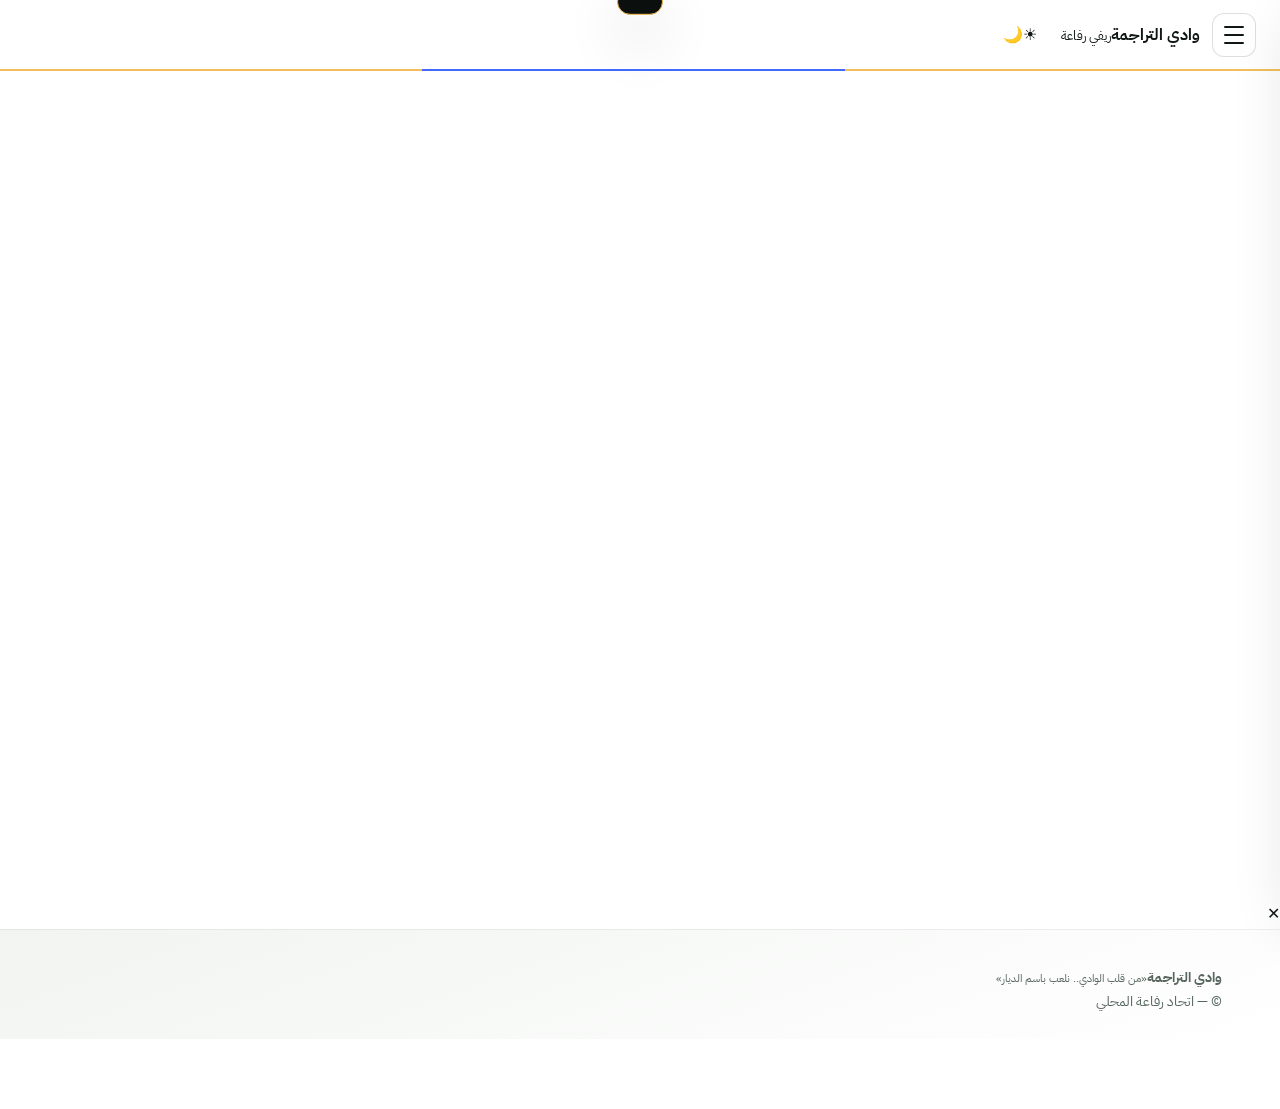
==== commit 5219520f: "Update index.html" ====
--- a/index.html
+++ b/index.html
@@ -4,101 +4,43 @@
 <meta charset="UTF-8">
 <meta name="viewport" content="width=device-width,initial-scale=1,viewport-fit=cover">
 <meta name="theme-color" content="#ffffff">
-
-<title>وادي التراجمة ريفي رفاعة | الموقع الرسمي للنادي</title>
-<meta name="description" content="الموقع الرسمي لنادي وادي التراجمة ريفي رفاعة - أخبار الفريق، المباريات، اللاعبين ونتائج دوري الدرجة الثانية لاتحاد رفاعة المحلي لكرة القدم">
-<meta name="keywords" content="وادي التراجمة, التراجمة, ريفي رفاعة, نادي كرة قدم, السودان, دوري الدرجة الثانية, اتحاد رفاعة">
-<meta name="author" content="نادي وادي التراجمة">
+<title>وادي التراجمة ريفي رفاعة | الموقع الرسمي</title>
+<meta name="description" content="الموقع الرسمي لنادي وادي التراجمة ريفي رفاعة — المباراة القادمة، النتائج، الأخبار، الفريق والإدارة">
 <meta name="robots" content="index, follow">
-<link rel="canonical" href="https://wadialtarajma.github.io/wadialtarajma/">
-
+<link rel="canonical" href="https://wadialtarajma.pages.dev/">
 <meta property="og:type" content="website">
-<meta property="og:site_name" content="نادي وادي التراجمة">
 <meta property="og:title" content="وادي التراجمة | من قلب الوادي نلعب باسم الديار">
-<meta property="og:description" content="الموقع الرسمي لنادي وادي التراجمة ريفي رفاعة - أخبار ومباريات ونتائج الفريق">
+<meta property="og:description" content="المباراة القادمة والنتائج والأخبار والفريق — نادي وادي التراجمة ريفي رفاعة">
 <meta property="og:locale" content="ar_AR">
-<meta property="og:url" content="https://wadialtarajma.github.io/wadialtarajma/">
-
-<meta name="twitter:card" content="summary_large_image">
-<meta name="twitter:title" content="وادي التراجمة | من قلب الوادي نلعب باسم الديار">
-<meta name="twitter:description" content="الموقع الرسمي لنادي وادي التراجمة ريفي رفاعة">
-
 <script type="application/ld+json">
-{
-  "@context": "https://schema.org",
-  "@type": "SportsTeam",
-  "name": "نادي وادي التراجمة",
-  "alternateName": "وادي التراجمة ريفي رفاعة",
-  "sport": "http://schema.org/Soccer",
-  "description": "نادي وادي التراجمة ممثل منطقة التراجمة في اتحاد رفاعة المحلي لكرة القدم - دوري الدرجة الثانية",
-  "foundingDate": "2019",
-  "location": {
-    "@type": "Place",
-    "name": "منطقة التراجمة — ريفي رفاعة، السودان",
-    "address": {
-      "@type": "PostalAddress",
-      "addressRegion": "ولاية الجزيرة",
-      "addressCountry": "SD"
-    }
-  },
-  "memberOf": {
-    "@type": "SportsOrganization",
-    "name": "اتحاد رفاعة المحلي لكرة القدم"
-  }
-}
+{"@context":"https://schema.org","@type":"SportsTeam","name":"نادي وادي التراجمة","sport":"http://schema.org/Soccer","foundingDate":"2019","memberOf":{"@type":"SportsOrganization","name":"اتحاد رفاعة المحلي لكرة القدم"}}
 </script>
-
 <link rel="preconnect" href="https://fonts.googleapis.com">
 <link rel="preconnect" href="https://fonts.gstatic.com" crossorigin>
-
 <script>try{document.documentElement.setAttribute("data-theme",localStorage.getItem("wadi_theme")||"light")}catch(e){}</script>
-
 <link rel="stylesheet" href="style.css">
 </head>
 <body class="pub">
 
-<div class="bg"></div>
-<div class="grain"></div>
-
 <header class="topbar">
   <div class="topbar-in">
-    <button class="burger" id="burger" aria-label="القائمة">
-      <i></i><i></i><i></i>
-    </button>
-    <div class="lock" data-nav="home">
-      <span data-crest="32"></span>
-      <div class="lock-t">
-        <b class="js-name">وادي التراجمة</b>
-        <small class="js-region">ريفي رفاعة</small>
-      </div>
-    </div>
-    <nav class="qnav">
-      <a href="#/home" data-nav="home">الرئيسية</a>
-      <a href="#/matches" data-nav="matches">المباريات</a>
-      <a href="#/squad" data-nav="squad">الفريق</a>
-      <a href="#/standings" data-nav="standings">الترتيب</a>
-      <a href="#/news" data-nav="news">الأخبار</a>
-      <a href="#/gallery" data-nav="gallery">الصور</a>
-    </nav>
+    <button class="burger" id="burger" aria-label="القائمة"><i></i><i></i><i></i></button>
+    <a class="brand" href="#/home" data-nav="home">
+      <span data-crest="34"></span>
+      <span class="brand-t"><b class="js-name">وادي التراجمة</b><small class="js-region">ريفي رفاعة</small></span>
+    </a>
+    <nav class="qnav" id="qnav"></nav>
+    <button class="theme-btn" id="themeBtn" aria-label="تبديل الوضع"><span class="sun">☀</span><span class="moon">🌙</span></button>
   </div>
 </header>
 
 <aside class="drawer" id="drawer">
   <div class="dhead">
-    <span data-crest="44"></span>
-    <div>
-      <b class="js-name">وادي التراجمة</b>
-      <small class="js-region">ريفي رفاعة</small>
-    </div>
+    <span data-crest="42"></span>
+    <div><b class="js-name">وادي التراجمة</b><small class="js-region">ريفي رفاعة</small></div>
     <button class="dclose" id="dclose" aria-label="إغلاق">✕</button>
   </div>
   <nav class="dnav" id="dnav"></nav>
-  <div class="dfoot">
-    <span>الميدانان</span>
-    <span id="df1">-</span>
-    <span>والآخر</span>
-    <span id="df2">-</span>
-  </div>
 </aside>
 <div class="scrim" id="scrim"></div>
 
@@ -106,65 +48,20 @@
 
 <nav class="dock" id="dock"></nav>
 
-<button class="fab-search" id="searchBtn" aria-label="بحث">🔍</button>
-<button class="fab-theme" id="themeBtn" aria-label="تبديل الوضع">
-  <span class="sun">☀</span>
-  <span class="moon">🌙</span>
-</button>
-
-<div class="gsearch-modal" id="gsearch">
-  <div class="gsearch-box">
-    <div class="gsearch-in">
-      <span>🔍</span>
-      <input id="gsInput" placeholder="ابحث في الموقع كاملاً..." autocomplete="off">
-      <button id="gsClose" aria-label="إغلاق">✕</button>
-    </div>
-    <div class="gsearch-results" id="gsResults"></div>
+<div class="modal" id="modal">
+  <div class="modal-box">
+    <button class="modal-x" id="modalX" aria-label="إغلاق">✕</button>
+    <div id="modalBody"></div>
   </div>
-</div>
-
-<div class="lightbox" id="lb">
-  <button class="lb-x" id="lbX" aria-label="إغلاق">✕</button>
-  <img id="lbImg" src="" alt="">
-  <div class="lb-meta" id="lbMeta"></div>
 </div>
 
 <div class="toast" id="toast"></div>
 
 <footer class="foot">
-  <div class="wrap">
-    <div class="foot-g">
-      <div>
-        <div style="display:flex;gap:12px;align-items:center;margin-bottom:12px">
-          <span data-crest="44"></span>
-          <div>
-            <h4 class="js-name">وادي التراجمة</h4>
-            <small class="js-region">ريفي رفاعة</small>
-          </div>
-        </div>
-        <p style="font-size:.82rem">«من قلب الوادي.. نلعب باسم الديار» — الموقع الرسمي للنادي.</p>
-        <div id="footSoc"></div>
-      </div>
-      <div>
-        <h4>الأقسام</h4>
-        <a href="#/matches" data-nav="matches">المباريات</a>
-        <a href="#/squad" data-nav="squad">الفريق</a>
-        <a href="#/standings" data-nav="standings">جدول الترتيب</a>
-        <a href="#/news" data-nav="news">الأخبار</a>
-        <a href="#/gallery" data-nav="gallery">معرض الصور</a>
-        <a href="#/honors" data-nav="honors">سجل الشرف</a>
-      </div>
-      <div>
-        <h4>روابط</h4>
-        <a href="#/about" data-nav="about">عن النادي</a>
-        <a href="#/board" data-nav="board">الإدارة</a>
-        <a href="#/contact" data-nav="contact">تواصل معنا</a>
-      </div>
-    </div>
-    <div class="foot-btm">
-      <span>© <span id="yr"></span> <b class="js-name">وادي التراجمة</b> — جميع الحقوق محفوظة</span>
-      <span>اتحاد <b>رفاعة</b> المحلي</span>
-    </div>
+  <div class="wrap foot-in">
+    <div class="foot-brand"><span data-crest="36"></span><div><b class="js-name">وادي التراجمة</b><small>«من قلب الوادي.. نلعب باسم الديار»</small></div></div>
+    <nav class="foot-links" id="footLinks"></nav>
+    <div class="foot-copy">© <span id="yr"></span> — اتحاد رفاعة المحلي</div>
   </div>
 </footer>
 
--- a/style.css
+++ b/style.css
@@ -0,0 +1,436 @@
+/* ============================================
+   وادي التراجمة - ملف التصميم الرئيسي
+   ============================================ */
+
+@import url("https://fonts.googleapis.com/css2?family=Changa:wght@500;600;700;800&family=IBM+Plex+Sans+Arabic:wght@300;400;500;600;700&display=swap");
+
+/* ===== المتغيرات ===== */
+:root{
+  --bg:#FFFFFF;--bg-soft:#F4F7F4;--srf:#FFFFFF;--srf-2:#F1F4F1;--srf-3:#E4EBE5;
+  --txt:#101815;--muted:#57665E;--dim:#8A978F;
+  --line:rgba(16,24,21,.14);--line2:rgba(16,24,21,.07);
+  --gold:#F2B84B;--gold2:#FFD98A;--gold-ink:#9A6E00;--goldD:#B57E1F;
+  --blue:#2E5BFF;--blue-ink:#1D4ED8;--blue2:#7C9BFF;
+  --green:#1F8A4C;--red:#C2410C;--amber:#B45309;--ink-fixed:#0B0F0D;
+  --topbar:rgba(255,255,255,.88);--dockbg:rgba(255,255,255,.92);--drawer:#FFFFFF;
+  --shadow:0 16px 44px rgba(16,24,21,.10);--shadow2:0 24px 60px rgba(16,24,21,.16);
+  --df:"Changa",sans-serif;--bf:"IBM Plex Sans Arabic",sans-serif;
+  --nav:70px;--dockh:70px;--r:20px;
+  --kit:linear-gradient(90deg,var(--gold) 0 33%,var(--blue) 33% 66%,var(--gold) 66% 100%);
+  color-scheme:light;
+}
+
+html[data-theme="dark"]{
+  --bg:#050D0A;--bg-soft:#071510;--srf:#0A1A14;--srf-2:#0F241B;--srf-3:#123024;
+  --txt:#F4F1E8;--muted:#93A69B;--dim:#6B8078;
+  --line:rgba(242,184,75,.16);--line2:rgba(244,241,232,.08);
+  --gold-ink:#FFD98A;--blue-ink:#7C9BFF;--green:#35E08D;--red:#FF5C5C;--amber:#FFB020;
+  --topbar:rgba(5,13,10,.85);--dockbg:rgba(5,13,10,.94);--drawer:#0A1A14;
+  --shadow:0 24px 60px rgba(0,0,0,.45);--shadow2:0 30px 80px rgba(0,0,0,.55);
+  color-scheme:dark;
+}
+
+/* ===== إعادة الضبط ===== */
+*{box-sizing:border-box;margin:0;padding:0}
+[hidden]{display:none!important}
+html{width:100%;overflow-x:hidden;overflow-x:clip;scroll-behavior:smooth}
+body{width:100%;max-width:100vw;overflow-x:hidden;overflow-x:clip;background:var(--bg);color:var(--txt);font-family:var(--bf);line-height:1.8;min-height:100vh}
+body.pub{padding-top:var(--nav);padding-bottom:calc(var(--dockh) + env(safe-area-inset-bottom))}
+body.lock{overflow:hidden}
+img{display:block;max-width:100%}
+a{color:inherit;text-decoration:none}
+button,input,select,textarea{font:inherit;color:inherit}
+button{cursor:pointer;background:none;border:none}
+h1,h2,h3,h4,.df{font-family:var(--df)}
+::selection{background:var(--gold);color:var(--ink-fixed)}
+::-webkit-scrollbar{width:11px;height:11px}
+::-webkit-scrollbar-track{background:var(--bg-soft)}
+::-webkit-scrollbar-thumb{background:linear-gradient(var(--gold),var(--goldD));border:3px solid var(--bg-soft);border-radius:20px}
+*{scrollbar-color:var(--gold) var(--bg-soft);scrollbar-width:thin}
+p,li{text-wrap:pretty}
+h1,h2,h3{text-wrap:balance}
+a:focus-visible,button:focus-visible,input:focus-visible,textarea:focus-visible,select:focus-visible{outline:3px solid var(--gold);outline-offset:2px;border-radius:6px}
+
+/* ===== التخطيط العام ===== */
+.wrap{width:100%;max-width:1220px;margin-inline:auto;padding-inline:clamp(16px,4vw,28px)}
+main{min-height:calc(100svh - var(--nav))}
+body,.topbar,.card,.sec.alt,.drawer,.dock,.phero,.searchbar,.fab-theme{transition:background-color .3s,color .3s,border-color .3s}
+.view{animation:viewIn .5s cubic-bezier(.2,.8,.2,1)}
+@keyframes viewIn{from{opacity:0;transform:translateY(16px)}to{opacity:1;transform:none}}
+
+/* ===== الخلفية ===== */
+.bg{position:fixed;inset:0;z-index:-2;background:
+  radial-gradient(760px 520px at 90% -8%,rgba(242,184,75,.14),transparent 62%),
+  radial-gradient(680px 480px at 5% 18%,rgba(46,91,255,.10),transparent 60%),
+  radial-gradient(600px 440px at 80% 96%,rgba(31,138,76,.08),transparent 62%),var(--bg);animation:bgShift 18s ease-in-out infinite alternate}
+html[data-theme="dark"] .bg{background:
+  radial-gradient(760px 520px at 90% -8%,rgba(242,184,75,.16),transparent 62%),
+  radial-gradient(680px 480px at 5% 18%,rgba(46,91,255,.15),transparent 60%),
+  radial-gradient(600px 440px at 80% 96%,rgba(53,224,141,.08),transparent 62%),var(--bg)}
+@keyframes bgShift{to{filter:hue-rotate(9deg) brightness(1.04)}}
+.grain{position:fixed;inset:0;z-index:95;pointer-events:none;opacity:.05;mix-blend-mode:overlay;background-image:url("data:image/svg+xml,%3Csvg xmlns='http://www.w3.org/2000/svg' width='160' height='160'%3E%3Cfilter id='n'%3E%3CfeTurbulence type='fractalNoise' baseFrequency='.85' numOctaves='2'/%3E%3C/filter%3E%3Crect width='100%25' height='100%25' filter='url(%23n)'/%3E%3C/svg%3E")}
+
+/* ===== الهيدر ===== */
+.topbar{position:fixed;top:0;left:0;right:0;z-index:80;background:var(--topbar);backdrop-filter:blur(18px) saturate(1.3);border-bottom:1px solid var(--line2)}
+.topbar::after{content:"";position:absolute;bottom:-1px;left:0;right:0;height:2px;background:var(--kit);opacity:.9}
+.topbar-in{width:100%;max-width:1300px;margin:auto;min-height:var(--nav);display:flex;align-items:center;gap:12px;padding-inline:clamp(12px,3vw,24px)}
+.burger{width:44px;height:44px;border-radius:12px;border:1px solid var(--line);background:var(--srf);display:grid;place-items:center;gap:5px;padding:11px;flex-shrink:0}
+.burger:hover{border-color:var(--gold)}
+.burger i{display:block;width:20px;height:2px;background:var(--txt);border-radius:2px;transition:.3s}
+.burger.on i:nth-child(1){transform:translateY(7px) rotate(45deg)}
+.burger.on i:nth-child(2){opacity:0}
+.burger.on i:nth-child(3){transform:translateY(-7px) rotate(-45deg)}
+.lock{display:flex;align-items:center;gap:10px;min-width:0;flex:1}
+.lock svg{flex-shrink:0}
+.lock-t b{display:block;font-family:var(--df);font-weight:800;font-size:clamp(.98rem,3.5vw,1.18rem);line-height:1.2;white-space:nowrap;overflow:hidden;text-overflow:ellipsis}
+.lock-t small{display:flex;align-items:center;gap:6px;color:var(--gold-ink);font-size:.68rem;font-weight:700}
+.lock-t small::before{content:"";width:14px;height:2px;background:var(--blue-ink);border-radius:2px}
+.qnav{display:none;align-items:center;gap:2px}
+.qnav a{position:relative;padding:9px 11px;border-radius:10px;font-size:.85rem;font-weight:600;color:var(--muted);transition:.22s}
+.qnav a:hover{color:var(--txt);background:var(--line2)}
+.qnav a.on{color:var(--gold-ink)}
+.qnav a.on::after{content:"";position:absolute;bottom:4px;left:11px;right:11px;height:2px;background:var(--kit);border-radius:2px}
+.qnav a.go{background:linear-gradient(135deg,var(--gold),var(--goldD));color:var(--ink-fixed);font-weight:700;padding-inline:15px;margin-inline-start:6px}
+@media(min-width:1024px){.qnav{display:flex}}
+
+/* ===== زر الوضع العائم ===== */
+.fab-theme{position:fixed;left:16px;bottom:24px;z-index:130;width:56px;height:56px;border-radius:50%;display:grid;place-items:center;background:linear-gradient(145deg,var(--gold),var(--goldD));color:#08130d;box-shadow:0 12px 30px rgba(242,184,75,.42),0 0 0 4px rgba(242,184,75,.16);transition:.3s;border:none}
+.fab-theme:hover{transform:translateY(-3px) scale(1.06)}
+.fab-theme:active{transform:scale(.94)}
+.fab-theme .moon{display:none}
+html[data-theme="dark"] .fab-theme{background:linear-gradient(145deg,#1d3a5f,#0f241b);color:var(--gold2);box-shadow:0 12px 30px rgba(0,0,0,.55),0 0 0 4px rgba(124,155,255,.18)}
+html[data-theme="dark"] .fab-theme .sun{display:none}
+html[data-theme="dark"] .fab-theme .moon{display:block}
+@media(max-width:1023px){body.pub .fab-theme{bottom:calc(var(--dockh) + 14px + env(safe-area-inset-bottom))}}
+
+/* ===== القائمة الجانبية ===== */
+.scrim{position:fixed;inset:0;z-index:110;background:rgba(0,0,0,.55);backdrop-filter:blur(4px);opacity:0;pointer-events:none;transition:.3s}
+.scrim.on{opacity:1;pointer-events:auto}
+.drawer{position:fixed;top:0;bottom:0;right:0;z-index:120;width:min(87vw,360px);background:var(--drawer);border-left:1px solid var(--line);box-shadow:var(--shadow2);transform:translateX(105%);transition:transform .4s cubic-bezier(.2,.85,.25,1);display:flex;flex-direction:column;overflow-y:auto}
+.drawer.on{transform:none}
+.drawer::before{content:"";height:3px;background:var(--kit)}
+.dhead{display:flex;align-items:center;gap:12px;padding:22px 20px;border-bottom:1px solid var(--line2)}
+.dhead>div{flex:1;min-width:0}
+.dhead b{display:block;font-family:var(--df);font-size:1.1rem}
+.dhead small{display:block;color:var(--gold-ink);font-size:.7rem;font-weight:600}
+.dclose{width:38px;height:38px;border-radius:11px;border:1px solid var(--line);background:var(--srf-2);color:var(--muted);flex-shrink:0}
+.dnav{display:flex;flex-direction:column;gap:3px;padding:15px 13px;flex:1}
+.dnav a{display:flex;align-items:center;gap:12px;padding:13px 15px;border-radius:13px;color:var(--muted);font-weight:600;font-size:.94rem;border:1px solid transparent;transition:.2s}
+.dnav a:hover{background:var(--srf-2);color:var(--txt)}
+.dnav a i{font-style:normal;width:28px;height:28px;display:grid;place-items:center;border-radius:9px;background:rgba(46,91,255,.12);font-size:.9rem}
+.dnav a.on{background:linear-gradient(120deg,rgba(242,184,75,.18),rgba(46,91,255,.12));color:var(--gold-ink);border-color:var(--line)}
+.dfoot{padding:16px 20px;border-top:1px solid var(--line2);font-size:.78rem;display:grid;grid-template-columns:auto 1fr;gap:5px 12px}
+.dfoot b{color:var(--gold-ink);font-family:var(--df)}
+.dfoot span{color:var(--dim)}
+
+/* ===== الأزرار ===== */
+.btn{display:inline-flex;align-items:center;justify-content:center;gap:9px;background:linear-gradient(135deg,var(--gold),var(--goldD));color:var(--ink-fixed);border-radius:13px;padding:13px 24px;font-family:var(--df);font-weight:700;font-size:.95rem;min-height:48px;transition:.25s;box-shadow:0 10px 26px rgba(242,184,75,.28);border:none}
+.btn:hover{transform:translateY(-2px);box-shadow:0 16px 34px rgba(242,184,75,.36);filter:brightness(1.05)}
+.btn.ghost{background:transparent;border:1px solid var(--line);color:var(--txt);box-shadow:none}
+.btn.ghost:hover{background:rgba(242,184,75,.12);border-color:var(--gold)}
+.btn.on-dark{background:transparent;border:1px solid rgba(255,255,255,.4);color:#fff;box-shadow:none}
+.btn.on-dark:hover{background:rgba(255,255,255,.12)}
+.btn.full{width:100%}
+.btn.sm{padding:9px 16px;font-size:.85rem;min-height:40px;border-radius:10px}
+.btn:disabled{opacity:.55;cursor:not-allowed;transform:none}
+
+/* ===== الهيرو ===== */
+.hero{position:relative;overflow:hidden;color:#fff;padding:30px 0 64px;background:
+  radial-gradient(900px 520px at 88% -12%,rgba(242,184,75,.26),transparent 60%),
+  radial-gradient(720px 480px at 8% 112%,rgba(46,91,255,.24),transparent 62%),
+  repeating-linear-gradient(-45deg,rgba(255,255,255,.035) 0 2px,transparent 2px 26px),
+  linear-gradient(160deg,#123024,#050d0a 72%)}
+.hero::before{content:"";position:absolute;inset-inline-start:0;top:0;bottom:0;width:6px;background:var(--kit)}
+.hero-mark{position:absolute;font-family:var(--df);font-weight:800;font-size:clamp(5rem,24vw,15rem);line-height:.8;bottom:-.14em;left:-.03em;color:transparent;-webkit-text-stroke:1px rgba(242,184,75,.12);pointer-events:none}
+.hero-grid{position:relative;z-index:2;display:grid;gap:30px;align-items:center;width:100%}
+.badge{display:inline-flex;align-items:center;gap:9px;background:rgba(53,224,141,.14);border:1px solid rgba(53,224,141,.3);color:#35E08D;padding:7px 15px;border-radius:100px;font-size:.78rem;font-weight:700}
+.badge i{width:7px;height:7px;border-radius:50%;background:#35E08D;animation:blip 1.6s infinite}
+@keyframes blip{0%,100%{box-shadow:0 0 0 0 rgba(53,224,141,.5)}55%{box-shadow:0 0 0 8px rgba(53,224,141,0)}}
+.hero h1{font-size:clamp(2.3rem,9.5vw,4.4rem);font-weight:800;line-height:1.12;margin:14px 0 6px}
+.hero h1 em{font-style:normal;background:linear-gradient(100deg,var(--gold),var(--gold2));-webkit-background-clip:text;background-clip:text;color:transparent}
+.hero h1 span{display:block;font-size:.38em;color:#8FB0FF;font-weight:700;margin-top:6px}
+.lead{font-size:clamp(.98rem,3.5vw,1.16rem);color:rgba(255,255,255,.85);max-width:42ch}
+.hero-cta{display:flex;flex-wrap:wrap;gap:10px;margin-top:22px}
+.hero-cta .btn{flex:1;min-width:140px}
+
+/* ===== لوحة المباراة القادمة ===== */
+.board{position:relative;overflow:hidden;background:linear-gradient(150deg,rgba(18,48,36,.94),rgba(5,13,10,.96));border:1px solid rgba(242,184,75,.3);border-radius:24px;padding:clamp(18px,4vw,26px);box-shadow:var(--shadow2);backdrop-filter:blur(10px);color:#F4F1E8}
+.board::before{content:"";position:absolute;top:0;left:0;right:0;height:3px;background:var(--kit)}
+.bhead{display:flex;justify-content:space-between;align-items:center;gap:10px;padding-bottom:12px;margin-bottom:16px;border-bottom:1px dashed rgba(242,184,75,.3);font-size:.78rem;color:rgba(244,241,232,.6)}
+.bhead b{color:var(--gold2);font-family:var(--df);display:flex;align-items:center;gap:8px;font-size:.86rem}
+.bhead b i{width:7px;height:7px;border-radius:50%;background:#ff5c5c;animation:blip 1.5s infinite}
+.vs{display:grid;grid-template-columns:1fr auto 1fr;align-items:center;gap:10px;text-align:center}
+.vs svg{margin:0 auto 8px}
+.vs .nm{display:block;font-family:var(--df);font-weight:700;font-size:clamp(.85rem,3vw,1rem);white-space:nowrap;overflow:hidden;text-overflow:ellipsis}
+.vs small{color:rgba(244,241,232,.5);font-size:.66rem}
+.vs strong{font-family:var(--df);font-weight:800;color:var(--gold);font-size:1.2rem;padding:6px 10px;border-radius:10px;background:rgba(242,184,75,.1);border:1px solid rgba(242,184,75,.3)}
+.opc{width:50px;height:58px;margin:0 auto 8px;display:grid;place-items:center;border:1.5px dashed rgba(124,155,255,.4);border-radius:13px 13px 24px 24px;font-family:var(--df);font-size:1.3rem;color:var(--blue2);background:rgba(46,91,255,.08)}
+.bmeta{display:flex;flex-wrap:wrap;justify-content:center;gap:6px 14px;font-size:.76rem;color:rgba(244,241,232,.8);margin:15px 0}
+.cd{display:grid;grid-template-columns:repeat(4,1fr);gap:7px;direction:ltr}
+.cd>div{background:rgba(0,0,0,.32);border:1px solid rgba(242,184,75,.28);border-radius:12px;padding:10px 2px;text-align:center}
+.cd b{display:block;font-family:var(--df);font-weight:800;font-size:clamp(1.15rem,5vw,1.8rem);color:var(--gold2);line-height:1;font-variant-numeric:tabular-nums}
+.cd span{font-size:.62rem;color:rgba(244,241,232,.6)}
+.board .btn{margin-top:15px}
+
+/* ===== رأس الصفحات ===== */
+.phero{position:relative;padding:44px 0 38px;overflow:hidden;background:linear-gradient(160deg,var(--srf-2),var(--bg) 72%)}
+.phero::before{content:attr(data-wm);position:absolute;font-family:var(--df);font-weight:800;font-size:20vw;line-height:.8;bottom:-.14em;left:-.03em;color:transparent;-webkit-text-stroke:1px var(--line);pointer-events:none;opacity:.55}
+.phero .wrap{position:relative}
+.phero h1{font-size:clamp(1.9rem,7.6vw,3.2rem);font-weight:800}
+.phero h1 em{font-style:normal;background:linear-gradient(100deg,var(--gold-ink),var(--goldD));-webkit-background-clip:text;background-clip:text;color:transparent}
+html[data-theme="dark"] .phero h1 em{background:linear-gradient(100deg,var(--gold2),var(--gold));-webkit-background-clip:text;background-clip:text}
+.phero p{color:var(--muted);max-width:60ch;margin-top:10px}
+.phero .rule{width:64px;height:4px;background:var(--kit);border-radius:2px;margin-top:14px}
+
+/* ===== البحث ===== */
+.searchbar{display:flex;align-items:center;gap:10px;background:var(--srf);border:1.5px solid var(--line);border-radius:100px;padding:6px 8px 6px 18px;box-shadow:var(--shadow);margin:0 0 22px;transition:.25s}
+.searchbar:focus-within{border-color:var(--gold);box-shadow:0 0 0 4px rgba(242,184,75,.16)}
+.searchbar .s-ico{font-size:1rem;opacity:.75}
+.searchbar input{flex:1;border:none;background:transparent;outline:none;font-size:.95rem;padding:10px 0;color:var(--txt);min-width:0}
+.searchbar .s-clear{width:34px;height:34px;border-radius:50%;background:var(--srf-2);color:var(--muted);display:none;place-items:center;flex-shrink:0}
+.searchbar.has .s-clear{display:grid}
+.searchbar .s-count{font-size:.7rem;font-weight:800;color:var(--gold-ink);background:rgba(242,184,75,.16);padding:5px 11px;border-radius:100px;white-space:nowrap}
+
+/* ===== بطاقات الوصول ===== */
+.qcards{display:grid;gap:14px;grid-template-columns:repeat(auto-fit,minmax(210px,1fr))}
+.qcard{position:relative;display:flex;align-items:center;gap:12px;padding:16px;border-radius:18px;background:var(--srf);border:1px solid var(--line2);box-shadow:var(--shadow);overflow:hidden;transition:.3s}
+.qcard::before{content:"";position:absolute;inset-inline-start:0;top:0;bottom:0;width:4px;background:var(--kit)}
+.qcard:hover{transform:translateY(-5px);box-shadow:var(--shadow2);border-color:var(--gold)}
+.q-ico{width:48px;height:48px;border-radius:13px;display:grid;place-items:center;font-size:1.4rem;background:linear-gradient(135deg,rgba(242,184,75,.18),rgba(46,91,255,.14));flex-shrink:0}
+.qcard b{display:block;font-family:var(--df);font-size:1rem}
+.qcard small{color:var(--muted);font-size:.74rem}
+.q-num{margin-inline-start:auto;font-family:var(--df);font-weight:800;font-size:1.15rem;color:var(--gold-ink);background:rgba(242,184,75,.14);padding:4px 11px;border-radius:100px}
+
+/* ===== الأقسام ===== */
+.sec{padding:clamp(28px,6vw,52px) 0}
+.sec.alt{background:var(--bg-soft)}
+.sec-head{display:flex;justify-content:space-between;align-items:end;gap:20px;margin-bottom:22px}
+.sec-head h2{font-size:clamp(1.4rem,5vw,2.1rem);font-weight:800;line-height:1.15}
+.kick{display:inline-block;font-family:var(--df);font-weight:800;font-size:.82rem;color:var(--gold-ink);letter-spacing:.5px;padding:4px 12px;background:rgba(242,184,75,.12);border-radius:100px;margin-bottom:8px}
+
+/* ===== التمرير الأفقي ===== */
+.hscroll{display:flex;gap:18px;overflow-x:auto;padding-bottom:8px;scroll-snap-type:x mandatory;scrollbar-width:none}
+.hscroll::-webkit-scrollbar{display:none}
+.hscroll .match{flex:0 0 min(320px,85vw);scroll-snap-align:start}
+
+/* ===== البطاقات ===== */
+.card{background:var(--srf);border:1px solid var(--line2);border-radius:var(--r);padding:18px;box-shadow:var(--shadow);overflow:hidden;transition:.3s}
+.card:hover{box-shadow:var(--shadow2);border-color:var(--line)}
+.card.rv{opacity:0;transform:translateY(14px);transition:opacity .6s ease,transform .6s ease}
+.card.rv.on{opacity:1;transform:none}
+
+.empty{text-align:center;padding:50px 20px;color:var(--muted)}
+.empty i{font-size:3rem;display:block;margin-bottom:14px;opacity:.7}
+.empty h3{font-family:var(--df);font-size:1.2rem;color:var(--txt);margin-bottom:8px}
+.empty p{font-size:.9rem;max-width:40ch;margin:0 auto}
+
+/* ===== بطاقات المباريات ===== */
+.match{position:relative;display:grid;grid-template-columns:72px 1fr;gap:14px;align-items:start}
+.mdate{display:grid;place-items:center;background:var(--srf-2);border-radius:13px;padding:8px 4px;font-family:var(--df);text-align:center}
+.mdate b{display:block;font-size:1.7rem;font-weight:800;color:var(--gold-ink);line-height:1}
+.mdate small{font-size:.7rem;color:var(--muted);margin-top:2px;font-weight:700}
+.minfo{min-width:0}
+.minfo b{font-family:var(--df);font-size:1.02rem;display:block;margin-bottom:3px}
+.minfo em{display:block;font-style:normal;font-size:.78rem;color:var(--muted);margin-bottom:6px}
+.minfo small{font-size:.74rem;color:var(--dim)}
+.score{font-family:var(--df);font-weight:800;font-size:1.3rem;color:var(--gold-ink);background:rgba(242,184,75,.12);padding:8px 14px;border-radius:11px;text-align:center;margin-top:10px;grid-column:1 / -1}
+.mtags{display:flex;gap:6px;flex-wrap:wrap;margin-top:8px;grid-column:1 / -1}
+.tag{font-size:.7rem;font-weight:700;padding:4px 11px;border-radius:100px;border:1px solid var(--line2);color:var(--muted)}
+.tag.w{background:rgba(31,138,76,.14);border-color:rgba(31,138,76,.35);color:var(--green)}
+.tag.d{background:rgba(180,83,9,.14);border-color:rgba(180,83,9,.35);color:var(--amber)}
+.tag.l{background:rgba(194,65,12,.14);border-color:rgba(194,65,12,.35);color:var(--red)}
+.tag.u{background:rgba(46,91,255,.12);border-color:rgba(46,91,255,.3);color:var(--blue-ink)}
+.tag.g{background:var(--srf-2);color:var(--txt)}
+
+/* ===== بطاقات اللاعبين ===== */
+.player{display:flex;gap:14px;align-items:center}
+.pph{width:78px;height:78px;flex-shrink:0;border-radius:16px;background:linear-gradient(135deg,var(--gold),var(--goldD));display:grid;place-items:center;font-family:var(--df);font-weight:800;font-size:1.6rem;color:var(--ink-fixed);overflow:hidden}
+.pph img{width:100%;height:100%;object-fit:cover}
+.pbd b{font-family:var(--df);font-size:1.05rem;display:block;margin-bottom:4px}
+.pbd div{display:flex;gap:8px;flex-wrap:wrap;font-size:.76rem;color:var(--muted)}
+.pbd span.pos{color:var(--gold-ink);font-weight:700}
+
+.players{display:grid;grid-template-columns:repeat(auto-fill,minmax(260px,1fr));gap:16px}
+
+/* ===== بطاقات الأخبار ===== */
+.news-g{display:grid;grid-template-columns:repeat(auto-fill,minmax(280px,1fr));gap:18px}
+.ncard{display:flex;flex-direction:column;gap:12px}
+.nph{aspect-ratio:16/10;border-radius:14px;background:var(--srf-2);overflow:hidden}
+.nph img{width:100%;height:100%;object-fit:cover;transition:.5s}
+.ncard:hover .nph img{transform:scale(1.06)}
+.nbd time{font-size:.75rem;color:var(--muted);font-weight:600}
+.nbd h3{font-family:var(--df);font-size:1.05rem;line-height:1.35;margin:4px 0 6px}
+.nbd p{font-size:.88rem;color:var(--muted)}
+
+/* ===== التبويبات ===== */
+.tabs{display:flex;gap:6px;margin-bottom:18px;border-bottom:1px solid var(--line2);padding-bottom:6px;overflow-x:auto}
+.tabs button{padding:10px 18px;border-radius:10px 10px 4px 4px;font-size:.88rem;font-weight:700;color:var(--muted);border:none;background:transparent;cursor:pointer;font-family:var(--df);white-space:nowrap}
+.tabs button.on{color:var(--gold-ink);background:rgba(242,184,75,.1);position:relative}
+.tabs button.on::after{content:"";position:absolute;left:0;right:0;bottom:-7px;height:2px;background:var(--kit)}
+
+/* ===== الفلاتر ===== */
+.chips{display:flex;gap:6px;flex-wrap:wrap;margin-bottom:18px}
+.chips button{padding:7px 14px;border-radius:100px;border:1px solid var(--line);background:var(--srf);color:var(--muted);font-size:.82rem;font-weight:600;cursor:pointer;transition:.2s;font-family:var(--df)}
+.chips button.on{background:linear-gradient(135deg,var(--gold),var(--goldD));color:var(--ink-fixed);border-color:transparent}
+.chips button:hover{border-color:var(--gold)}
+
+/* ===== سجل الشرف ===== */
+.hgrid{display:grid;grid-template-columns:repeat(auto-fill,minmax(260px,1fr));gap:16px}
+.hcard{display:grid;grid-template-columns:auto 1fr;gap:12px;align-items:start}
+.hi{font-size:2rem;grid-row:span 3}
+.hs{font-size:.72rem;color:var(--muted);font-weight:700}
+.hcard b{font-family:var(--df);font-size:1rem;display:block;margin:2px 0}
+.hh{font-size:.78rem;color:var(--gold-ink);font-weight:600}
+.hcard p{font-size:.82rem;color:var(--muted);margin-top:4px}
+
+/* ===== الإدارة ===== */
+.bgrid{display:grid;grid-template-columns:repeat(auto-fill,minmax(220px,1fr));gap:16px}
+.bcard{text-align:center;padding:22px 16px}
+.bph{width:92px;height:92px;border-radius:50%;background:linear-gradient(135deg,var(--gold),var(--goldD));color:var(--ink-fixed);font-family:var(--df);font-weight:800;font-size:1.8rem;margin:0 auto 12px;display:grid;place-items:center;overflow:hidden}
+.bph img{width:100%;height:100%;object-fit:cover}
+.bcard b{font-family:var(--df);display:block;font-size:1.05rem}
+.bcard .role{display:block;color:var(--gold-ink);font-size:.82rem;font-weight:700;margin:4px 0 10px}
+.bcard .tel{font-size:.8rem;color:var(--muted);display:inline-block;padding:4px 10px;border-radius:100px;background:var(--srf-2)}
+
+/* ===== عن النادي ===== */
+.about-g{display:grid;grid-template-columns:1fr;gap:30px;align-items:start}
+@media(min-width:900px){.about-g{grid-template-columns:1.3fr 1fr}}
+.about-c h2{font-size:clamp(1.6rem,6vw,2.4rem);line-height:1.2;margin-bottom:14px}
+.about-c p{color:var(--muted);margin-bottom:18px}
+.facts{padding:22px;margin-top:20px}
+.facts h3{font-family:var(--df);font-size:1.1rem;margin-bottom:12px;color:var(--gold-ink)}
+.frow{display:grid;grid-template-columns:auto 1fr;gap:10px;padding:9px 0;border-bottom:1px dashed var(--line2);font-size:.9rem}
+.frow:last-child{border:none}
+.frow b{color:var(--muted);font-weight:600}
+
+/* ===== الخط الزمني ===== */
+.tline{display:grid;gap:14px}
+.titem{padding:18px 20px;position:relative;overflow:hidden}
+.titem::before{content:"";position:absolute;inset-inline-start:0;top:0;bottom:0;width:4px;background:var(--kit)}
+.titem b{display:block;font-family:var(--df);font-size:1.5rem;color:var(--gold-ink);font-weight:800;margin-bottom:4px}
+.titem h3{font-family:var(--df);font-size:1.05rem;margin-bottom:4px}
+.titem p{font-size:.88rem;color:var(--muted)}
+
+/* ===== التواصل ===== */
+.contact-g{display:grid;grid-template-columns:1fr;gap:22px}
+@media(min-width:900px){.contact-g{grid-template-columns:1.2fr 1fr}}
+.form label{display:block;margin-bottom:14px;font-size:.88rem;color:var(--muted);font-weight:600}
+.form input,.form select,.form textarea{width:100%;margin-top:6px;padding:12px 14px;border:1.5px solid var(--line);border-radius:12px;background:var(--bg);color:var(--txt);font-size:.95rem;transition:.2s;font-family:var(--bf)}
+.form input:focus,.form select:focus,.form textarea:focus{border-color:var(--gold);outline:none;box-shadow:0 0 0 4px rgba(242,184,75,.12)}
+.form textarea{resize:vertical;min-height:120px}
+.info ul{list-style:none}
+.info li{display:grid;grid-template-columns:auto 1fr;gap:12px;padding:11px 0;border-bottom:1px dashed var(--line2);font-size:.9rem}
+.info li:last-child{border:none}
+.info li b{color:var(--muted);font-weight:600;white-space:nowrap}
+
+/* ===== الميدانان ===== */
+.fields-mini{background:var(--srf);border:1px solid var(--line2);border-radius:var(--r);padding:22px;margin-bottom:20px;box-shadow:var(--shadow)}
+.mini-lbl{display:block;font-family:var(--df);font-weight:700;font-size:1rem;margin-bottom:12px}
+.fbtns{display:grid;grid-template-columns:1fr 1fr;gap:10px}
+.fbtn{display:flex;align-items:center;gap:10px;padding:14px;border-radius:13px;background:var(--srf-2);border:1px solid var(--line2);font-weight:600;font-size:.88rem;transition:.2s}
+.fbtn:hover{border-color:var(--gold);background:rgba(242,184,75,.08)}
+.fbtn em{margin-inline-start:auto;color:var(--gold-ink)}
+
+/* ===== شريط الدعوة ===== */
+.cta-band{background:linear-gradient(135deg,var(--gold),var(--goldD));color:var(--ink-fixed);border-radius:var(--r);padding:clamp(22px,5vw,36px);text-align:center;margin-top:24px;box-shadow:0 16px 44px rgba(242,184,75,.32)}
+.cta-band h3{font-family:var(--df);font-size:clamp(1.4rem,5vw,1.9rem);margin-bottom:8px}
+.cta-band p{opacity:.88;margin-bottom:18px;font-size:.95rem}
+.cta-band .btn{background:var(--ink-fixed);color:var(--gold);box-shadow:0 10px 24px rgba(0,0,0,.2)}
+.cta-band .btn:hover{filter:brightness(1.1)}
+
+/* ===== شريط التنقل السفلي ===== */
+.dock{position:fixed;left:50%;bottom:12px;transform:translateX(-50%);z-index:70;background:var(--dockbg);backdrop-filter:blur(18px) saturate(1.3);border:1px solid var(--line2);border-radius:100px;padding:8px;display:flex;gap:4px;box-shadow:var(--shadow2)}
+@media(min-width:1024px){.dock{display:none}}
+.dock a{position:relative;display:grid;place-items:center;width:46px;height:46px;border-radius:50%;color:var(--muted);font-size:1.1rem;transition:.2s}
+.dock a span{position:absolute;bottom:-22px;font-size:.62rem;font-weight:700;white-space:nowrap;opacity:0;transition:.2s;pointer-events:none;color:var(--gold-ink)}
+.dock a:hover span,.dock a.on span{opacity:1}
+.dock a.on{background:linear-gradient(135deg,var(--gold),var(--goldD));color:var(--ink-fixed)}
+
+/* ===== زر البحث العائم ===== */
+.fab-search{position:fixed;right:16px;bottom:24px;z-index:130;width:56px;height:56px;border-radius:50%;display:grid;place-items:center;background:linear-gradient(145deg,var(--blue),var(--blue-ink));color:#fff;box-shadow:0 12px 30px rgba(46,91,255,.42),0 0 0 4px rgba(46,91,255,.16);transition:.3s;border:none;font-size:1.3rem}
+.fab-search:hover{transform:translateY(-3px) scale(1.06)}
+@media(max-width:1023px){body.pub .fab-search{bottom:calc(var(--dockh) + 14px + env(safe-area-inset-bottom))}}
+
+/* ===== البحث الشامل ===== */
+.gsearch-modal{position:fixed;inset:0;z-index:200;background:rgba(0,0,0,.7);backdrop-filter:blur(10px);display:none;align-items:flex-start;justify-content:center;padding:10vh 16px;overflow-y:auto}
+.gsearch-modal.on{display:flex;animation:fadeIn .3s}
+@keyframes fadeIn{from{opacity:0}to{opacity:1}}
+.gsearch-box{width:100%;max-width:680px;background:var(--srf);border-radius:var(--r);border:1px solid var(--line);box-shadow:var(--shadow2);overflow:hidden}
+.gsearch-in{display:flex;align-items:center;gap:12px;padding:16px 20px;border-bottom:1px solid var(--line2)}
+.gsearch-in input{flex:1;border:none;background:transparent;outline:none;font-size:1.05rem;color:var(--txt);padding:8px 0;font-family:var(--bf)}
+.gsearch-in button{color:var(--muted);font-size:1.2rem}
+.gsearch-results{max-height:60vh;overflow-y:auto;padding:8px}
+.gs-item{display:flex;gap:12px;padding:12px;border-radius:12px;transition:.2s;align-items:center}
+.gs-item:hover{background:var(--srf-2)}
+.gs-ico{width:40px;height:40px;border-radius:10px;background:rgba(242,184,75,.12);display:grid;place-items:center;font-size:1.1rem;flex-shrink:0}
+.gs-bd b{display:block;font-family:var(--df);font-size:.95rem}
+.gs-bd small{color:var(--muted);font-size:.76rem}
+
+/* ===== جدول الترتيب ===== */
+.standings-tbl{width:100%;border-collapse:collapse;background:var(--srf);border:1px solid var(--line2);border-radius:var(--r);overflow:hidden;box-shadow:var(--shadow)}
+.standings-tbl th,.standings-tbl td{padding:12px 14px;text-align:center;border-bottom:1px solid var(--line2);font-size:.88rem}
+.standings-tbl th{background:linear-gradient(135deg,#123024,#050d0a);color:var(--gold2);font-family:var(--df);font-weight:700;font-size:.82rem}
+.standings-tbl tr:last-child td{border:none}
+.standings-tbl tr.my-team{background:rgba(242,184,75,.14);font-weight:700}
+.standings-tbl tr.my-team td:first-child{position:relative}
+.standings-tbl tr.my-team td:first-child::before{content:"";position:absolute;inset-inline-start:0;top:0;bottom:0;width:4px;background:var(--kit)}
+.standings-tbl .team-cell{text-align:start;font-weight:600}
+.standings-tbl .pos{font-family:var(--df);font-weight:800;color:var(--gold-ink)}
+@media(max-width:640px){.standings-tbl th,.standings-tbl td{padding:8px 6px;font-size:.78rem}}
+
+/* ===== معرض الصور ===== */
+.gallery-grid{display:grid;grid-template-columns:repeat(auto-fill,minmax(220px,1fr));gap:12px}
+.gal-item{aspect-ratio:1/1;border-radius:16px;overflow:hidden;background:var(--srf-2);cursor:pointer;transition:.3s;position:relative}
+.gal-item:hover{transform:scale(1.03);box-shadow:var(--shadow2)}
+.gal-item img{width:100%;height:100%;object-fit:cover}
+.gal-item .gal-cap{position:absolute;bottom:8px;inset-inline-start:8px;background:rgba(0,0,0,.7);color:#fff;font-size:.72rem;padding:4px 10px;border-radius:100px;backdrop-filter:blur(8px);max-width:80%;overflow:hidden;text-overflow:ellipsis;white-space:nowrap}
+.gal-empty{display:grid;place-items:center;color:var(--muted);font-size:3rem;opacity:.4}
+
+/* ===== عارض الصور ===== */
+.lightbox{position:fixed;inset:0;z-index:300;background:rgba(0,0,0,.95);display:none;align-items:center;justify-content:center;padding:20px;backdrop-filter:blur(12px)}
+.lightbox.on{display:flex;animation:fadeIn .3s}
+.lightbox img{max-width:95vw;max-height:85vh;border-radius:12px;box-shadow:0 0 0 1px rgba(255,255,255,.1)}
+.lb-meta{position:absolute;bottom:20px;left:50%;transform:translateX(-50%);background:rgba(0,0,0,.7);color:#fff;padding:8px 18px;border-radius:100px;backdrop-filter:blur(8px);font-size:.88rem;max-width:90%;text-align:center}
+.lb-x{position:absolute;top:20px;inset-inline-end:20px;width:48px;height:48px;border-radius:50%;background:rgba(255,255,255,.15);color:#fff;display:grid;place-items:center;font-size:1.4rem;cursor:pointer;border:none;backdrop-filter:blur(8px)}
+.lb-x:hover{background:rgba(255,255,255,.3)}
+
+/* ===== الإحصائيات ===== */
+.stats-grid{display:grid;grid-template-columns:repeat(auto-fit,minmax(160px,1fr));gap:12px;margin-bottom:24px}
+.stat-card{background:var(--srf);border:1px solid var(--line2);border-radius:var(--r);padding:18px;text-align:center;position:relative;overflow:hidden}
+.stat-card::before{content:"";position:absolute;top:0;left:0;right:0;height:3px;background:var(--kit)}
+.stat-val{font-family:var(--df);font-size:2rem;font-weight:800;color:var(--gold-ink);line-height:1}
+.stat-lbl{font-size:.78rem;color:var(--muted);margin-top:4px}
+
+/* ===== الإشعارات ===== */
+.toast{position:fixed;top:20px;left:50%;transform:translateX(-50%) translateY(-120%);background:var(--ink-fixed);color:var(--gold);padding:12px 22px;border-radius:100px;font-weight:700;font-size:.88rem;box-shadow:var(--shadow2);z-index:400;transition:transform .4s cubic-bezier(.2,.8,.2,1);font-family:var(--df);border:1px solid var(--gold)}
+.toast.on{transform:translateX(-50%) translateY(0)}
+
+/* ===== وسائل التواصل ===== */
+.soc{display:flex;gap:8px;flex-wrap:wrap;margin-top:14px}
+.soc-a{display:inline-flex;align-items:center;gap:8px;padding:8px 14px;background:var(--srf-2);border:1px solid var(--line2);border-radius:100px;font-size:.82rem;font-weight:600;transition:.2s}
+.soc-a:hover{border-color:var(--gold);color:var(--gold-ink)}
+.soc-a svg{width:16px;height:16px}
+
+/* ===== الفوتر ===== */
+.foot{background:linear-gradient(160deg,var(--srf-2),var(--bg));border-top:1px solid var(--line2);padding:36px 0 24px;font-size:.85rem;color:var(--muted)}
+.foot-g{display:grid;grid-template-columns:1fr;gap:22px;margin-bottom:22px}
+@media(min-width:760px){.foot-g{grid-template-columns:repeat(3,1fr)}}
+.foot h4{font-family:var(--df);color:var(--txt);font-size:1rem;margin-bottom:10px}
+.foot a{display:block;padding:4px 0;color:var(--muted);transition:.2s}
+.foot a:hover{color:var(--gold-ink)}
+.foot-btm{border-top:1px dashed var(--line2);padding-top:16px;display:flex;justify-content:space-between;gap:12px;flex-wrap:wrap;font-size:.78rem}
+.foot-btm b{color:var(--gold-ink);font-family:var(--df)}
+
+/* ===== تحسينات الأداء ===== */
+img[loading="lazy"]{opacity:0;transition:opacity .4s ease}
+img[loading="lazy"].loaded{opacity:1}
+.card.skeleton{background:linear-gradient(90deg,var(--srf-2) 25%,var(--srf-3) 50%,var(--srf-2) 75%);background-size:200% 100%;animation:skel 1.5s infinite}
+@keyframes skel{0%{background-position:200% 0}100%{background-position:-200% 0}}
+[data-img]{cursor:pointer;transition:transform .3s ease}
+
+/* ===== الطباعة ===== */
+@media print{
+  .topbar,.fab-theme,.fab-search,.dock,.drawer,.scrim,.hero-cta,.btn,.foot{display:none!important}
+  body{padding:0!important;background:#fff!important;color:#000!important}
+  .card{box-shadow:none!important;border:1px solid #ccc!important;page-break-inside:avoid}
+}
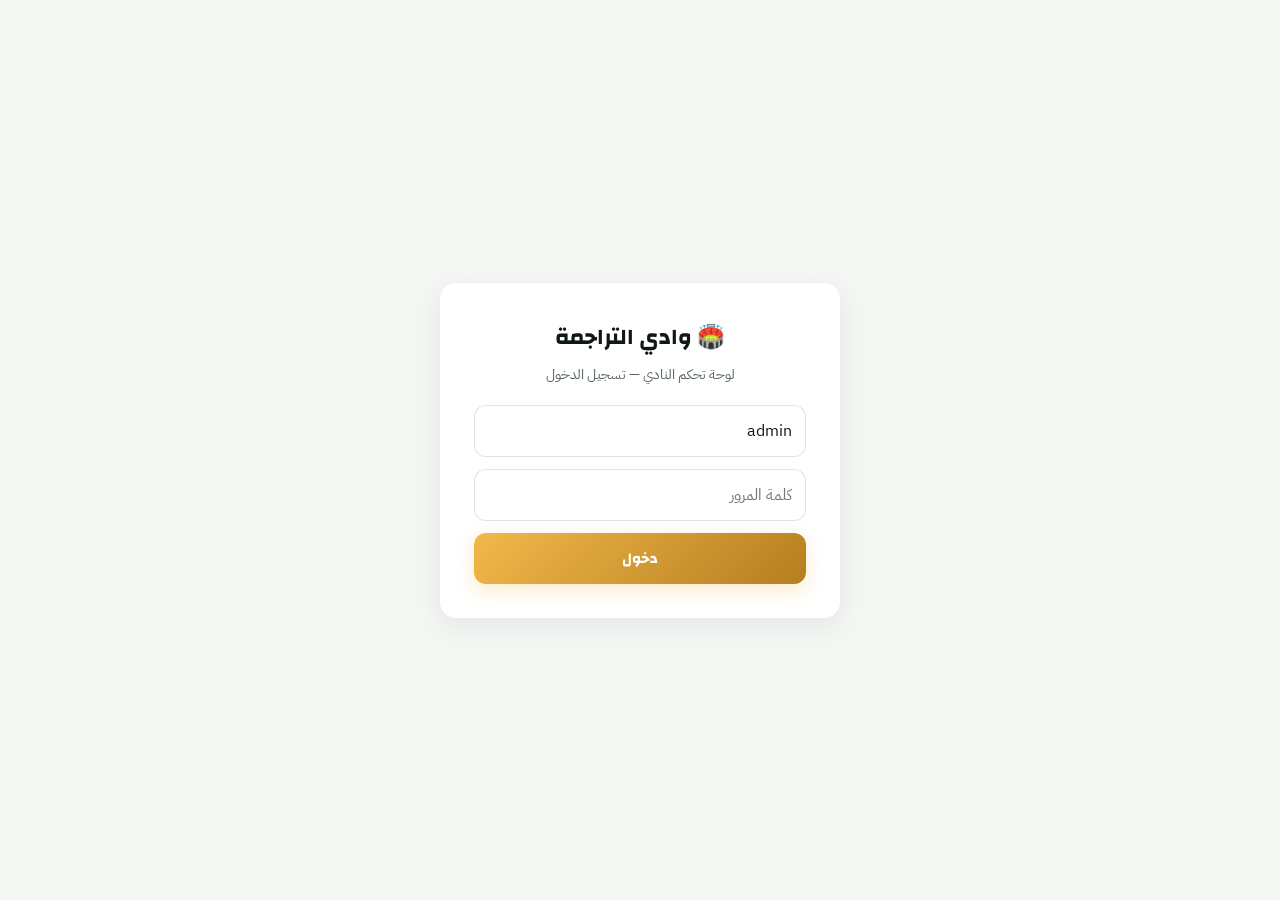
==== commit 98ee6200: "Update index.html" ====
--- a/index.html
+++ b/index.html
@@ -1,70 +1,480 @@
 <!DOCTYPE html>
-<html lang="ar" dir="rtl" data-theme="light">
+<html lang="ar" dir="rtl">
 <head>
 <meta charset="UTF-8">
-<meta name="viewport" content="width=device-width,initial-scale=1,viewport-fit=cover">
-<meta name="theme-color" content="#ffffff">
-<title>وادي التراجمة ريفي رفاعة | الموقع الرسمي</title>
-<meta name="description" content="الموقع الرسمي لنادي وادي التراجمة ريفي رفاعة — المباراة القادمة، النتائج، الأخبار، الفريق والإدارة">
-<meta name="robots" content="index, follow">
-<link rel="canonical" href="https://wadialtarajma.pages.dev/">
-<meta property="og:type" content="website">
-<meta property="og:title" content="وادي التراجمة | من قلب الوادي نلعب باسم الديار">
-<meta property="og:description" content="المباراة القادمة والنتائج والأخبار والفريق — نادي وادي التراجمة ريفي رفاعة">
-<meta property="og:locale" content="ar_AR">
-<script type="application/ld+json">
-{"@context":"https://schema.org","@type":"SportsTeam","name":"نادي وادي التراجمة","sport":"http://schema.org/Soccer","foundingDate":"2019","memberOf":{"@type":"SportsOrganization","name":"اتحاد رفاعة المحلي لكرة القدم"}}
-</script>
+<meta name="viewport" content="width=device-width,initial-scale=1">
+<title>لوحة التحكم | وادي التراجمة</title>
 <link rel="preconnect" href="https://fonts.googleapis.com">
 <link rel="preconnect" href="https://fonts.gstatic.com" crossorigin>
-<script>try{document.documentElement.setAttribute("data-theme",localStorage.getItem("wadi_theme")||"light")}catch(e){}</script>
-<link rel="stylesheet" href="style.css">
+<style>
+@import url("https://fonts.googleapis.com/css2?family=Changa:wght@500;600;700;800&family=IBM+Plex+Sans+Arabic:wght@300;400;500;600;700&display=swap");
+:root{--bg:#f5f7f5;--srf:#fff;--srf2:#f0f3f0;--txt:#101815;--muted:#57665e;--line:rgba(16,24,21,.12);
+--gold:#f2b84b;--goldD:#b57e1f;--gold-ink:#8a5f00;--blue:#2e5bff;--green:#1f8a4c;--red:#c2410c;
+--df:"Changa",sans-serif;--bf:"IBM Plex Sans Arabic",sans-serif;--r:16px;--shadow:0 8px 30px rgba(16,24,21,.08)}
+*{box-sizing:border-box;margin:0;padding:0}
+body{font-family:var(--bf);background:var(--bg);color:var(--txt);min-height:100vh}
+button,input,select,textarea{font:inherit;color:inherit}
+button{cursor:pointer;border:none;background:none}
+h1,h2,h3,h4{font-family:var(--df)}
+.wrap{max-width:1200px;margin:0 auto;padding:0 16px}
+.login{min-height:100vh;display:grid;place-items:center;padding:20px}
+.login-card{background:var(--srf);padding:34px;border-radius:var(--r);box-shadow:var(--shadow);width:100%;max-width:400px;text-align:center}
+.login-card h1{font-size:1.4rem;margin-bottom:6px}
+.login-card p{color:var(--muted);font-size:.86rem;margin-bottom:20px}
+.login-card input{width:100%;padding:13px;border:1.5px solid var(--line);border-radius:12px;margin-bottom:12px}
+.login-card input:focus{outline:none;border-color:var(--gold);box-shadow:0 0 0 4px rgba(242,184,75,.15)}
+.btn{display:inline-flex;align-items:center;justify-content:center;gap:8px;background:linear-gradient(135deg,var(--gold),var(--goldD));color:#fff;padding:12px 24px;border-radius:12px;font-family:var(--df);font-weight:700;font-size:.92rem;box-shadow:0 6px 20px rgba(242,184,75,.3)}
+.btn.full{width:100%}
+.btn.ghost{background:transparent;border:1.5px solid var(--line);color:var(--txt);box-shadow:none}
+.btn.sm{padding:7px 14px;font-size:.8rem}
+.btn.danger{background:linear-gradient(135deg,var(--red),#a03008)}
+.header{background:var(--srf);border-bottom:1px solid var(--line);padding:12px 0;position:sticky;top:0;z-index:50}
+.header .wrap{display:flex;align-items:center;justify-content:space-between;gap:12px;flex-wrap:wrap}
+.header h2{font-size:1.1rem}
+.banner{background:rgba(46,91,255,.1);color:var(--blue);border:1px solid rgba(46,91,255,.3);border-radius:10px;padding:8px 14px;font-size:.8rem;margin-top:8px}
+.layout{display:grid;grid-template-columns:220px 1fr;gap:18px;padding:18px 0}
+@media(max-width:900px){.layout{grid-template-columns:1fr}.sidebar{position:static}}
+.sidebar{background:var(--srf);border-radius:var(--r);padding:12px;height:fit-content;position:sticky;top:70px}
+.sidebar a{display:flex;align-items:center;gap:10px;padding:11px 12px;border-radius:10px;color:var(--muted);font-weight:600;font-size:.88rem;margin-bottom:3px;text-decoration:none}
+.sidebar a:hover{background:var(--srf2)}
+.sidebar a.on{background:rgba(242,184,75,.16);color:var(--gold-ink)}
+.sidebar a i{width:22px;text-align:center;font-style:normal}
+.content{background:var(--srf);border-radius:var(--r);padding:20px;box-shadow:var(--shadow)}
+.content h3{font-size:1.2rem;margin-bottom:14px}
+.list{display:grid;gap:10px}
+.item{background:var(--srf2);border:1px solid var(--line);border-radius:12px;padding:12px;display:flex;align-items:center;gap:10px;flex-wrap:wrap}
+.item .info{flex:1;min-width:140px}
+.item .info b{display:block;font-family:var(--df);font-size:.92rem}
+.item .info small{color:var(--muted);font-size:.76rem}
+.item .actions{display:flex;gap:6px}
+.item .actions button{width:32px;height:32px;border-radius:8px;display:grid;place-items:center}
+.item .edit{background:rgba(46,91,255,.12);color:var(--blue)}
+.item .del{background:rgba(194,65,12,.12);color:var(--red)}
+.modal{position:fixed;inset:0;background:rgba(0,0,0,.5);backdrop-filter:blur(4px);display:none;place-items:center;z-index:100;padding:16px}
+.modal.on{display:grid}
+.modal-box{background:var(--srf);border-radius:var(--r);width:100%;max-width:600px;max-height:88vh;overflow-y:auto;padding:20px}
+.modal-box h3{margin-bottom:14px}
+.field{margin-bottom:12px}
+.field label{display:block;font-size:.82rem;color:var(--muted);font-weight:600;margin-bottom:5px}
+.field input,.field select,.field textarea{width:100%;padding:11px;border:1.5px solid var(--line);border-radius:10px;background:var(--bg)}
+.field input:focus,.field select:focus,.field textarea:focus{outline:none;border-color:var(--gold)}
+.field textarea{min-height:90px;resize:vertical}
+.field-row{display:grid;grid-template-columns:1fr 1fr;gap:10px}
+@media(max-width:600px){.field-row{grid-template-columns:1fr}}
+.modal-actions{display:flex;gap:10px;justify-content:flex-end;margin-top:16px;padding-top:14px;border-top:1px solid var(--line)}
+.stats{display:grid;grid-template-columns:repeat(auto-fit,minmax(120px,1fr));gap:10px;margin-bottom:20px}
+.stat{background:var(--srf2);border:1px solid var(--line);border-radius:12px;padding:14px;text-align:center}
+.stat b{display:block;font-family:var(--df);font-size:1.5rem;color:var(--gold-ink)}
+.stat small{color:var(--muted);font-size:.74rem}
+.picks{display:grid;grid-template-columns:repeat(auto-fill,minmax(170px,1fr));gap:6px;max-height:220px;overflow-y:auto;border:1px solid var(--line);border-radius:10px;padding:8px;background:var(--bg)}
+.pick{display:flex;align-items:center;gap:8px;font-size:.8rem;background:var(--srf);border:1px solid var(--line);border-radius:8px;padding:6px 8px;cursor:pointer}
+.pick input{width:auto}
+.thumbs{display:flex;gap:8px;flex-wrap:wrap;margin-top:8px}
+.thumbs div{position:relative}
+.thumbs img{width:64px;height:64px;object-fit:cover;border-radius:8px;border:1px solid var(--line)}
+.thumbs button{position:absolute;top:-6px;inset-inline-end:-6px;width:20px;height:20px;border-radius:50%;background:var(--red);color:#fff;font-size:.6rem}
+.grow{display:flex;gap:6px;align-items:center;margin-bottom:6px;flex-wrap:wrap}
+.grow select,.grow input{padding:8px;border:1.5px solid var(--line);border-radius:8px;background:var(--bg);font-size:.82rem}
+.grow .g-pid{flex:1;min-width:120px}
+.grow .g-name{flex:1;min-width:120px}
+.grow .g-min{width:80px}
+.grow .g-del{width:30px;height:30px;border-radius:8px;background:rgba(194,65,12,.12);color:var(--red)}
+.msg{background:var(--srf2);border:1px solid var(--line);border-radius:12px;padding:12px;margin-bottom:8px}
+.msg.read{opacity:.6}
+.msg .head{display:flex;justify-content:space-between;gap:8px;flex-wrap:wrap;margin-bottom:6px}
+.msg p{font-size:.86rem}
+.msg .meta{font-size:.74rem;color:var(--muted);margin-top:4px}
+.empty{text-align:center;padding:34px;color:var(--muted)}
+.empty i{font-size:2.2rem;display:block;margin-bottom:8px}
+.section-head{display:flex;justify-content:space-between;align-items:center;margin-bottom:14px;gap:10px;flex-wrap:wrap}
+.section-head h3{margin:0}
+.toast{position:fixed;bottom:18px;left:50%;transform:translateX(-50%);background:var(--txt);color:#fff;padding:11px 22px;border-radius:100px;font-size:.86rem;box-shadow:0 10px 30px rgba(0,0,0,.2);z-index:200;opacity:0;transition:.3s;pointer-events:none}
+.toast.on{opacity:1;transform:translateX(-50%) translateY(-5px)}
+.img-preview{width:100%;max-height:180px;object-fit:cover;border-radius:10px;margin-top:8px}
+</style>
 </head>
-<body class="pub">
-
-<header class="topbar">
-  <div class="topbar-in">
-    <button class="burger" id="burger" aria-label="القائمة"><i></i><i></i><i></i></button>
-    <a class="brand" href="#/home" data-nav="home">
-      <span data-crest="34"></span>
-      <span class="brand-t"><b class="js-name">وادي التراجمة</b><small class="js-region">ريفي رفاعة</small></span>
-    </a>
-    <nav class="qnav" id="qnav"></nav>
-    <button class="theme-btn" id="themeBtn" aria-label="تبديل الوضع"><span class="sun">☀</span><span class="moon">🌙</span></button>
-  </div>
-</header>
-
-<aside class="drawer" id="drawer">
-  <div class="dhead">
-    <span data-crest="42"></span>
-    <div><b class="js-name">وادي التراجمة</b><small class="js-region">ريفي رفاعة</small></div>
-    <button class="dclose" id="dclose" aria-label="إغلاق">✕</button>
-  </div>
-  <nav class="dnav" id="dnav"></nav>
-</aside>
-<div class="scrim" id="scrim"></div>
-
-<main id="main"></main>
-
-<nav class="dock" id="dock"></nav>
-
-<div class="modal" id="modal">
-  <div class="modal-box">
-    <button class="modal-x" id="modalX" aria-label="إغلاق">✕</button>
-    <div id="modalBody"></div>
+<body>
+
+<div class="login" id="loginView">
+  <div class="login-card">
+    <h1>🏟️ وادي التراجمة</h1>
+    <p>لوحة تحكم النادي — تسجيل الدخول</p>
+    <input type="text" id="username" placeholder="اسم المستخدم" value="admin" autocomplete="username">
+    <input type="password" id="password" placeholder="كلمة المرور" autocomplete="current-password">
+    <button class="btn full" id="loginBtn">دخول</button>
   </div>
 </div>
 
+<div id="appView" style="display:none">
+  <header class="header">
+    <div class="wrap">
+      <div>
+        <h2>⚽ لوحة التحكم</h2>
+        <div class="banner" id="modeBanner" hidden></div>
+      </div>
+      <div style="display:flex;align-items:center;gap:10px">
+        <span id="userName" style="color:var(--muted);font-size:.84rem">admin</span>
+        <button class="btn sm ghost" id="logoutBtn">خروج</button>
+      </div>
+    </div>
+  </header>
+  <div class="wrap">
+    <div class="layout">
+      <aside class="sidebar" id="sidebar"></aside>
+      <main class="content" id="content"></main>
+    </div>
+  </div>
+</div>
+
+<div class="modal" id="modal"><div class="modal-box" id="modalBox"></div></div>
 <div class="toast" id="toast"></div>
 
-<footer class="foot">
-  <div class="wrap foot-in">
-    <div class="foot-brand"><span data-crest="36"></span><div><b class="js-name">وادي التراجمة</b><small>«من قلب الوادي.. نلعب باسم الديار»</small></div></div>
-    <nav class="foot-links" id="footLinks"></nav>
-    <div class="foot-copy">© <span id="yr"></span> — اتحاد رفاعة المحلي</div>
-  </div>
-</footer>
-
-<script src="main.js"></script>
+<script>
+(function(){
+"use strict";
+var API="/api", KEY="wadi_data_v2", TOKEN=localStorage.getItem("wadi_token")||"";
+var C=null, MODE="", POS=["حارس مرمى","مدافع","وسط","مهاجم"];
+var SECTIONS=[["dash","📊","لوحة القيادة"],["players","👥","اللاعبون"],["matches","⚽","المباريات"],["news","📰","الأخبار"],["board","🧑‍","الإدارة"],["messages","✉️","الرسائل"],["settings","⚙️","الإعدادات"]];
+
+function $(s){return document.querySelector(s)}
+function $$(s){return Array.prototype.slice.call(document.querySelectorAll(s))}
+function esc(s){return String(s==null?"":s).replace(/[&<>"']/g,function(c){return{"&":"&amp;","<":"&lt;",">":"&gt;",'"':"&quot;","'":"&#39;"}[c]})}
+function toast(m){var t=$("#toast");t.textContent=m;t.classList.add("on");setTimeout(function(){t.classList.remove("on")},3000)}
+function localPass(){return localStorage.getItem("wadi_pass")||"wadi2026"}
+
+function DEFAULT(){return{settings:{name:"وادي التراجمة",region:"ريفي رفاعة",motto:"من قلب الوادي.. نلعب باسم الديار",about:"",defaultXI:[],f1:{name:"ميدان الوادي",map:"https://maps.app.goo.gl/5omSxgEUMPaeguno7"},f2:{name:"ميدان الهاشماب",map:"https://maps.app.goo.gl/NQ5eu8AeUwTmhckv6?g_st=ac"},social:{fb:"",wa:"",yt:"",ig:"",tt:""}},players:[],matches:[],news:[],board:[],messages:[]}}
+
+function loadLocal(){
+  try{var r=localStorage.getItem(KEY);C=r?JSON.parse(r):DEFAULT()}catch(e){C=DEFAULT()}
+  ["players","matches","news","board","messages"].forEach(function(k){if(!Array.isArray(C[k]))C[k]=[]});
+  C.settings=C.settings||DEFAULT().settings;
+  if(!C.settings.social)C.settings.social={fb:"",wa:"",yt:"",ig:"",tt:""};
+  if(!Array.isArray(C.settings.defaultXI))C.settings.defaultXI=[];
+  C.matches.forEach(function(m){if(!Array.isArray(m.lineup))m.lineup=[];if(!Array.isArray(m.oppLineup))m.oppLineup=[];if(!Array.isArray(m.goals))m.goals=[]});
+  C.news.forEach(function(n){if(!Array.isArray(n.imgs))n.imgs=n.img?[n.img]:[]});
+}
+function save(){
+  localStorage.setItem(KEY,JSON.stringify(C));
+  if(MODE==="api"){
+    fetch(API+"/admin",{method:"POST",headers:{"Content-Type":"application/json","Authorization":"Bearer "+TOKEN},body:JSON.stringify(C)})
+      .then(function(){toast("✅ تم الحفظ (سحابي + محلي)")})
+      .catch(function(){toast("✅ تم الحفظ محليًا")});
+  }else toast("✅ تم الحفظ");
+}
+
+/* ضغط الصور */
+function compress(file,cb){
+  var r=new FileReader();
+  r.onload=function(){
+    var img=new Image();
+    img.onload=function(){
+      var max=700,w=img.width,h=img.height;
+      if(w>max){h=Math.round(h*max/w);w=max}
+      var c=document.createElement("canvas");c.width=w;c.height=h;
+      c.getContext("2d").drawImage(img,0,0,w,h);
+      cb(c.toDataURL("image/jpeg",.8));
+    };
+    img.src=r.result;
+  };
+  r.readAsDataURL(file);
+}
+
+/* ===== الدخول ===== */
+function enter(mode,user){
+  MODE=mode;
+  $("#loginView").style.display="none";
+  $("#appView").style.display="block";
+  $("#userName").textContent=user||"admin";
+  var b=$("#modeBanner");
+  if(mode==="local"){b.hidden=false;b.textContent="وضع محلي: تُحفظ البيانات في هذا المتصفح ويعرضها الموقع على نفس الجهاز."}
+  else{b.hidden=false;b.textContent="وضع متصل: تُحفظ البيانات في السحابة ويعرضها الموقع لكل الزوار."}
+  buildSidebar();go("dash");
+}
+function login(){
+  var u=$("#username").value.trim()||"admin", p=$("#password").value;
+  fetch(API+"/login",{method:"POST",headers:{"Content-Type":"application/json"},body:JSON.stringify({username:u,password:p})})
+    .then(function(r){
+      if(r.status===404||r.status===500||r.status===405)throw{net:true};
+      if(!r.ok)throw{net:false};
+      return r.json();
+    })
+    .then(function(r){
+      TOKEN=r.token;localStorage.setItem("wadi_token",TOKEN);
+      fetch(API+"/admin",{headers:{"Authorization":"Bearer "+TOKEN}}).then(function(x){return x.json()}).then(function(d){
+        C=d.content||DEFAULT();
+        ["players","matches","news","board","messages"].forEach(function(k){if(!Array.isArray(C[k]))C[k]=[]});
+        enter("api",r.username||u);
+      });
+    })
+    .catch(function(err){
+      if(err&&err.net){
+        if(p===localPass()){loadLocal();enter("local",u)}
+        else toast("❌ كلمة المرور خاطئة (الافتراضية: wadi2026)");
+      }else toast("❌ بيانات الدخول خاطئة");
+    });
+}
+$("#loginBtn").onclick=login;
+$("#password").addEventListener("keydown",function(e){if(e.key==="Enter")login()});
+$("#logoutBtn").onclick=function(){
+  if(MODE==="api")fetch(API+"/logout",{method:"POST",headers:{"Authorization":"Bearer "+TOKEN}}).catch(function(){});
+  localStorage.removeItem("wadi_token");TOKEN="";location.reload();
+};
+
+/* ===== التنقل ===== */
+function buildSidebar(){
+  $("#sidebar").innerHTML=SECTIONS.map(function(s){return '<a href="#" data-sec="'+s[0]+'"><i>'+s[1]+'</i>'+s[2]+'</a>'}).join("");
+  $$("#sidebar a").forEach(function(a){a.onclick=function(e){e.preventDefault();go(a.dataset.sec)}});
+}
+function go(sec){
+  $$("#sidebar a").forEach(function(a){a.classList.toggle("on",a.dataset.sec===sec)});
+  ({dash:dash,players:players,matches:matches,news:news,board:board,messages:messages,settings:settings})[sec]();
+}
+
+/* ===== لوحة القيادة ===== */
+function dash(){
+  var up=C.matches.filter(function(m){return m.status==="upcoming"}).length;
+  var unread=C.messages.filter(function(m){return !m.read}).length;
+  $("#content").innerHTML='<h3>📊 لوحة القيادة</h3>'+
+    '<div class="stats">'+
+    '<div class="stat"><b>'+C.players.length+'</b><small>لاعب</small></div>'+
+    '<div class="stat"><b>'+C.matches.length+'</b><small>مباراة</small></div>'+
+    '<div class="stat"><b>'+up+'</b><small>قادمة</small></div>'+
+    '<div class="stat"><b>'+C.news.length+'</b><small>خبر</small></div>'+
+    '<div class="stat"><b>'+C.board.length+'</b><small>إداري</small></div>'+
+    '<div class="stat"><b>'+unread+'</b><small>رسائل جديدة</small></div></div>'+
+    '<div style="display:grid;gap:10px;grid-template-columns:repeat(auto-fit,minmax(180px,1fr))">'+
+    '<button class="btn" id="q1">➕ إضافة لاعب</button>'+
+    '<button class="btn" id="q2">➕ إضافة مباراة</button>'+
+    '<button class="btn" id="q3">➕ إضافة خبر</button>'+
+    '<button class="btn" id="q4">➕ إضافة عضو إدارة</button></div>';
+  $("#q1").onclick=function(){go("players");openPlayer(-1)};
+  $("#q2").onclick=function(){go("matches");openMatch(-1)};
+  $("#q3").onclick=function(){go("news");openNews(-1)};
+  $("#q4").onclick=function(){go("board");openBoard(-1)};
+}
+
+/* ===== اللاعبون ===== */
+function players(){
+  $("#content").innerHTML='<div class="section-head"><h3>👥 اللاعبون ('+C.players.length+')</h3><button class="btn" id="addP">➕ إضافة</button></div><div class="list" id="list"></div>';
+  $("#addP").onclick=function(){openPlayer(-1)};
+  renderPlayers();
+}
+function renderPlayers(){
+  $("#list").innerHTML=C.players.map(function(p,i){
+    return '<div class="item"><div class="info"><b>#'+esc(p.num)+' '+esc(p.name)+'</b><small>'+esc(p.pos)+(p.age?' • '+p.age+' سنة':'')+(p.apps?' • '+p.apps+' مباراة':'')+'</small></div><div class="actions"><button class="edit" data-e="'+i+'">✏️</button><button class="del" data-d="'+i+'">🗑️</button></div></div>';
+  }).join("")||'<div class="empty"><i>👥</i>لا لاعبين بعد</div>';
+  $$("#list [data-e]").forEach(function(b){b.onclick=function(){openPlayer(+b.dataset.e)}});
+  $$("#list [data-d]").forEach(function(b){b.onclick=function(){if(confirm("حذف اللاعب؟")){C.players.splice(+b.dataset.d,1);save();renderPlayers()}}});
+}
+var TMP={photo:""};
+function openPlayer(i){
+  var p=i>=0?C.players[i]:{name:"",num:"",age:"",pos:"مهاجم",apps:0,photo:""};
+  TMP.photo=p.photo||"";
+  $("#modalBox").innerHTML='<h3>'+(i>=0?"تعديل":"إضافة")+' لاعب</h3>'+
+    '<div class="field"><label>الاسم</label><input id="pName" value="'+esc(p.name)+'"></div>'+
+    '<div class="field-row"><div class="field"><label>رقم القميص</label><input id="pNum" type="number" value="'+esc(p.num)+'"></div><div class="field"><label>العمر</label><input id="pAge" type="number" value="'+esc(p.age||"")+'"></div></div>'+
+    '<div class="field-row"><div class="field"><label>الخانة</label><select id="pPos">'+POS.map(function(x){return '<option'+(p.pos===x?' selected':'')+'>'+x+'</option>'}).join("")+'</select></div><div class="field"><label>عدد المباريات</label><input id="pApps" type="number" value="'+(p.apps||0)+'"></div></div>'+
+    '<div class="field"><label>صورة اللاعب</label><input type="file" id="pFile" accept="image/*">'+(TMP.photo?'<img class="img-preview" id="pPrev" src="'+esc(TMP.photo)+'">':'<img class="img-preview" id="pPrev" style="display:none">')+'<button class="btn sm ghost" id="pRm" style="margin-top:6px" type="button">إزالة الصورة</button></div>'+
+    '<div class="modal-actions"><button class="btn ghost" id="mX">إلغاء</button><button class="btn" id="mS">💾 حفظ</button></div>';
+  $("#modal").classList.add("on");
+  $("#pFile").onchange=function(){var f=this.files[0];if(!f)return;compress(f,function(d){TMP.photo=d;$("#pPrev").src=d;$("#pPrev").style.display="block"})};
+  $("#pRm").onclick=function(){TMP.photo="";$("#pPrev").style.display="none"};
+  $("#mX").onclick=closeModal;
+  $("#mS").onclick=function(){
+    var o={id:i>=0?C.players[i].id:Date.now(),name:$("#pName").value.trim(),num:+$("#pNum").value||0,age:+$("#pAge").value||0,pos:$("#pPos").value,apps:+$("#pApps").value||0,photo:TMP.photo};
+    if(!o.name){toast("❌ أدخل الاسم");return}
+    if(i>=0)C.players[i]=o;else C.players.push(o);
+    save();closeModal();renderPlayers();
+  };
+}
+
+/* ===== المباريات ===== */
+function matches(){
+  $("#content").innerHTML='<div class="section-head"><h3>⚽ المباريات ('+C.matches.length+')</h3><button class="btn" id="addM">➕ إضافة</button></div><div class="list" id="list"></div>';
+  $("#addM").onclick=function(){openMatch(-1)};
+  renderMatches();
+}
+function renderMatches(){
+  $("#list").innerHTML=C.matches.map(function(m,i){
+    var st=m.status==="upcoming"?"🔵 قادمة":(m.my>m.op?"🟢 فوز "+m.my+"-"+m.op:(m.my===m.op?"🟡 تعادل "+m.my+"-"+m.op:"🔴 خسارة "+m.op+"-"+m.my));
+    return '<div class="item"><div class="info"><b>'+(m.home?"🏠 ":"✈️ ")+esc(m.opponent)+'</b><small>'+esc(m.venue||"")+' • '+new Date(m.date).toLocaleDateString("ar")+' — '+st+(m.goals&&m.goals.length?' • ⚽ '+m.goals.length:'')+'</small></div><div class="actions"><button class="edit" data-e="'+i+'">✏️</button><button class="del" data-d="'+i+'">🗑️</button></div></div>';
+  }).join("")||'<div class="empty"><i>⚽</i>لا مباريات بعد</div>';
+  $$("#list [data-e]").forEach(function(b){b.onclick=function(){openMatch(+b.dataset.e)}});
+  $$("#list [data-d]").forEach(function(b){b.onclick=function(){if(confirm("حذف المباراة؟")){C.matches.splice(+b.dataset.d,1);save();renderMatches()}}});
+}
+function goalRow(g){
+  g=g||{team:"my",pid:C.players[0]?C.players[0].id:0,name:"",min:""};
+  return '<div class="grow"><select class="g-team"><option value="my"'+(g.team==="my"?" selected":"")+'>هدفنا</option><option value="op"'+(g.team==="op"?" selected":"")+'>الخصم</option></select>'+
+    '<select class="g-pid" style="'+(g.team==="op"?"display:none":"")+'">'+C.players.map(function(p){return '<option value="'+p.id+'"'+(g.pid===p.id?" selected":"")+'>'+esc(p.name)+'</option>'}).join("")+'</select>'+
+    '<input class="g-name" placeholder="اسم لاعب الخصم" value="'+esc(g.name||"")+'" style="'+(g.team==="my"?"display:none":"")+'">'+
+    '<input class="g-min" type="number" placeholder="الدقيقة" value="'+esc(g.min||"")+'">'+
+    '<button type="button" class="g-del">✕</button></div>';
+}
+function openMatch(i){
+  var m=i>=0?C.matches[i]:{opponent:"",date:"",venue:"",comp:"دوري الدرجة الثانية",home:true,status:"upcoming",my:0,op:0,lineup:[],oppLineup:[],goals:[]};
+  $("#modalBox").innerHTML='<h3>'+(i>=0?"تعديل":"إضافة")+' مباراة</h3>'+
+    '<div class="field"><label>الخصم</label><input id="mOpp" value="'+esc(m.opponent)+'"></div>'+
+    '<div class="field-row"><div class="field"><label>التاريخ والوقت</label><input id="mDate" type="datetime-local" value="'+esc(m.date)+'"></div><div class="field"><label>الملعب</label><input id="mVenue" value="'+esc(m.venue)+'"></div></div>'+
+    '<div class="field"><label>البطولة</label><input id="mComp" value="'+esc(m.comp)+'"></div>'+
+    '<div class="field-row"><div class="field"><label>الحالة</label><select id="mStatus"><option value="upcoming"'+(m.status==="upcoming"?" selected":"")+'>قادمة</option><option value="finished"'+(m.status==="finished"?" selected":"")+'>منتهية</option></select></div><div class="field"><label><input type="checkbox" id="mHome"'+(m.home?" checked":"")+' style="width:auto"> على أرضنا</label></div></div>'+
+    '<div class="field-row"><div class="field"><label>أهدافنا</label><input id="mMy" type="number" value="'+(m.my||0)+'"></div><div class="field"><label>أهداف الخصم</label><input id="mOp" type="number" value="'+(m.op||0)+'"></div></div>'+
+    '<div class="field"><label>تشكيلتنا (اختر 11)</label><div class="picks" id="luPick">'+C.players.map(function(p){return '<label class="pick"><input type="checkbox" value="'+p.id+'"'+((m.lineup||[]).indexOf(p.id)>-1?" checked":"")+'><span>#'+p.num+' '+esc(p.name)+'</span></label>'}).join("")+'</div></div>'+
+    '<div class="field"><label>تشكيلة الخصم (اسم في كل سطر)</label><textarea id="mOppLu">'+esc((m.oppLineup||[]).join("\n"))+'</textarea></div>'+
+    '<div class="field"><label>الأهداف والهدافون</label><div id="gRows">'+(m.goals||[]).map(goalRow).join("")+'</div><button class="btn sm ghost" id="gAdd" type="button">➕ إضافة هدف</button></div>'+
+    '<div class="modal-actions"><button class="btn ghost" id="mX">إلغاء</button><button class="btn" id="mS">💾 حفظ</button></div>';
+  $("#modal").classList.add("on");
+  $("#gAdd").onclick=function(){$("#gRows").insertAdjacentHTML("beforeend",goalRow())};
+  $("#gRows").addEventListener("click",function(e){
+    if(e.target.classList.contains("g-del"))e.target.closest(".grow").remove();
+  });
+  $("#gRows").addEventListener("change",function(e){
+    if(e.target.classList.contains("g-team")){
+      var row=e.target.closest(".grow"),op=e.target.value==="op";
+      row.querySelector(".g-pid").style.display=op?"none":"";
+      row.querySelector(".g-name").style.display=op?"":"none";
+    }
+  });
+  $("#mX").onclick=closeModal;
+  $("#mS").onclick=function(){
+    var lineup=$$("#luPick input:checked").map(function(x){return +x.value});
+    var goals=$$("#gRows .grow").map(function(r){
+      var team=r.querySelector(".g-team").value;
+      return {team:team,pid:team==="my"?+r.querySelector(".g-pid").value:0,name:team==="op"?r.querySelector(".g-name").value.trim():"",min:+r.querySelector(".g-min").value||0};
+    });
+    var o={id:i>=0?C.matches[i].id:Date.now(),opponent:$("#mOpp").value.trim(),date:$("#mDate").value,venue:$("#mVenue").value.trim(),comp:$("#mComp").value.trim(),home:$("#mHome").checked,status:$("#mStatus").value,my:+$("#mMy").value||0,op:+$("#mOp").value||0,lineup:lineup,oppLineup:$("#mOppLu").value.split("\n").map(function(s){return s.trim()}).filter(Boolean),goals:goals};
+    if(!o.opponent||!o.date){toast("❌ أدخل الخصم والتاريخ");return}
+    if(i>=0)C.matches[i]=o;else C.matches.push(o);
+    save();closeModal();renderMatches();
+  };
+}
+
+/* ===== الأخبار ===== */
+function news(){
+  $("#content").innerHTML='<div class="section-head"><h3>📰 الأخبار ('+C.news.length+')</h3><button class="btn" id="addN">➕ إضافة</button></div><div class="list" id="list"></div>';
+  $("#addN").onclick=function(){openNews(-1)};
+  renderNews();
+}
+function renderNews(){
+  $("#list").innerHTML=C.news.map(function(n,i){
+    return '<div class="item"><div class="info"><b>'+esc(n.title)+'</b><small>'+new Date(n.date).toLocaleDateString("ar")+((n.imgs&&n.imgs.length)?' • 📷 '+n.imgs.length:"")+'</small></div><div class="actions"><button class="edit" data-e="'+i+'">✏️</button><button class="del" data-d="'+i+'">🗑️</button></div></div>';
+  }).join("")||'<div class="empty"><i>📰</i>لا أخبار بعد</div>';
+  $$("#list [data-e]").forEach(function(b){b.onclick=function(){openNews(+b.dataset.e)}});
+  $$("#list [data-d]").forEach(function(b){b.onclick=function(){if(confirm("حذف الخبر؟")){C.news.splice(+b.dataset.d,1);save();renderNews()}}});
+}
+var TMPN=[];
+function thumbsRender(){
+  $("#nThumbs").innerHTML=TMPN.map(function(s,i){return '<div><img src="'+esc(s)+'"><button type="button" data-r="'+i+'">✕</button></div>'}).join("");
+  $$("#nThumbs [data-r]").forEach(function(b){b.onclick=function(){TMPN.splice(+b.dataset.r,1);thumbsRender()}});
+}
+function openNews(i){
+  var n=i>=0?C.news[i]:{title:"",date:new Date().toISOString().slice(0,10),ex:"",imgs:[]};
+  TMPN=(n.imgs||[]).slice();
+  $("#modalBox").innerHTML='<h3>'+(i>=0?"تعديل":"إضافة")+' خبر</h3>'+
+    '<div class="field"><label>العنوان</label><input id="nTitle" value="'+esc(n.title)+'"></div>'+
+    '<div class="field"><label>التاريخ</label><input id="nDate" type="date" value="'+esc(n.date)+'"></div>'+
+    '<div class="field"><label>محتوى الخبر</label><textarea id="nEx">'+esc(n.ex)+'</textarea></div>'+
+    '<div class="field"><label>صور الخبر (عدة صور)</label><input type="file" id="nFile" accept="image/*" multiple><div class="thumbs" id="nThumbs"></div></div>'+
+    '<div class="modal-actions"><button class="btn ghost" id="mX">إلغاء</button><button class="btn" id="mS">💾 حفظ</button></div>';
+  $("#modal").classList.add("on");
+  thumbsRender();
+  $("#nFile").onchange=function(){
+    var files=Array.prototype.slice.call(this.files);
+    files.forEach(function(f){compress(f,function(d){TMPN.push(d);thumbsRender()})});
+  };
+  $("#mX").onclick=closeModal;
+  $("#mS").onclick=function(){
+    var o={id:i>=0?C.news[i].id:Date.now(),title:$("#nTitle").value.trim(),date:$("#nDate").value,ex:$("#nEx").value.trim(),imgs:TMPN.slice()};
+    if(!o.title){toast("❌ أدخل العنوان");return}
+    if(i>=0)C.news[i]=o;else C.news.unshift(o);
+    save();closeModal();renderNews();
+  };
+}
+
+/* ===== الإدارة ===== */
+function board(){
+  $("#content").innerHTML='<div class="section-head"><h3>🧑‍ الإدارة ('+C.board.length+')</h3><button class="btn" id="addB">➕ إضافة</button></div><div class="list" id="list"></div>';
+  $("#addB").onclick=function(){openBoard(-1)};
+  renderBoard();
+}
+function renderBoard(){
+  $("#list").innerHTML=C.board.map(function(b,i){
+    return '<div class="item"><div class="info"><b>'+esc(b.name)+'</b><small>'+esc(b.role||"")+(b.phone?" • "+esc(b.phone):"")+'</small></div><div class="actions"><button class="edit" data-e="'+i+'">✏️</button><button class="del" data-d="'+i+'">🗑️</button></div></div>';
+  }).join("")||'<div class="empty"><i>🧑‍</i>لا أعضاء بعد</div>';
+  $$("#list [data-e]").forEach(function(b){b.onclick=function(){openBoard(+b.dataset.e)}});
+  $$("#list [data-d]").forEach(function(b){b.onclick=function(){if(confirm("حذف العضو؟")){C.board.splice(+b.dataset.d,1);save();renderBoard()}}});
+}
+function openBoard(i){
+  var b=i>=0?C.board[i]:{name:"",role:"",phone:"",photo:""};
+  TMP.photo=b.photo||"";
+  $("#modalBox").innerHTML='<h3>'+(i>=0?"تعديل":"إضافة")+' عضو</h3>'+
+    '<div class="field"><label>الاسم</label><input id="bName" value="'+esc(b.name)+'"></div>'+
+    '<div class="field-row"><div class="field"><label>المنصب</label><input id="bRole" value="'+esc(b.role)+'"></div><div class="field"><label>الهاتف</label><input id="bPhone" value="'+esc(b.phone)+'"></div></div>'+
+    '<div class="field"><label>الصورة</label><input type="file" id="bFile" accept="image/*">'+(TMP.photo?'<img class="img-preview" id="bPrev" src="'+esc(TMP.photo)+'">':'<img class="img-preview" id="bPrev" style="display:none">')+'</div>'+
+    '<div class="modal-actions"><button class="btn ghost" id="mX">إلغاء</button><button class="btn" id="mS">💾 حفظ</button></div>';
+  $("#modal").classList.add("on");
+  $("#bFile").onchange=function(){var f=this.files[0];if(!f)return;compress(f,function(d){TMP.photo=d;$("#bPrev").src=d;$("#bPrev").style.display="block"})};
+  $("#mX").onclick=closeModal;
+  $("#mS").onclick=function(){
+    var o={id:i>=0?C.board[i].id:Date.now(),name:$("#bName").value.trim(),role:$("#bRole").value.trim(),phone:$("#bPhone").value.trim(),photo:TMP.photo};
+    if(!o.name){toast("❌ أدخل الاسم");return}
+    if(i>=0)C.board[i]=o;else C.board.push(o);
+    save();closeModal();renderBoard();
+  };
+}
+
+/* ===== الرسائل ===== */
+function messages(){
+  $("#content").innerHTML='<h3>✉️ الرسائل ('+C.messages.length+')</h3>'+
+    (C.messages.map(function(m,i){
+      return '<div class="msg'+(m.read?" read":"")+'"><div class="head"><b>'+esc(m.name)+'</b><time style="font-size:.72rem;color:var(--muted)">'+new Date(m.created_at||Date.now()).toLocaleString("ar")+'</time></div><p>'+esc(m.body)+'</p><div class="meta">📱 '+esc(m.phone||"—")+' • 📋 '+esc(m.topic||"أخرى")+'</div><div style="margin-top:8px;display:flex;gap:6px">'+(m.read?"":'<button class="btn sm" data-r="'+i+'">✓ مقروءة</button>')+'<button class="btn sm danger" data-d="'+i+'">🗑️</button></div></div>';
+    }).join("")||'<div class="empty"><i>✉️</i>لا رسائل</div>');
+  $$("#content [data-r]").forEach(function(b){b.onclick=function(){C.messages[+b.dataset.r].read=true;save();messages()}});
+  $$("#content [data-d]").forEach(function(b){b.onclick=function(){if(confirm("حذف الرسالة؟")){C.messages.splice(+b.dataset.d,1);save();messages()}}});
+}
+
+/* ===== الإعدادات ===== */
+function settings(){
+  var s=C.settings;
+  $("#content").innerHTML='<h3>⚙️ الإعدادات</h3>'+
+    '<div class="field-row"><div class="field"><label>اسم النادي</label><input id="setName" value="'+esc(s.name)+'"></div><div class="field"><label>المنطقة</label><input id="setRegion" value="'+esc(s.region)+'"></div></div>'+
+    '<div class="field"><label>الشعار</label><input id="setMotto" value="'+esc(s.motto)+'"></div>'+
+    '<div class="field"><label>عن النادي</label><textarea id="setAbout">'+esc(s.about||"")+'</textarea></div>'+
+    '<div class="field-row"><div class="field"><label>الميدان الأول</label><input id="setF1" value="'+esc(s.f1.name)+'"></div><div class="field"><label>رابط خريطته</label><input id="setF1M" value="'+esc(s.f1.map)+'"></div></div>'+
+    '<div class="field-row"><div class="field"><label>الميدان الثاني</label><input id="setF2" value="'+esc(s.f2.name)+'"></div><div class="field"><label>رابط خريطته</label><input id="setF2M" value="'+esc(s.f2.map)+'"></div></div>'+
+    '<div class="field"><label>التشكيلة الأساسية (11 لاعبًا)</label><div class="picks" id="xiPick">'+C.players.map(function(p){return '<label class="pick"><input type="checkbox" value="'+p.id+'"'+((s.defaultXI||[]).indexOf(p.id)>-1?" checked":"")+'><span>#'+p.num+' '+esc(p.name)+'</span></label>'}).join("")+'</div></div>'+
+    '<h4 style="margin:14px 0 8px">🔗 التواصل الاجتماعي</h4>'+
+    '<div class="field-row"><div class="field"><label>Facebook</label><input id="socFb" value="'+esc(s.social.fb)+'"></div><div class="field"><label>WhatsApp</label><input id="socWa" value="'+esc(s.social.wa)+'"></div></div>'+
+    '<div class="field-row"><div class="field"><label>YouTube</label><input id="socYt" value="'+esc(s.social.yt)+'"></div><div class="field"><label>Instagram</label><input id="socIg" value="'+esc(s.social.ig)+'"></div></div>'+
+    '<div class="field"><label>TikTok</label><input id="socTt" value="'+esc(s.social.tt)+'"></div>'+
+    '<div class="field"><label>تغيير كلمة مرور الوضع المحلي</label><input id="newPass" type="password" placeholder="اتركها فارغة للإبقاء على الحالية"></div>'+
+    '<button class="btn" id="saveS">💾 حفظ الإعدادات</button>';
+  $("#saveS").onclick=function(){
+    C.settings.name=$("#setName").value.trim();C.settings.region=$("#setRegion").value.trim();
+    C.settings.motto=$("#setMotto").value.trim();C.settings.about=$("#setAbout").value.trim();
+    C.settings.f1.name=$("#setF1").value.trim();C.settings.f1.map=$("#setF1M").value.trim();
+    C.settings.f2.name=$("#setF2").value.trim();C.settings.f2.map=$("#setF2M").value.trim();
+    C.settings.social.fb=$("#socFb").value.trim();C.settings.social.wa=$("#socWa").value.trim();
+    C.settings.social.yt=$("#socYt").value.trim();C.settings.social.ig=$("#socIg").value.trim();
+    C.settings.social.tt=$("#socTt").value.trim();
+    C.settings.defaultXI=$$("#xiPick input:checked").map(function(x){return +x.value});
+    var np=$("#newPass").value;
+    if(np.length>=4)localStorage.setItem("wadi_pass",np);
+    save();toast("✅ تم حفظ الإعدادات");
+  };
+}
+
+function closeModal(){$("#modal").classList.remove("on")}
+$("#modal").onclick=function(e){if(e.target.id==="modal")closeModal()};
+
+/* بدء */
+if(TOKEN){
+  fetch(API+"/admin",{headers:{"Authorization":"Bearer "+TOKEN}}).then(function(r){if(!r.ok)throw 0;return r.json()}).then(function(d){
+    C=d.content||DEFAULT();
+    ["players","matches","news","board","messages"].forEach(function(k){if(!Array.isArray(C[k]))C[k]=[]});
+    enter("api",localStorage.getItem("wadi_user")||"admin");
+  }).catch(function(){TOKEN="";loadLocal();enter("local","admin")});
+}else{loadLocal();/* يظهر نموذج الدخول */}
+})();
+</script>
 </body>
 </html>
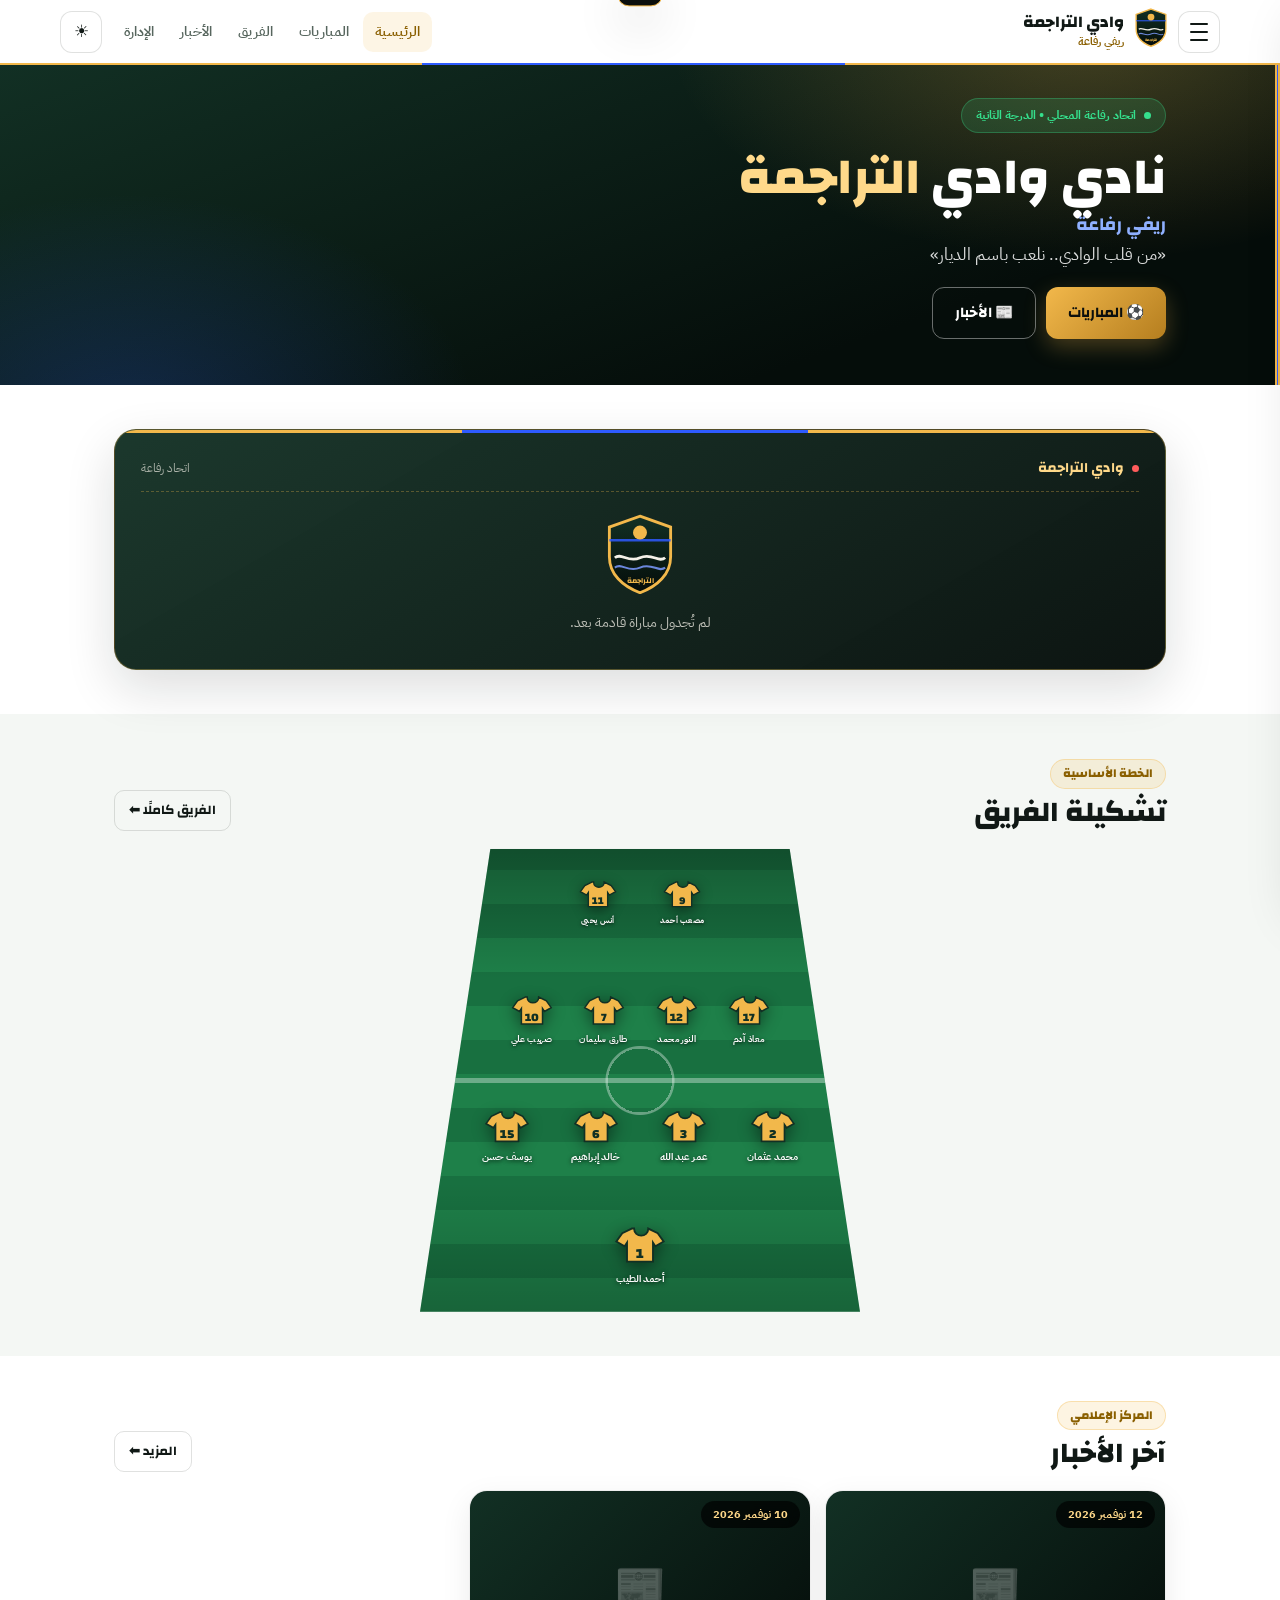
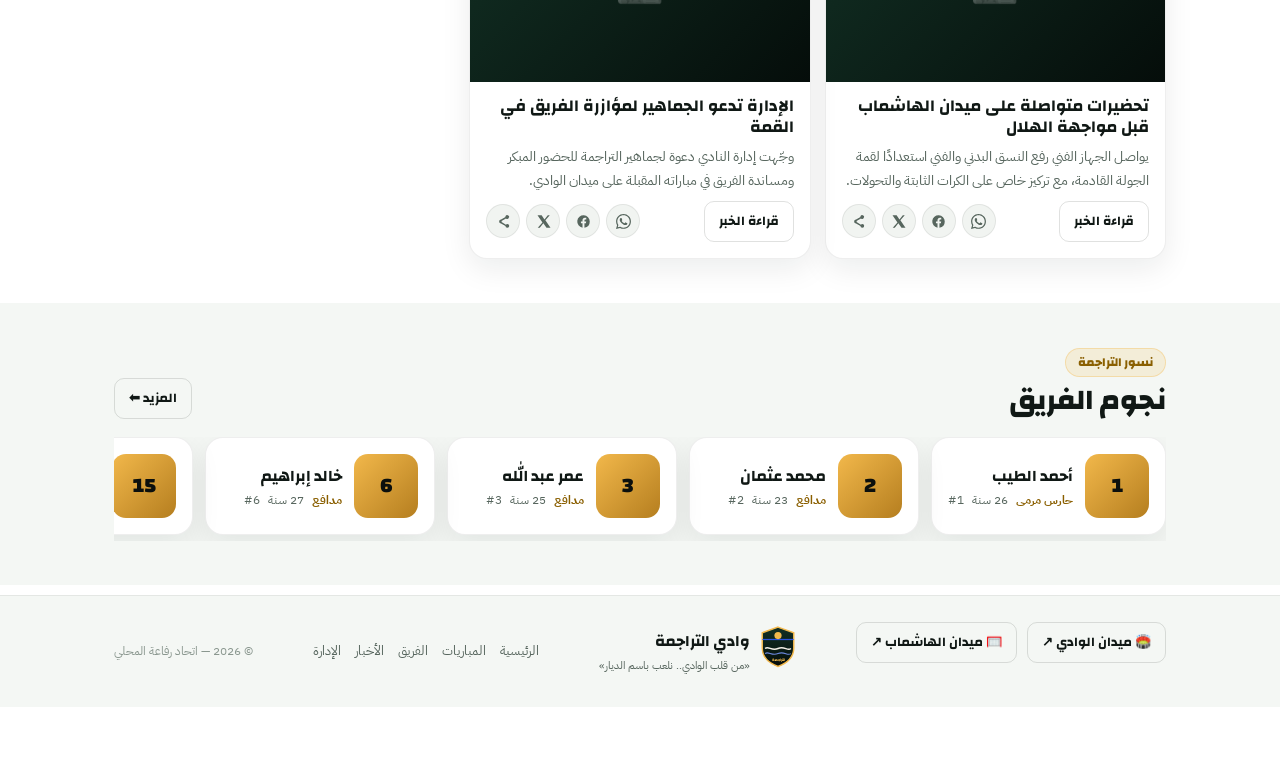
==== commit 216a5351: "Update index.html" ====
--- a/index.html
+++ b/index.html
@@ -1,480 +1,70 @@
 <!DOCTYPE html>
-<html lang="ar" dir="rtl">
+<html lang="ar" dir="rtl" data-theme="light">
 <head>
 <meta charset="UTF-8">
-<meta name="viewport" content="width=device-width,initial-scale=1">
-<title>لوحة التحكم | وادي التراجمة</title>
+<meta name="viewport" content="width=device-width,initial-scale=1,viewport-fit=cover">
+<meta name="theme-color" content="#ffffff">
+<title>وادي التراجمة ريفي رفاعة | الموقع الرسمي</title>
+<meta name="description" content="الموقع الرسمي لنادي وادي التراجمة ريفي رفاعة — المباراة القادمة، النتائج، الأخبار، الفريق والإدارة">
+<meta name="robots" content="index, follow">
+<link rel="canonical" href="https://wadialtarajma.pages.dev/">
+<meta property="og:type" content="website">
+<meta property="og:title" content="وادي التراجمة | من قلب الوادي نلعب باسم الديار">
+<meta property="og:description" content="المباراة القادمة والنتائج والأخبار والفريق — نادي وادي التراجمة ريفي رفاعة">
+<meta property="og:locale" content="ar_AR">
+<script type="application/ld+json">
+{"@context":"https://schema.org","@type":"SportsTeam","name":"نادي وادي التراجمة","sport":"http://schema.org/Soccer","foundingDate":"2019","memberOf":{"@type":"SportsOrganization","name":"اتحاد رفاعة المحلي لكرة القدم"}}
+</script>
 <link rel="preconnect" href="https://fonts.googleapis.com">
 <link rel="preconnect" href="https://fonts.gstatic.com" crossorigin>
-<style>
-@import url("https://fonts.googleapis.com/css2?family=Changa:wght@500;600;700;800&family=IBM+Plex+Sans+Arabic:wght@300;400;500;600;700&display=swap");
-:root{--bg:#f5f7f5;--srf:#fff;--srf2:#f0f3f0;--txt:#101815;--muted:#57665e;--line:rgba(16,24,21,.12);
---gold:#f2b84b;--goldD:#b57e1f;--gold-ink:#8a5f00;--blue:#2e5bff;--green:#1f8a4c;--red:#c2410c;
---df:"Changa",sans-serif;--bf:"IBM Plex Sans Arabic",sans-serif;--r:16px;--shadow:0 8px 30px rgba(16,24,21,.08)}
-*{box-sizing:border-box;margin:0;padding:0}
-body{font-family:var(--bf);background:var(--bg);color:var(--txt);min-height:100vh}
-button,input,select,textarea{font:inherit;color:inherit}
-button{cursor:pointer;border:none;background:none}
-h1,h2,h3,h4{font-family:var(--df)}
-.wrap{max-width:1200px;margin:0 auto;padding:0 16px}
-.login{min-height:100vh;display:grid;place-items:center;padding:20px}
-.login-card{background:var(--srf);padding:34px;border-radius:var(--r);box-shadow:var(--shadow);width:100%;max-width:400px;text-align:center}
-.login-card h1{font-size:1.4rem;margin-bottom:6px}
-.login-card p{color:var(--muted);font-size:.86rem;margin-bottom:20px}
-.login-card input{width:100%;padding:13px;border:1.5px solid var(--line);border-radius:12px;margin-bottom:12px}
-.login-card input:focus{outline:none;border-color:var(--gold);box-shadow:0 0 0 4px rgba(242,184,75,.15)}
-.btn{display:inline-flex;align-items:center;justify-content:center;gap:8px;background:linear-gradient(135deg,var(--gold),var(--goldD));color:#fff;padding:12px 24px;border-radius:12px;font-family:var(--df);font-weight:700;font-size:.92rem;box-shadow:0 6px 20px rgba(242,184,75,.3)}
-.btn.full{width:100%}
-.btn.ghost{background:transparent;border:1.5px solid var(--line);color:var(--txt);box-shadow:none}
-.btn.sm{padding:7px 14px;font-size:.8rem}
-.btn.danger{background:linear-gradient(135deg,var(--red),#a03008)}
-.header{background:var(--srf);border-bottom:1px solid var(--line);padding:12px 0;position:sticky;top:0;z-index:50}
-.header .wrap{display:flex;align-items:center;justify-content:space-between;gap:12px;flex-wrap:wrap}
-.header h2{font-size:1.1rem}
-.banner{background:rgba(46,91,255,.1);color:var(--blue);border:1px solid rgba(46,91,255,.3);border-radius:10px;padding:8px 14px;font-size:.8rem;margin-top:8px}
-.layout{display:grid;grid-template-columns:220px 1fr;gap:18px;padding:18px 0}
-@media(max-width:900px){.layout{grid-template-columns:1fr}.sidebar{position:static}}
-.sidebar{background:var(--srf);border-radius:var(--r);padding:12px;height:fit-content;position:sticky;top:70px}
-.sidebar a{display:flex;align-items:center;gap:10px;padding:11px 12px;border-radius:10px;color:var(--muted);font-weight:600;font-size:.88rem;margin-bottom:3px;text-decoration:none}
-.sidebar a:hover{background:var(--srf2)}
-.sidebar a.on{background:rgba(242,184,75,.16);color:var(--gold-ink)}
-.sidebar a i{width:22px;text-align:center;font-style:normal}
-.content{background:var(--srf);border-radius:var(--r);padding:20px;box-shadow:var(--shadow)}
-.content h3{font-size:1.2rem;margin-bottom:14px}
-.list{display:grid;gap:10px}
-.item{background:var(--srf2);border:1px solid var(--line);border-radius:12px;padding:12px;display:flex;align-items:center;gap:10px;flex-wrap:wrap}
-.item .info{flex:1;min-width:140px}
-.item .info b{display:block;font-family:var(--df);font-size:.92rem}
-.item .info small{color:var(--muted);font-size:.76rem}
-.item .actions{display:flex;gap:6px}
-.item .actions button{width:32px;height:32px;border-radius:8px;display:grid;place-items:center}
-.item .edit{background:rgba(46,91,255,.12);color:var(--blue)}
-.item .del{background:rgba(194,65,12,.12);color:var(--red)}
-.modal{position:fixed;inset:0;background:rgba(0,0,0,.5);backdrop-filter:blur(4px);display:none;place-items:center;z-index:100;padding:16px}
-.modal.on{display:grid}
-.modal-box{background:var(--srf);border-radius:var(--r);width:100%;max-width:600px;max-height:88vh;overflow-y:auto;padding:20px}
-.modal-box h3{margin-bottom:14px}
-.field{margin-bottom:12px}
-.field label{display:block;font-size:.82rem;color:var(--muted);font-weight:600;margin-bottom:5px}
-.field input,.field select,.field textarea{width:100%;padding:11px;border:1.5px solid var(--line);border-radius:10px;background:var(--bg)}
-.field input:focus,.field select:focus,.field textarea:focus{outline:none;border-color:var(--gold)}
-.field textarea{min-height:90px;resize:vertical}
-.field-row{display:grid;grid-template-columns:1fr 1fr;gap:10px}
-@media(max-width:600px){.field-row{grid-template-columns:1fr}}
-.modal-actions{display:flex;gap:10px;justify-content:flex-end;margin-top:16px;padding-top:14px;border-top:1px solid var(--line)}
-.stats{display:grid;grid-template-columns:repeat(auto-fit,minmax(120px,1fr));gap:10px;margin-bottom:20px}
-.stat{background:var(--srf2);border:1px solid var(--line);border-radius:12px;padding:14px;text-align:center}
-.stat b{display:block;font-family:var(--df);font-size:1.5rem;color:var(--gold-ink)}
-.stat small{color:var(--muted);font-size:.74rem}
-.picks{display:grid;grid-template-columns:repeat(auto-fill,minmax(170px,1fr));gap:6px;max-height:220px;overflow-y:auto;border:1px solid var(--line);border-radius:10px;padding:8px;background:var(--bg)}
-.pick{display:flex;align-items:center;gap:8px;font-size:.8rem;background:var(--srf);border:1px solid var(--line);border-radius:8px;padding:6px 8px;cursor:pointer}
-.pick input{width:auto}
-.thumbs{display:flex;gap:8px;flex-wrap:wrap;margin-top:8px}
-.thumbs div{position:relative}
-.thumbs img{width:64px;height:64px;object-fit:cover;border-radius:8px;border:1px solid var(--line)}
-.thumbs button{position:absolute;top:-6px;inset-inline-end:-6px;width:20px;height:20px;border-radius:50%;background:var(--red);color:#fff;font-size:.6rem}
-.grow{display:flex;gap:6px;align-items:center;margin-bottom:6px;flex-wrap:wrap}
-.grow select,.grow input{padding:8px;border:1.5px solid var(--line);border-radius:8px;background:var(--bg);font-size:.82rem}
-.grow .g-pid{flex:1;min-width:120px}
-.grow .g-name{flex:1;min-width:120px}
-.grow .g-min{width:80px}
-.grow .g-del{width:30px;height:30px;border-radius:8px;background:rgba(194,65,12,.12);color:var(--red)}
-.msg{background:var(--srf2);border:1px solid var(--line);border-radius:12px;padding:12px;margin-bottom:8px}
-.msg.read{opacity:.6}
-.msg .head{display:flex;justify-content:space-between;gap:8px;flex-wrap:wrap;margin-bottom:6px}
-.msg p{font-size:.86rem}
-.msg .meta{font-size:.74rem;color:var(--muted);margin-top:4px}
-.empty{text-align:center;padding:34px;color:var(--muted)}
-.empty i{font-size:2.2rem;display:block;margin-bottom:8px}
-.section-head{display:flex;justify-content:space-between;align-items:center;margin-bottom:14px;gap:10px;flex-wrap:wrap}
-.section-head h3{margin:0}
-.toast{position:fixed;bottom:18px;left:50%;transform:translateX(-50%);background:var(--txt);color:#fff;padding:11px 22px;border-radius:100px;font-size:.86rem;box-shadow:0 10px 30px rgba(0,0,0,.2);z-index:200;opacity:0;transition:.3s;pointer-events:none}
-.toast.on{opacity:1;transform:translateX(-50%) translateY(-5px)}
-.img-preview{width:100%;max-height:180px;object-fit:cover;border-radius:10px;margin-top:8px}
-</style>
+<script>try{document.documentElement.setAttribute("data-theme",localStorage.getItem("wadi_theme")||"light")}catch(e){}</script>
+<link rel="stylesheet" href="style.css">
 </head>
-<body>
+<body class="pub">
 
-<div class="login" id="loginView">
-  <div class="login-card">
-    <h1>🏟️ وادي التراجمة</h1>
-    <p>لوحة تحكم النادي — تسجيل الدخول</p>
-    <input type="text" id="username" placeholder="اسم المستخدم" value="admin" autocomplete="username">
-    <input type="password" id="password" placeholder="كلمة المرور" autocomplete="current-password">
-    <button class="btn full" id="loginBtn">دخول</button>
+<header class="topbar">
+  <div class="topbar-in">
+    <button class="burger" id="burger" aria-label="القائمة"><i></i><i></i><i></i></button>
+    <a class="brand" href="#/home" data-nav="home">
+      <span data-crest="34"></span>
+      <span class="brand-t"><b class="js-name">وادي التراجمة</b><small class="js-region">ريفي رفاعة</small></span>
+    </a>
+    <nav class="qnav" id="qnav"></nav>
+    <button class="theme-btn" id="themeBtn" aria-label="تبديل الوضع"><span class="sun">☀</span><span class="moon">🌙</span></button>
+  </div>
+</header>
+
+<aside class="drawer" id="drawer">
+  <div class="dhead">
+    <span data-crest="42"></span>
+    <div><b class="js-name">وادي التراجمة</b><small class="js-region">ريفي رفاعة</small></div>
+    <button class="dclose" id="dclose" aria-label="إغلاق">✕</button>
+  </div>
+  <nav class="dnav" id="dnav"></nav>
+</aside>
+<div class="scrim" id="scrim"></div>
+
+<main id="main"></main>
+
+<nav class="dock" id="dock"></nav>
+
+<div class="modal" id="modal">
+  <div class="modal-box">
+    <button class="modal-x" id="modalX" aria-label="إغلاق">✕</button>
+    <div id="modalBody"></div>
   </div>
 </div>
 
-<div id="appView" style="display:none">
-  <header class="header">
-    <div class="wrap">
-      <div>
-        <h2>⚽ لوحة التحكم</h2>
-        <div class="banner" id="modeBanner" hidden></div>
-      </div>
-      <div style="display:flex;align-items:center;gap:10px">
-        <span id="userName" style="color:var(--muted);font-size:.84rem">admin</span>
-        <button class="btn sm ghost" id="logoutBtn">خروج</button>
-      </div>
-    </div>
-  </header>
-  <div class="wrap">
-    <div class="layout">
-      <aside class="sidebar" id="sidebar"></aside>
-      <main class="content" id="content"></main>
-    </div>
-  </div>
-</div>
-
-<div class="modal" id="modal"><div class="modal-box" id="modalBox"></div></div>
 <div class="toast" id="toast"></div>
 
-<script>
-(function(){
-"use strict";
-var API="/api", KEY="wadi_data_v2", TOKEN=localStorage.getItem("wadi_token")||"";
-var C=null, MODE="", POS=["حارس مرمى","مدافع","وسط","مهاجم"];
-var SECTIONS=[["dash","📊","لوحة القيادة"],["players","👥","اللاعبون"],["matches","⚽","المباريات"],["news","📰","الأخبار"],["board","🧑‍","الإدارة"],["messages","✉️","الرسائل"],["settings","⚙️","الإعدادات"]];
+<footer class="foot">
+  <div class="wrap foot-in">
+    <div class="foot-brand"><span data-crest="36"></span><div><b class="js-name">وادي التراجمة</b><small>«من قلب الوادي.. نلعب باسم الديار»</small></div></div>
+    <nav class="foot-links" id="footLinks"></nav>
+    <div class="foot-copy">© <span id="yr"></span> — اتحاد رفاعة المحلي</div>
+  </div>
+</footer>
 
-function $(s){return document.querySelector(s)}
-function $$(s){return Array.prototype.slice.call(document.querySelectorAll(s))}
-function esc(s){return String(s==null?"":s).replace(/[&<>"']/g,function(c){return{"&":"&amp;","<":"&lt;",">":"&gt;",'"':"&quot;","'":"&#39;"}[c]})}
-function toast(m){var t=$("#toast");t.textContent=m;t.classList.add("on");setTimeout(function(){t.classList.remove("on")},3000)}
-function localPass(){return localStorage.getItem("wadi_pass")||"wadi2026"}
-
-function DEFAULT(){return{settings:{name:"وادي التراجمة",region:"ريفي رفاعة",motto:"من قلب الوادي.. نلعب باسم الديار",about:"",defaultXI:[],f1:{name:"ميدان الوادي",map:"https://maps.app.goo.gl/5omSxgEUMPaeguno7"},f2:{name:"ميدان الهاشماب",map:"https://maps.app.goo.gl/NQ5eu8AeUwTmhckv6?g_st=ac"},social:{fb:"",wa:"",yt:"",ig:"",tt:""}},players:[],matches:[],news:[],board:[],messages:[]}}
-
-function loadLocal(){
-  try{var r=localStorage.getItem(KEY);C=r?JSON.parse(r):DEFAULT()}catch(e){C=DEFAULT()}
-  ["players","matches","news","board","messages"].forEach(function(k){if(!Array.isArray(C[k]))C[k]=[]});
-  C.settings=C.settings||DEFAULT().settings;
-  if(!C.settings.social)C.settings.social={fb:"",wa:"",yt:"",ig:"",tt:""};
-  if(!Array.isArray(C.settings.defaultXI))C.settings.defaultXI=[];
-  C.matches.forEach(function(m){if(!Array.isArray(m.lineup))m.lineup=[];if(!Array.isArray(m.oppLineup))m.oppLineup=[];if(!Array.isArray(m.goals))m.goals=[]});
-  C.news.forEach(function(n){if(!Array.isArray(n.imgs))n.imgs=n.img?[n.img]:[]});
-}
-function save(){
-  localStorage.setItem(KEY,JSON.stringify(C));
-  if(MODE==="api"){
-    fetch(API+"/admin",{method:"POST",headers:{"Content-Type":"application/json","Authorization":"Bearer "+TOKEN},body:JSON.stringify(C)})
-      .then(function(){toast("✅ تم الحفظ (سحابي + محلي)")})
-      .catch(function(){toast("✅ تم الحفظ محليًا")});
-  }else toast("✅ تم الحفظ");
-}
-
-/* ضغط الصور */
-function compress(file,cb){
-  var r=new FileReader();
-  r.onload=function(){
-    var img=new Image();
-    img.onload=function(){
-      var max=700,w=img.width,h=img.height;
-      if(w>max){h=Math.round(h*max/w);w=max}
-      var c=document.createElement("canvas");c.width=w;c.height=h;
-      c.getContext("2d").drawImage(img,0,0,w,h);
-      cb(c.toDataURL("image/jpeg",.8));
-    };
-    img.src=r.result;
-  };
-  r.readAsDataURL(file);
-}
-
-/* ===== الدخول ===== */
-function enter(mode,user){
-  MODE=mode;
-  $("#loginView").style.display="none";
-  $("#appView").style.display="block";
-  $("#userName").textContent=user||"admin";
-  var b=$("#modeBanner");
-  if(mode==="local"){b.hidden=false;b.textContent="وضع محلي: تُحفظ البيانات في هذا المتصفح ويعرضها الموقع على نفس الجهاز."}
-  else{b.hidden=false;b.textContent="وضع متصل: تُحفظ البيانات في السحابة ويعرضها الموقع لكل الزوار."}
-  buildSidebar();go("dash");
-}
-function login(){
-  var u=$("#username").value.trim()||"admin", p=$("#password").value;
-  fetch(API+"/login",{method:"POST",headers:{"Content-Type":"application/json"},body:JSON.stringify({username:u,password:p})})
-    .then(function(r){
-      if(r.status===404||r.status===500||r.status===405)throw{net:true};
-      if(!r.ok)throw{net:false};
-      return r.json();
-    })
-    .then(function(r){
-      TOKEN=r.token;localStorage.setItem("wadi_token",TOKEN);
-      fetch(API+"/admin",{headers:{"Authorization":"Bearer "+TOKEN}}).then(function(x){return x.json()}).then(function(d){
-        C=d.content||DEFAULT();
-        ["players","matches","news","board","messages"].forEach(function(k){if(!Array.isArray(C[k]))C[k]=[]});
-        enter("api",r.username||u);
-      });
-    })
-    .catch(function(err){
-      if(err&&err.net){
-        if(p===localPass()){loadLocal();enter("local",u)}
-        else toast("❌ كلمة المرور خاطئة (الافتراضية: wadi2026)");
-      }else toast("❌ بيانات الدخول خاطئة");
-    });
-}
-$("#loginBtn").onclick=login;
-$("#password").addEventListener("keydown",function(e){if(e.key==="Enter")login()});
-$("#logoutBtn").onclick=function(){
-  if(MODE==="api")fetch(API+"/logout",{method:"POST",headers:{"Authorization":"Bearer "+TOKEN}}).catch(function(){});
-  localStorage.removeItem("wadi_token");TOKEN="";location.reload();
-};
-
-/* ===== التنقل ===== */
-function buildSidebar(){
-  $("#sidebar").innerHTML=SECTIONS.map(function(s){return '<a href="#" data-sec="'+s[0]+'"><i>'+s[1]+'</i>'+s[2]+'</a>'}).join("");
-  $$("#sidebar a").forEach(function(a){a.onclick=function(e){e.preventDefault();go(a.dataset.sec)}});
-}
-function go(sec){
-  $$("#sidebar a").forEach(function(a){a.classList.toggle("on",a.dataset.sec===sec)});
-  ({dash:dash,players:players,matches:matches,news:news,board:board,messages:messages,settings:settings})[sec]();
-}
-
-/* ===== لوحة القيادة ===== */
-function dash(){
-  var up=C.matches.filter(function(m){return m.status==="upcoming"}).length;
-  var unread=C.messages.filter(function(m){return !m.read}).length;
-  $("#content").innerHTML='<h3>📊 لوحة القيادة</h3>'+
-    '<div class="stats">'+
-    '<div class="stat"><b>'+C.players.length+'</b><small>لاعب</small></div>'+
-    '<div class="stat"><b>'+C.matches.length+'</b><small>مباراة</small></div>'+
-    '<div class="stat"><b>'+up+'</b><small>قادمة</small></div>'+
-    '<div class="stat"><b>'+C.news.length+'</b><small>خبر</small></div>'+
-    '<div class="stat"><b>'+C.board.length+'</b><small>إداري</small></div>'+
-    '<div class="stat"><b>'+unread+'</b><small>رسائل جديدة</small></div></div>'+
-    '<div style="display:grid;gap:10px;grid-template-columns:repeat(auto-fit,minmax(180px,1fr))">'+
-    '<button class="btn" id="q1">➕ إضافة لاعب</button>'+
-    '<button class="btn" id="q2">➕ إضافة مباراة</button>'+
-    '<button class="btn" id="q3">➕ إضافة خبر</button>'+
-    '<button class="btn" id="q4">➕ إضافة عضو إدارة</button></div>';
-  $("#q1").onclick=function(){go("players");openPlayer(-1)};
-  $("#q2").onclick=function(){go("matches");openMatch(-1)};
-  $("#q3").onclick=function(){go("news");openNews(-1)};
-  $("#q4").onclick=function(){go("board");openBoard(-1)};
-}
-
-/* ===== اللاعبون ===== */
-function players(){
-  $("#content").innerHTML='<div class="section-head"><h3>👥 اللاعبون ('+C.players.length+')</h3><button class="btn" id="addP">➕ إضافة</button></div><div class="list" id="list"></div>';
-  $("#addP").onclick=function(){openPlayer(-1)};
-  renderPlayers();
-}
-function renderPlayers(){
-  $("#list").innerHTML=C.players.map(function(p,i){
-    return '<div class="item"><div class="info"><b>#'+esc(p.num)+' '+esc(p.name)+'</b><small>'+esc(p.pos)+(p.age?' • '+p.age+' سنة':'')+(p.apps?' • '+p.apps+' مباراة':'')+'</small></div><div class="actions"><button class="edit" data-e="'+i+'">✏️</button><button class="del" data-d="'+i+'">🗑️</button></div></div>';
-  }).join("")||'<div class="empty"><i>👥</i>لا لاعبين بعد</div>';
-  $$("#list [data-e]").forEach(function(b){b.onclick=function(){openPlayer(+b.dataset.e)}});
-  $$("#list [data-d]").forEach(function(b){b.onclick=function(){if(confirm("حذف اللاعب؟")){C.players.splice(+b.dataset.d,1);save();renderPlayers()}}});
-}
-var TMP={photo:""};
-function openPlayer(i){
-  var p=i>=0?C.players[i]:{name:"",num:"",age:"",pos:"مهاجم",apps:0,photo:""};
-  TMP.photo=p.photo||"";
-  $("#modalBox").innerHTML='<h3>'+(i>=0?"تعديل":"إضافة")+' لاعب</h3>'+
-    '<div class="field"><label>الاسم</label><input id="pName" value="'+esc(p.name)+'"></div>'+
-    '<div class="field-row"><div class="field"><label>رقم القميص</label><input id="pNum" type="number" value="'+esc(p.num)+'"></div><div class="field"><label>العمر</label><input id="pAge" type="number" value="'+esc(p.age||"")+'"></div></div>'+
-    '<div class="field-row"><div class="field"><label>الخانة</label><select id="pPos">'+POS.map(function(x){return '<option'+(p.pos===x?' selected':'')+'>'+x+'</option>'}).join("")+'</select></div><div class="field"><label>عدد المباريات</label><input id="pApps" type="number" value="'+(p.apps||0)+'"></div></div>'+
-    '<div class="field"><label>صورة اللاعب</label><input type="file" id="pFile" accept="image/*">'+(TMP.photo?'<img class="img-preview" id="pPrev" src="'+esc(TMP.photo)+'">':'<img class="img-preview" id="pPrev" style="display:none">')+'<button class="btn sm ghost" id="pRm" style="margin-top:6px" type="button">إزالة الصورة</button></div>'+
-    '<div class="modal-actions"><button class="btn ghost" id="mX">إلغاء</button><button class="btn" id="mS">💾 حفظ</button></div>';
-  $("#modal").classList.add("on");
-  $("#pFile").onchange=function(){var f=this.files[0];if(!f)return;compress(f,function(d){TMP.photo=d;$("#pPrev").src=d;$("#pPrev").style.display="block"})};
-  $("#pRm").onclick=function(){TMP.photo="";$("#pPrev").style.display="none"};
-  $("#mX").onclick=closeModal;
-  $("#mS").onclick=function(){
-    var o={id:i>=0?C.players[i].id:Date.now(),name:$("#pName").value.trim(),num:+$("#pNum").value||0,age:+$("#pAge").value||0,pos:$("#pPos").value,apps:+$("#pApps").value||0,photo:TMP.photo};
-    if(!o.name){toast("❌ أدخل الاسم");return}
-    if(i>=0)C.players[i]=o;else C.players.push(o);
-    save();closeModal();renderPlayers();
-  };
-}
-
-/* ===== المباريات ===== */
-function matches(){
-  $("#content").innerHTML='<div class="section-head"><h3>⚽ المباريات ('+C.matches.length+')</h3><button class="btn" id="addM">➕ إضافة</button></div><div class="list" id="list"></div>';
-  $("#addM").onclick=function(){openMatch(-1)};
-  renderMatches();
-}
-function renderMatches(){
-  $("#list").innerHTML=C.matches.map(function(m,i){
-    var st=m.status==="upcoming"?"🔵 قادمة":(m.my>m.op?"🟢 فوز "+m.my+"-"+m.op:(m.my===m.op?"🟡 تعادل "+m.my+"-"+m.op:"🔴 خسارة "+m.op+"-"+m.my));
-    return '<div class="item"><div class="info"><b>'+(m.home?"🏠 ":"✈️ ")+esc(m.opponent)+'</b><small>'+esc(m.venue||"")+' • '+new Date(m.date).toLocaleDateString("ar")+' — '+st+(m.goals&&m.goals.length?' • ⚽ '+m.goals.length:'')+'</small></div><div class="actions"><button class="edit" data-e="'+i+'">✏️</button><button class="del" data-d="'+i+'">🗑️</button></div></div>';
-  }).join("")||'<div class="empty"><i>⚽</i>لا مباريات بعد</div>';
-  $$("#list [data-e]").forEach(function(b){b.onclick=function(){openMatch(+b.dataset.e)}});
-  $$("#list [data-d]").forEach(function(b){b.onclick=function(){if(confirm("حذف المباراة؟")){C.matches.splice(+b.dataset.d,1);save();renderMatches()}}});
-}
-function goalRow(g){
-  g=g||{team:"my",pid:C.players[0]?C.players[0].id:0,name:"",min:""};
-  return '<div class="grow"><select class="g-team"><option value="my"'+(g.team==="my"?" selected":"")+'>هدفنا</option><option value="op"'+(g.team==="op"?" selected":"")+'>الخصم</option></select>'+
-    '<select class="g-pid" style="'+(g.team==="op"?"display:none":"")+'">'+C.players.map(function(p){return '<option value="'+p.id+'"'+(g.pid===p.id?" selected":"")+'>'+esc(p.name)+'</option>'}).join("")+'</select>'+
-    '<input class="g-name" placeholder="اسم لاعب الخصم" value="'+esc(g.name||"")+'" style="'+(g.team==="my"?"display:none":"")+'">'+
-    '<input class="g-min" type="number" placeholder="الدقيقة" value="'+esc(g.min||"")+'">'+
-    '<button type="button" class="g-del">✕</button></div>';
-}
-function openMatch(i){
-  var m=i>=0?C.matches[i]:{opponent:"",date:"",venue:"",comp:"دوري الدرجة الثانية",home:true,status:"upcoming",my:0,op:0,lineup:[],oppLineup:[],goals:[]};
-  $("#modalBox").innerHTML='<h3>'+(i>=0?"تعديل":"إضافة")+' مباراة</h3>'+
-    '<div class="field"><label>الخصم</label><input id="mOpp" value="'+esc(m.opponent)+'"></div>'+
-    '<div class="field-row"><div class="field"><label>التاريخ والوقت</label><input id="mDate" type="datetime-local" value="'+esc(m.date)+'"></div><div class="field"><label>الملعب</label><input id="mVenue" value="'+esc(m.venue)+'"></div></div>'+
-    '<div class="field"><label>البطولة</label><input id="mComp" value="'+esc(m.comp)+'"></div>'+
-    '<div class="field-row"><div class="field"><label>الحالة</label><select id="mStatus"><option value="upcoming"'+(m.status==="upcoming"?" selected":"")+'>قادمة</option><option value="finished"'+(m.status==="finished"?" selected":"")+'>منتهية</option></select></div><div class="field"><label><input type="checkbox" id="mHome"'+(m.home?" checked":"")+' style="width:auto"> على أرضنا</label></div></div>'+
-    '<div class="field-row"><div class="field"><label>أهدافنا</label><input id="mMy" type="number" value="'+(m.my||0)+'"></div><div class="field"><label>أهداف الخصم</label><input id="mOp" type="number" value="'+(m.op||0)+'"></div></div>'+
-    '<div class="field"><label>تشكيلتنا (اختر 11)</label><div class="picks" id="luPick">'+C.players.map(function(p){return '<label class="pick"><input type="checkbox" value="'+p.id+'"'+((m.lineup||[]).indexOf(p.id)>-1?" checked":"")+'><span>#'+p.num+' '+esc(p.name)+'</span></label>'}).join("")+'</div></div>'+
-    '<div class="field"><label>تشكيلة الخصم (اسم في كل سطر)</label><textarea id="mOppLu">'+esc((m.oppLineup||[]).join("\n"))+'</textarea></div>'+
-    '<div class="field"><label>الأهداف والهدافون</label><div id="gRows">'+(m.goals||[]).map(goalRow).join("")+'</div><button class="btn sm ghost" id="gAdd" type="button">➕ إضافة هدف</button></div>'+
-    '<div class="modal-actions"><button class="btn ghost" id="mX">إلغاء</button><button class="btn" id="mS">💾 حفظ</button></div>';
-  $("#modal").classList.add("on");
-  $("#gAdd").onclick=function(){$("#gRows").insertAdjacentHTML("beforeend",goalRow())};
-  $("#gRows").addEventListener("click",function(e){
-    if(e.target.classList.contains("g-del"))e.target.closest(".grow").remove();
-  });
-  $("#gRows").addEventListener("change",function(e){
-    if(e.target.classList.contains("g-team")){
-      var row=e.target.closest(".grow"),op=e.target.value==="op";
-      row.querySelector(".g-pid").style.display=op?"none":"";
-      row.querySelector(".g-name").style.display=op?"":"none";
-    }
-  });
-  $("#mX").onclick=closeModal;
-  $("#mS").onclick=function(){
-    var lineup=$$("#luPick input:checked").map(function(x){return +x.value});
-    var goals=$$("#gRows .grow").map(function(r){
-      var team=r.querySelector(".g-team").value;
-      return {team:team,pid:team==="my"?+r.querySelector(".g-pid").value:0,name:team==="op"?r.querySelector(".g-name").value.trim():"",min:+r.querySelector(".g-min").value||0};
-    });
-    var o={id:i>=0?C.matches[i].id:Date.now(),opponent:$("#mOpp").value.trim(),date:$("#mDate").value,venue:$("#mVenue").value.trim(),comp:$("#mComp").value.trim(),home:$("#mHome").checked,status:$("#mStatus").value,my:+$("#mMy").value||0,op:+$("#mOp").value||0,lineup:lineup,oppLineup:$("#mOppLu").value.split("\n").map(function(s){return s.trim()}).filter(Boolean),goals:goals};
-    if(!o.opponent||!o.date){toast("❌ أدخل الخصم والتاريخ");return}
-    if(i>=0)C.matches[i]=o;else C.matches.push(o);
-    save();closeModal();renderMatches();
-  };
-}
-
-/* ===== الأخبار ===== */
-function news(){
-  $("#content").innerHTML='<div class="section-head"><h3>📰 الأخبار ('+C.news.length+')</h3><button class="btn" id="addN">➕ إضافة</button></div><div class="list" id="list"></div>';
-  $("#addN").onclick=function(){openNews(-1)};
-  renderNews();
-}
-function renderNews(){
-  $("#list").innerHTML=C.news.map(function(n,i){
-    return '<div class="item"><div class="info"><b>'+esc(n.title)+'</b><small>'+new Date(n.date).toLocaleDateString("ar")+((n.imgs&&n.imgs.length)?' • 📷 '+n.imgs.length:"")+'</small></div><div class="actions"><button class="edit" data-e="'+i+'">✏️</button><button class="del" data-d="'+i+'">🗑️</button></div></div>';
-  }).join("")||'<div class="empty"><i>📰</i>لا أخبار بعد</div>';
-  $$("#list [data-e]").forEach(function(b){b.onclick=function(){openNews(+b.dataset.e)}});
-  $$("#list [data-d]").forEach(function(b){b.onclick=function(){if(confirm("حذف الخبر؟")){C.news.splice(+b.dataset.d,1);save();renderNews()}}});
-}
-var TMPN=[];
-function thumbsRender(){
-  $("#nThumbs").innerHTML=TMPN.map(function(s,i){return '<div><img src="'+esc(s)+'"><button type="button" data-r="'+i+'">✕</button></div>'}).join("");
-  $$("#nThumbs [data-r]").forEach(function(b){b.onclick=function(){TMPN.splice(+b.dataset.r,1);thumbsRender()}});
-}
-function openNews(i){
-  var n=i>=0?C.news[i]:{title:"",date:new Date().toISOString().slice(0,10),ex:"",imgs:[]};
-  TMPN=(n.imgs||[]).slice();
-  $("#modalBox").innerHTML='<h3>'+(i>=0?"تعديل":"إضافة")+' خبر</h3>'+
-    '<div class="field"><label>العنوان</label><input id="nTitle" value="'+esc(n.title)+'"></div>'+
-    '<div class="field"><label>التاريخ</label><input id="nDate" type="date" value="'+esc(n.date)+'"></div>'+
-    '<div class="field"><label>محتوى الخبر</label><textarea id="nEx">'+esc(n.ex)+'</textarea></div>'+
-    '<div class="field"><label>صور الخبر (عدة صور)</label><input type="file" id="nFile" accept="image/*" multiple><div class="thumbs" id="nThumbs"></div></div>'+
-    '<div class="modal-actions"><button class="btn ghost" id="mX">إلغاء</button><button class="btn" id="mS">💾 حفظ</button></div>';
-  $("#modal").classList.add("on");
-  thumbsRender();
-  $("#nFile").onchange=function(){
-    var files=Array.prototype.slice.call(this.files);
-    files.forEach(function(f){compress(f,function(d){TMPN.push(d);thumbsRender()})});
-  };
-  $("#mX").onclick=closeModal;
-  $("#mS").onclick=function(){
-    var o={id:i>=0?C.news[i].id:Date.now(),title:$("#nTitle").value.trim(),date:$("#nDate").value,ex:$("#nEx").value.trim(),imgs:TMPN.slice()};
-    if(!o.title){toast("❌ أدخل العنوان");return}
-    if(i>=0)C.news[i]=o;else C.news.unshift(o);
-    save();closeModal();renderNews();
-  };
-}
-
-/* ===== الإدارة ===== */
-function board(){
-  $("#content").innerHTML='<div class="section-head"><h3>🧑‍ الإدارة ('+C.board.length+')</h3><button class="btn" id="addB">➕ إضافة</button></div><div class="list" id="list"></div>';
-  $("#addB").onclick=function(){openBoard(-1)};
-  renderBoard();
-}
-function renderBoard(){
-  $("#list").innerHTML=C.board.map(function(b,i){
-    return '<div class="item"><div class="info"><b>'+esc(b.name)+'</b><small>'+esc(b.role||"")+(b.phone?" • "+esc(b.phone):"")+'</small></div><div class="actions"><button class="edit" data-e="'+i+'">✏️</button><button class="del" data-d="'+i+'">🗑️</button></div></div>';
-  }).join("")||'<div class="empty"><i>🧑‍</i>لا أعضاء بعد</div>';
-  $$("#list [data-e]").forEach(function(b){b.onclick=function(){openBoard(+b.dataset.e)}});
-  $$("#list [data-d]").forEach(function(b){b.onclick=function(){if(confirm("حذف العضو؟")){C.board.splice(+b.dataset.d,1);save();renderBoard()}}});
-}
-function openBoard(i){
-  var b=i>=0?C.board[i]:{name:"",role:"",phone:"",photo:""};
-  TMP.photo=b.photo||"";
-  $("#modalBox").innerHTML='<h3>'+(i>=0?"تعديل":"إضافة")+' عضو</h3>'+
-    '<div class="field"><label>الاسم</label><input id="bName" value="'+esc(b.name)+'"></div>'+
-    '<div class="field-row"><div class="field"><label>المنصب</label><input id="bRole" value="'+esc(b.role)+'"></div><div class="field"><label>الهاتف</label><input id="bPhone" value="'+esc(b.phone)+'"></div></div>'+
-    '<div class="field"><label>الصورة</label><input type="file" id="bFile" accept="image/*">'+(TMP.photo?'<img class="img-preview" id="bPrev" src="'+esc(TMP.photo)+'">':'<img class="img-preview" id="bPrev" style="display:none">')+'</div>'+
-    '<div class="modal-actions"><button class="btn ghost" id="mX">إلغاء</button><button class="btn" id="mS">💾 حفظ</button></div>';
-  $("#modal").classList.add("on");
-  $("#bFile").onchange=function(){var f=this.files[0];if(!f)return;compress(f,function(d){TMP.photo=d;$("#bPrev").src=d;$("#bPrev").style.display="block"})};
-  $("#mX").onclick=closeModal;
-  $("#mS").onclick=function(){
-    var o={id:i>=0?C.board[i].id:Date.now(),name:$("#bName").value.trim(),role:$("#bRole").value.trim(),phone:$("#bPhone").value.trim(),photo:TMP.photo};
-    if(!o.name){toast("❌ أدخل الاسم");return}
-    if(i>=0)C.board[i]=o;else C.board.push(o);
-    save();closeModal();renderBoard();
-  };
-}
-
-/* ===== الرسائل ===== */
-function messages(){
-  $("#content").innerHTML='<h3>✉️ الرسائل ('+C.messages.length+')</h3>'+
-    (C.messages.map(function(m,i){
-      return '<div class="msg'+(m.read?" read":"")+'"><div class="head"><b>'+esc(m.name)+'</b><time style="font-size:.72rem;color:var(--muted)">'+new Date(m.created_at||Date.now()).toLocaleString("ar")+'</time></div><p>'+esc(m.body)+'</p><div class="meta">📱 '+esc(m.phone||"—")+' • 📋 '+esc(m.topic||"أخرى")+'</div><div style="margin-top:8px;display:flex;gap:6px">'+(m.read?"":'<button class="btn sm" data-r="'+i+'">✓ مقروءة</button>')+'<button class="btn sm danger" data-d="'+i+'">🗑️</button></div></div>';
-    }).join("")||'<div class="empty"><i>✉️</i>لا رسائل</div>');
-  $$("#content [data-r]").forEach(function(b){b.onclick=function(){C.messages[+b.dataset.r].read=true;save();messages()}});
-  $$("#content [data-d]").forEach(function(b){b.onclick=function(){if(confirm("حذف الرسالة؟")){C.messages.splice(+b.dataset.d,1);save();messages()}}});
-}
-
-/* ===== الإعدادات ===== */
-function settings(){
-  var s=C.settings;
-  $("#content").innerHTML='<h3>⚙️ الإعدادات</h3>'+
-    '<div class="field-row"><div class="field"><label>اسم النادي</label><input id="setName" value="'+esc(s.name)+'"></div><div class="field"><label>المنطقة</label><input id="setRegion" value="'+esc(s.region)+'"></div></div>'+
-    '<div class="field"><label>الشعار</label><input id="setMotto" value="'+esc(s.motto)+'"></div>'+
-    '<div class="field"><label>عن النادي</label><textarea id="setAbout">'+esc(s.about||"")+'</textarea></div>'+
-    '<div class="field-row"><div class="field"><label>الميدان الأول</label><input id="setF1" value="'+esc(s.f1.name)+'"></div><div class="field"><label>رابط خريطته</label><input id="setF1M" value="'+esc(s.f1.map)+'"></div></div>'+
-    '<div class="field-row"><div class="field"><label>الميدان الثاني</label><input id="setF2" value="'+esc(s.f2.name)+'"></div><div class="field"><label>رابط خريطته</label><input id="setF2M" value="'+esc(s.f2.map)+'"></div></div>'+
-    '<div class="field"><label>التشكيلة الأساسية (11 لاعبًا)</label><div class="picks" id="xiPick">'+C.players.map(function(p){return '<label class="pick"><input type="checkbox" value="'+p.id+'"'+((s.defaultXI||[]).indexOf(p.id)>-1?" checked":"")+'><span>#'+p.num+' '+esc(p.name)+'</span></label>'}).join("")+'</div></div>'+
-    '<h4 style="margin:14px 0 8px">🔗 التواصل الاجتماعي</h4>'+
-    '<div class="field-row"><div class="field"><label>Facebook</label><input id="socFb" value="'+esc(s.social.fb)+'"></div><div class="field"><label>WhatsApp</label><input id="socWa" value="'+esc(s.social.wa)+'"></div></div>'+
-    '<div class="field-row"><div class="field"><label>YouTube</label><input id="socYt" value="'+esc(s.social.yt)+'"></div><div class="field"><label>Instagram</label><input id="socIg" value="'+esc(s.social.ig)+'"></div></div>'+
-    '<div class="field"><label>TikTok</label><input id="socTt" value="'+esc(s.social.tt)+'"></div>'+
-    '<div class="field"><label>تغيير كلمة مرور الوضع المحلي</label><input id="newPass" type="password" placeholder="اتركها فارغة للإبقاء على الحالية"></div>'+
-    '<button class="btn" id="saveS">💾 حفظ الإعدادات</button>';
-  $("#saveS").onclick=function(){
-    C.settings.name=$("#setName").value.trim();C.settings.region=$("#setRegion").value.trim();
-    C.settings.motto=$("#setMotto").value.trim();C.settings.about=$("#setAbout").value.trim();
-    C.settings.f1.name=$("#setF1").value.trim();C.settings.f1.map=$("#setF1M").value.trim();
-    C.settings.f2.name=$("#setF2").value.trim();C.settings.f2.map=$("#setF2M").value.trim();
-    C.settings.social.fb=$("#socFb").value.trim();C.settings.social.wa=$("#socWa").value.trim();
-    C.settings.social.yt=$("#socYt").value.trim();C.settings.social.ig=$("#socIg").value.trim();
-    C.settings.social.tt=$("#socTt").value.trim();
-    C.settings.defaultXI=$$("#xiPick input:checked").map(function(x){return +x.value});
-    var np=$("#newPass").value;
-    if(np.length>=4)localStorage.setItem("wadi_pass",np);
-    save();toast("✅ تم حفظ الإعدادات");
-  };
-}
-
-function closeModal(){$("#modal").classList.remove("on")}
-$("#modal").onclick=function(e){if(e.target.id==="modal")closeModal()};
-
-/* بدء */
-if(TOKEN){
-  fetch(API+"/admin",{headers:{"Authorization":"Bearer "+TOKEN}}).then(function(r){if(!r.ok)throw 0;return r.json()}).then(function(d){
-    C=d.content||DEFAULT();
-    ["players","matches","news","board","messages"].forEach(function(k){if(!Array.isArray(C[k]))C[k]=[]});
-    enter("api",localStorage.getItem("wadi_user")||"admin");
-  }).catch(function(){TOKEN="";loadLocal();enter("local","admin")});
-}else{loadLocal();/* يظهر نموذج الدخول */}
-})();
-</script>
+<script src="main.js"></script>
 </body>
 </html>
--- a/style.css
+++ b/style.css
@@ -0,0 +1,296 @@
+@import url("https://fonts.googleapis.com/css2?family=Changa:wght@500;600;700;800&family=IBM+Plex+Sans+Arabic:wght@300;400;500;600;700&display=swap");
+
+:root{
+  --bg:#fff;--soft:#f4f7f4;--srf:#fff;--srf2:#f1f4f1;
+  --txt:#101815;--muted:#57665e;--dim:#8a978f;
+  --line:rgba(16,24,21,.13);--line2:rgba(16,24,21,.07);
+  --gold:#f2b84b;--gold2:#ffd98a;--gold-ink:#8a5f00;--goldD:#b57e1f;
+  --blue:#2e5bff;--blue-ink:#1d4ed8;
+  --green:#1f8a4c;--red:#c2410c;--amber:#b45309;--ink:#0b0f0d;
+  --topbar:rgba(255,255,255,.9);--dockbg:rgba(255,255,255,.94);
+  --sh:0 10px 30px rgba(16,24,21,.08);--sh2:0 18px 50px rgba(16,24,21,.14);
+  --df:"Changa",sans-serif;--bf:"IBM Plex Sans Arabic",sans-serif;
+  --nav:64px;--dockh:64px;--r:18px;
+  --kit:linear-gradient(90deg,var(--gold) 0 33%,var(--blue) 33% 66%,var(--gold) 66% 100%);
+  color-scheme:light;
+}
+html[data-theme="dark"]{
+  --bg:#060d0a;--soft:#081510;--srf:#0b1a14;--srf2:#10241b;
+  --txt:#f4f1e8;--muted:#9aa ea;--muted:#93a69b;--dim:#6b8078;
+  --line:rgba(242,184,75,.16);--line2:rgba(244,241,232,.08);
+  --gold-ink:#ffd98a;--blue-ink:#7c9bff;--green:#35e08d;--red:#ff5c5c;--amber:#ffb020;
+  --topbar:rgba(6,13,10,.88);--dockbg:rgba(6,13,10,.94);
+  --sh:0 14px 40px rgba(0,0,0,.4);--sh2:0 22px 60px rgba(0,0,0,.5);
+  color-scheme:dark;
+}
+*{box-sizing:border-box;margin:0;padding:0}
+html{overflow-x:clip;scroll-behavior:smooth}
+body{background:var(--bg);color:var(--txt);font-family:var(--bf);line-height:1.75;min-height:100vh;overflow-x:clip}
+body.pub{padding-top:var(--nav);padding-bottom:calc(var(--dockh) + env(safe-area-inset-bottom))}
+body.lock{overflow:hidden}
+img{display:block;max-width:100%}
+a{color:inherit;text-decoration:none}
+button,input,select,textarea{font:inherit;color:inherit}
+button{cursor:pointer;background:none;border:none}
+h1,h2,h3,h4{font-family:var(--df);line-height:1.25}
+::selection{background:var(--gold);color:var(--ink)}
+a:focus-visible,button:focus-visible,input:focus-visible{outline:3px solid var(--gold);outline-offset:2px;border-radius:8px}
+.wrap{width:100%;max-width:1100px;margin-inline:auto;padding-inline:clamp(14px,4vw,24px)}
+.view{animation:vin .45s cubic-bezier(.2,.8,.2,1)}
+@keyframes vin{from{opacity:0;transform:translateY(12px)}to{opacity:1;transform:none}}
+.dim{color:var(--muted);font-size:.85rem}
+
+/* الهيدر */
+.topbar{position:fixed;top:0;left:0;right:0;z-index:80;background:var(--topbar);backdrop-filter:blur(16px);border-bottom:1px solid var(--line2)}
+.topbar::after{content:"";position:absolute;bottom:-1px;left:0;right:0;height:2px;background:var(--kit)}
+.topbar-in{max-width:1200px;margin:auto;min-height:var(--nav);display:flex;align-items:center;gap:10px;padding-inline:clamp(10px,3vw,20px)}
+.burger{width:42px;height:42px;border-radius:12px;border:1px solid var(--line);background:var(--srf);display:grid;place-items:center;gap:5px;padding:11px}
+.burger i{display:block;width:18px;height:2px;background:var(--txt);border-radius:2px;transition:.3s}
+.burger.on i:nth-child(1){transform:translateY(7px) rotate(45deg)}
+.burger.on i:nth-child(2){opacity:0}
+.burger.on i:nth-child(3){transform:translateY(-7px) rotate(-45deg)}
+.brand{display:flex;align-items:center;gap:10px;min-width:0}
+.brand-t b{display:block;font-family:var(--df);font-weight:800;font-size:1.02rem;line-height:1.2}
+.brand-t small{display:block;color:var(--gold-ink);font-size:.66rem;font-weight:700}
+.qnav{display:none;align-items:center;gap:2px;margin-inline-start:auto}
+.qnav a{padding:8px 12px;border-radius:10px;font-size:.86rem;font-weight:600;color:var(--muted)}
+.qnav a:hover{color:var(--txt);background:var(--line2)}
+.qnav a.on{color:var(--gold-ink);background:rgba(242,184,75,.14)}
+@media(min-width:900px){.qnav{display:flex}}
+.theme-btn{width:42px;height:42px;border-radius:12px;border:1px solid var(--line);background:var(--srf);display:grid;place-items:center;font-size:1.05rem;margin-inline-start:auto}
+@media(min-width:900px){.theme-btn{margin-inline-start:0}}
+.theme-btn .moon{display:none}
+html[data-theme="dark"] .theme-btn .sun{display:none}
+html[data-theme="dark"] .theme-btn .moon{display:block}
+
+/* القائمة الجانبية */
+.scrim{position:fixed;inset:0;z-index:110;background:rgba(0,0,0,.5);opacity:0;pointer-events:none;transition:.3s}
+.scrim.on{opacity:1;pointer-events:auto}
+.drawer{position:fixed;top:0;bottom:0;right:0;z-index:120;width:min(85vw,330px);background:var(--srf);border-left:1px solid var(--line);box-shadow:var(--sh2);transform:translateX(105%);transition:transform .35s cubic-bezier(.2,.85,.25,1);display:flex;flex-direction:column;overflow-y:auto}
+.drawer.on{transform:none}
+.drawer::before{content:"";height:3px;background:var(--kit)}
+.dhead{display:flex;align-items:center;gap:10px;padding:18px 16px;border-bottom:1px solid var(--line2)}
+.dhead b{display:block;font-family:var(--df);font-size:1.05rem}
+.dhead small{display:block;color:var(--gold-ink);font-size:.68rem;font-weight:700}
+.dhead>div{flex:1}
+.dclose{width:36px;height:36px;border-radius:10px;border:1px solid var(--line);background:var(--srf2);color:var(--muted)}
+.dnav{display:flex;flex-direction:column;gap:3px;padding:12px 10px}
+.dnav a{display:flex;align-items:center;gap:12px;padding:12px 14px;border-radius:12px;color:var(--muted);font-weight:600;font-size:.92rem}
+.dnav a i{font-style:normal;width:28px;height:28px;display:grid;place-items:center;border-radius:9px;background:rgba(46,91,255,.12);font-size:.9rem}
+.dnav a.on{background:rgba(242,184,75,.14);color:var(--gold-ink)}
+
+/* الدوك */
+.dock{position:fixed;left:50%;bottom:10px;transform:translateX(-50%);z-index:70;background:var(--dockbg);backdrop-filter:blur(16px);border:1px solid var(--line2);border-radius:100px;padding:6px;display:flex;gap:2px;box-shadow:var(--sh2)}
+@media(min-width:900px){.dock{display:none}}
+.dock a{display:grid;place-items:center;width:48px;height:44px;border-radius:100px;color:var(--muted);font-size:1.15rem}
+.dock a.on{background:linear-gradient(135deg,var(--gold),var(--goldD));color:var(--ink)}
+
+/* الهيرو */
+.hero{position:relative;color:#fff;padding:34px 0 46px;background:
+  radial-gradient(700px 380px at 85% -10%,rgba(242,184,75,.25),transparent 60%),
+  radial-gradient(560px 360px at 10% 110%,rgba(46,91,255,.22),transparent 62%),
+  linear-gradient(160deg,#123024,#050d0a 75%)}
+.hero::before{content:"";position:absolute;inset-inline-start:0;top:0;bottom:0;width:5px;background:var(--kit)}
+.hero-in{display:flex;align-items:center;gap:18px;flex-wrap:wrap}
+.hero-t{flex:1;min-width:240px}
+.badge{display:inline-flex;align-items:center;gap:8px;background:rgba(53,224,141,.14);border:1px solid rgba(53,224,141,.3);color:#35e08d;padding:6px 14px;border-radius:100px;font-size:.74rem;font-weight:700}
+.badge i{width:7px;height:7px;border-radius:50%;background:#35e08d;animation:blip 1.6s infinite}
+@keyframes blip{0%,100%{box-shadow:0 0 0 0 rgba(53,224,141,.5)}55%{box-shadow:0 0 0 8px rgba(53,224,141,0)}}
+.hero h1{font-size:clamp(1.9rem,7vw,3.2rem);font-weight:800;margin:12px 0 4px}
+.hero h1 em{font-style:normal;color:var(--gold2)}
+.hero h1 span{display:block;font-size:.36em;color:#8fb0ff;font-weight:700;margin-top:4px}
+.lead{color:rgba(255,255,255,.85);font-size:clamp(.92rem,3vw,1.05rem);max-width:46ch}
+.hero-cta{display:flex;gap:10px;margin-top:18px;flex-wrap:wrap}
+
+/* الأزرار */
+.btn{display:inline-flex;align-items:center;justify-content:center;gap:8px;background:linear-gradient(135deg,var(--gold),var(--goldD));color:var(--ink);border-radius:12px;padding:12px 22px;font-family:var(--df);font-weight:700;font-size:.92rem;min-height:46px;box-shadow:0 8px 22px rgba(242,184,75,.28);transition:.2s}
+.btn:hover{transform:translateY(-2px)}
+.btn.ghost{background:transparent;border:1px solid var(--line);color:var(--txt);box-shadow:none}
+.btn.on-dark{background:transparent;border:1px solid rgba(255,255,255,.4);color:#fff;box-shadow:none}
+.btn.sm{padding:8px 14px;font-size:.82rem;min-height:38px;border-radius:10px}
+.btn.full{width:100%}
+.btn.on{background:linear-gradient(135deg,var(--gold),var(--goldD));color:var(--ink);border-color:transparent}
+
+/* الأقسام */
+.sec{padding:clamp(24px,5vw,44px) 0}
+.sec.alt{background:var(--soft)}
+.sec-head{display:flex;justify-content:space-between;align-items:end;gap:14px;margin-bottom:18px;flex-wrap:wrap}
+.sec-head h2{font-size:clamp(1.25rem,4.5vw,1.8rem);font-weight:800}
+.kick{display:inline-block;font-family:var(--df);font-weight:800;font-size:.76rem;color:var(--gold-ink);padding:3px 12px;background:rgba(242,184,75,.16);border:1px solid rgba(242,184,75,.35);border-radius:100px;margin-bottom:6px}
+html[data-theme="dark"] .kick{color:var(--gold2)}
+
+/* بطاقة المباراة القادمة */
+.nm-card{background:linear-gradient(150deg,rgba(18,48,36,.96),rgba(5,13,10,.97));border:1px solid rgba(242,184,75,.3);border-radius:22px;padding:clamp(16px,4vw,26px);color:#f4f1e8;box-shadow:var(--sh2);overflow:hidden;position:relative}
+.nm-card::before{content:"";position:absolute;top:0;left:0;right:0;height:3px;background:var(--kit)}
+.nm-head{display:flex;justify-content:space-between;align-items:center;gap:10px;font-size:.76rem;color:rgba(244,241,232,.65);padding-bottom:10px;margin-bottom:14px;border-bottom:1px dashed rgba(242,184,75,.3)}
+.nm-head b{color:var(--gold2);font-family:var(--df);font-size:.88rem;display:flex;align-items:center;gap:8px}
+.nm-head b i{width:7px;height:7px;border-radius:50%;background:#ff5c5c;animation:blip 1.5s infinite}
+.vs{display:grid;grid-template-columns:1fr auto 1fr;align-items:center;gap:10px;text-align:center}
+.vs .nm-t{display:block;font-family:var(--df);font-weight:700;font-size:clamp(.85rem,3vw,1.05rem)}
+.vs small{color:rgba(244,241,232,.55);font-size:.66rem}
+.vs strong{font-family:var(--df);color:var(--gold);font-size:1.1rem;padding:5px 10px;border-radius:10px;background:rgba(242,184,75,.1);border:1px solid rgba(242,184,75,.3)}
+.opc{width:52px;height:58px;margin:0 auto 8px;display:grid;place-items:center;border:1.5px dashed rgba(124,155,255,.45);border-radius:13px 13px 24px 24px;font-family:var(--df);font-size:1.3rem;color:#7c9bff;background:rgba(46,91,255,.08)}
+.vs svg{margin:0 auto 8px}
+.nm-meta{display:flex;flex-wrap:wrap;justify-content:center;gap:6px 14px;font-size:.76rem;color:rgba(244,241,232,.85);margin:14px 0}
+.cd{display:grid;grid-template-columns:repeat(4,1fr);gap:7px;direction:ltr}
+.cd>div{background:rgba(0,0,0,.32);border:1px solid rgba(242,184,75,.28);border-radius:12px;padding:9px 2px;text-align:center}
+.cd b{display:block;font-family:var(--df);font-weight:800;font-size:clamp(1.1rem,5vw,1.7rem);color:var(--gold2);line-height:1;font-variant-numeric:tabular-nums}
+.cd span{font-size:.6rem;color:rgba(244,241,232,.65)}
+
+/* أزرار إظهار التشكيلات */
+.lu-btns{display:flex;gap:8px;margin-top:16px;flex-wrap:wrap;justify-content:center}
+.lu-btns .btn{background:rgba(255,255,255,.08);border:1px solid rgba(242,184,75,.4);color:var(--gold2);box-shadow:none}
+.lu-btns .btn.on{background:linear-gradient(135deg,var(--gold),var(--goldD));color:var(--ink)}
+.lu-panel{margin-top:16px;animation:vin .4s ease}
+.lu-panel .p3,.lu-panel .oplist{margin:0 auto}
+
+/* الملعب المنظوري (مثل الصورة) */
+.p3{position:relative;width:min(440px,100%);margin:0 auto;aspect-ratio:.95/1;
+  clip-path:polygon(16% 0,84% 0,100% 100%,0 100%);
+  background:
+    radial-gradient(circle at 50% 50%,transparent 32px,rgba(255,255,255,.35) 32px 34px,transparent 35px),
+    linear-gradient(180deg,transparent 49.5%,rgba(255,255,255,.35) 49.5% 50.5%,transparent 50.5%),
+    repeating-linear-gradient(0deg,#1e8049 0 34px,#187040 34px 68px);
+  box-shadow:var(--sh2)}
+.p3::before{content:"";position:absolute;inset:0;background:linear-gradient(180deg,rgba(0,0,0,.3),transparent 28%,transparent 72%,rgba(0,0,0,.22));pointer-events:none}
+.p3in{position:relative;height:100%;display:flex;flex-direction:column;justify-content:space-between;padding:6% 5%}
+.p3row{display:flex;justify-content:center;gap:4%;margin:0 auto}
+.p3row.r1{width:56%}
+.p3row.r2{width:70%}
+.p3row.r3{width:86%}
+.p3row.r4{width:34%}
+.p3p{display:flex;flex-direction:column;align-items:center;gap:3px;flex:1;max-width:76px}
+.p3p .jsy{width:100%;max-width:46px;filter:drop-shadow(0 4px 8px rgba(0,0,0,.45))}
+.p3p span{color:#fff;font-size:.6rem;font-weight:700;text-align:center;line-height:1.25;text-shadow:0 1px 4px rgba(0,0,0,.8)}
+.p3row.r1 .p3p{transform:scale(.84)}
+.p3row.r2 .p3p{transform:scale(.92)}
+.p3row.r4 .p3p .jsy{max-width:52px}
+
+/* تشكيلة الخصم + العناوين الواضحة */
+.lu-col h4{color:var(--txt);font-size:1rem;margin-bottom:10px;display:flex;align-items:center;gap:8px}
+.lu-col h4::before{content:"";width:14px;height:3px;background:var(--gold);border-radius:2px}
+html[data-theme="dark"] .lu-col h4{color:var(--txt)}
+.oplist{list-style:none;background:var(--srf);border:1px solid var(--line);border-radius:16px;padding:10px;display:grid;gap:6px;box-shadow:var(--sh);max-width:440px}
+.oplist li{display:flex;align-items:center;gap:10px;background:var(--srf2);border-radius:10px;padding:8px 12px;font-size:.85rem}
+.oplist li b{width:24px;height:24px;flex-shrink:0;border-radius:50%;background:rgba(46,91,255,.14);color:var(--blue-ink);display:grid;place-items:center;font-size:.72rem;font-family:var(--df)}
+.lu-empty{border:1.5px dashed var(--line);border-radius:16px;padding:30px 16px;text-align:center;color:var(--muted);font-size:.85rem;background:var(--srf)}
+
+/* رأس الصفحات */
+.phero{padding:34px 0 26px;background:linear-gradient(160deg,var(--srf2),var(--bg) 75%)}
+.phero h1{font-size:clamp(1.6rem,6.5vw,2.6rem);font-weight:800}
+.phero h1 em{font-style:normal;color:var(--gold-ink)}
+html[data-theme="dark"] .phero h1 em{color:var(--gold2)}
+.phero p{color:var(--muted);margin-top:8px;max-width:56ch}
+.phero .rule{width:56px;height:4px;background:var(--kit);border-radius:2px;margin-top:12px}
+
+/* البحث والتبويبات */
+.searchbar{display:flex;align-items:center;gap:10px;background:var(--srf);border:1.5px solid var(--line);border-radius:100px;padding:5px 8px 5px 16px;box-shadow:var(--sh);margin-bottom:18px}
+.searchbar:focus-within{border-color:var(--gold)}
+.searchbar input{flex:1;border:none;background:transparent;outline:none;font-size:.92rem;padding:9px 0;min-width:0}
+.searchbar .s-count{font-size:.68rem;font-weight:800;color:var(--gold-ink);background:rgba(242,184,75,.16);padding:4px 10px;border-radius:100px;white-space:nowrap}
+.tabs{display:flex;gap:6px;margin-bottom:16px;border-bottom:1px solid var(--line2);padding-bottom:5px}
+.tabs button{padding:9px 16px;border-radius:10px 10px 4px 4px;font-size:.86rem;font-weight:700;color:var(--muted);font-family:var(--df)}
+.tabs button.on{color:var(--gold-ink);background:rgba(242,184,75,.14);position:relative}
+.tabs button.on::after{content:"";position:absolute;left:0;right:0;bottom:-6px;height:2px;background:var(--kit)}
+.chips{display:flex;gap:6px;flex-wrap:wrap;margin-bottom:16px}
+.chips button{padding:6px 14px;border-radius:100px;border:1px solid var(--line);background:var(--srf);color:var(--muted);font-size:.8rem;font-weight:600;font-family:var(--df)}
+.chips button.on{background:linear-gradient(135deg,var(--gold),var(--goldD));color:var(--ink);border-color:transparent}
+
+/* البطاقات */
+.card{background:var(--srf);border:1px solid var(--line2);border-radius:var(--r);padding:16px;box-shadow:var(--sh)}
+.mlist{display:grid;gap:12px}
+.match{display:grid;grid-template-columns:64px 1fr;gap:12px;align-items:start}
+.mdate{display:grid;place-items:center;background:var(--srf2);border-radius:12px;padding:7px 4px;font-family:var(--df);text-align:center}
+.mdate b{display:block;font-size:1.5rem;font-weight:800;color:var(--gold-ink);line-height:1}
+.mdate small{font-size:.66rem;color:var(--muted);font-weight:700}
+.minfo b{font-family:var(--df);font-size:1rem;display:block}
+.minfo em{display:block;font-style:normal;font-size:.76rem;color:var(--muted);margin:2px 0 4px}
+.minfo small{font-size:.72rem;color:var(--dim)}
+.mfoot{grid-column:1/-1;display:flex;align-items:center;gap:8px;flex-wrap:wrap;margin-top:8px}
+.score{font-family:var(--df);font-weight:800;font-size:1.15rem;color:var(--gold-ink);background:rgba(242,184,75,.15);padding:6px 14px;border-radius:10px}
+.tag{font-size:.68rem;font-weight:700;padding:3px 10px;border-radius:100px;border:1px solid var(--line2);color:var(--muted)}
+.tag.w{background:rgba(31,138,76,.14);border-color:rgba(31,138,76,.35);color:var(--green)}
+.tag.d{background:rgba(180,83,9,.14);border-color:rgba(180,83,9,.35);color:var(--amber)}
+.tag.l{background:rgba(194,65,12,.14);border-color:rgba(194,65,12,.35);color:var(--red)}
+.tag.u{background:rgba(46,91,255,.12);border-color:rgba(46,91,255,.3);color:var(--blue-ink)}
+
+/* الأهداف */
+.goals{list-style:none;display:grid;gap:6px;margin:10px 0}
+.goals li{background:var(--srf2);border-radius:10px;padding:7px 12px;font-size:.84rem;display:flex;gap:8px;align-items:center}
+.g-min{font-family:var(--df);font-weight:800;color:var(--gold-ink);background:rgba(242,184,75,.18);padding:2px 9px;border-radius:100px;font-size:.72rem;flex-shrink:0}
+
+/* اللاعبون */
+.players{display:grid;grid-template-columns:repeat(auto-fill,minmax(240px,1fr));gap:12px}
+.player{display:flex;gap:12px;align-items:center}
+.pph{width:64px;height:64px;flex-shrink:0;border-radius:14px;background:linear-gradient(135deg,var(--gold),var(--goldD));display:grid;place-items:center;font-family:var(--df);font-weight:800;font-size:1.3rem;color:var(--ink);overflow:hidden}
+.pph img{width:100%;height:100%;object-fit:cover}
+.pbd b{font-family:var(--df);font-size:1rem;display:block}
+.pbd div{display:flex;gap:8px;flex-wrap:wrap;font-size:.74rem;color:var(--muted)}
+.pbd .pos{color:var(--gold-ink);font-weight:700}
+.hscroll2{display:flex;gap:12px;overflow-x:auto;padding-bottom:6px;scrollbar-width:none}
+.hscroll2::-webkit-scrollbar{display:none}
+.hscroll2 .player{min-width:230px;flex-shrink:0}
+
+/* الأخبار العصرية */
+.news-g{display:grid;grid-template-columns:repeat(auto-fill,minmax(270px,1fr));gap:14px}
+.ncard2{display:flex;flex-direction:column;overflow:hidden;padding:0}
+.n2-cover{position:relative;aspect-ratio:16/9;background:linear-gradient(135deg,#123024,#050d0a);overflow:hidden}
+.n2-cover img{width:100%;height:100%;object-fit:cover;transition:.5s}
+.ncard2:hover .n2-cover img{transform:scale(1.05)}
+.n2-cover time{position:absolute;top:10px;inset-inline-start:10px;background:rgba(0,0,0,.68);color:var(--gold2);padding:4px 12px;border-radius:100px;font-size:.68rem;font-weight:700;backdrop-filter:blur(6px)}
+.n2-cover .n2-ic{position:absolute;inset:0;display:grid;place-items:center;font-size:2.6rem;opacity:.3}
+.n2-count{position:absolute;bottom:10px;inset-inline-end:10px;background:rgba(0,0,0,.68);color:#fff;padding:3px 10px;border-radius:100px;font-size:.66rem;font-weight:700;backdrop-filter:blur(6px)}
+.n2-bd{padding:14px 16px 16px;display:flex;flex-direction:column;gap:8px;flex:1}
+.n2-bd h3{font-size:1.04rem}
+.n2-bd p{font-size:.85rem;color:var(--muted);flex:1}
+.n2-ft{display:flex;align-items:center;justify-content:space-between;gap:8px;flex-wrap:wrap}
+.share{display:flex;gap:6px}
+.sh{width:34px;height:34px;border-radius:50%;display:grid;place-items:center;background:var(--srf2);border:1px solid var(--line2);color:var(--muted);transition:.2s;font-size:.85rem}
+.sh:hover{transform:translateY(-2px)}
+.sh.wa:hover{background:#25d366;color:#fff;border-color:transparent}
+.sh.fb:hover{background:#1877f2;color:#fff;border-color:transparent}
+.sh.x:hover{background:#000;color:#fff;border-color:transparent}
+.sh.cp:hover{background:var(--gold);color:var(--ink);border-color:transparent}
+.sh svg{width:15px;height:15px}
+.n2-imgs{display:grid;grid-template-columns:repeat(auto-fill,minmax(120px,1fr));gap:8px;margin:12px 0}
+.n2-imgs img{border-radius:10px;aspect-ratio:4/3;object-fit:cover;width:100%;cursor:pointer}
+
+/* الإدارة */
+.bgrid{display:grid;grid-template-columns:repeat(auto-fill,minmax(200px,1fr));gap:12px}
+.bcard{text-align:center;padding:20px 14px}
+.bph{width:78px;height:78px;border-radius:50%;background:linear-gradient(135deg,var(--gold),var(--goldD));color:var(--ink);font-family:var(--df);font-weight:800;font-size:1.6rem;margin:0 auto 10px;display:grid;place-items:center;overflow:hidden}
+.bph img{width:100%;height:100%;object-fit:cover}
+.bcard b{font-family:var(--df);display:block;font-size:1rem}
+.bcard .role{display:block;color:var(--gold-ink);font-size:.8rem;font-weight:700;margin:3px 0 8px}
+.bcard .tel{font-size:.76rem;color:var(--muted);display:inline-block;padding:3px 10px;border-radius:100px;background:var(--srf2)}
+
+/* فارغ + مودال + توست */
+.empty{text-align:center;padding:44px 18px;color:var(--muted)}
+.empty i{font-size:2.6rem;display:block;margin-bottom:10px;opacity:.6}
+.empty h3{font-size:1.1rem;color:var(--txt);margin-bottom:6px}
+.modal{position:fixed;inset:0;z-index:200;background:rgba(0,0,0,.6);backdrop-filter:blur(6px);display:none;align-items:flex-start;justify-content:center;padding:5vh 14px;overflow-y:auto}
+.modal.on{display:flex}
+.modal-box{position:relative;background:var(--srf);border-radius:20px;width:100%;max-width:760px;padding:22px;box-shadow:var(--sh2)}
+.modal-x{position:absolute;top:12px;inset-inline-end:12px;width:38px;height:38px;border-radius:50%;background:var(--srf2);color:var(--muted);z-index:2}
+.modal h3{margin-bottom:6px}
+.modal .m-meta{color:var(--muted);font-size:.8rem;margin-bottom:14px}
+.modal .lu-grid{display:grid;grid-template-columns:1fr;gap:16px;margin-top:14px}
+@media(min-width:760px){.modal .lu-grid{grid-template-columns:1.2fr 1fr}}
+.toast{position:fixed;top:16px;left:50%;transform:translateX(-50%) translateY(-140%);background:var(--ink);color:var(--gold);padding:11px 22px;border-radius:100px;font-weight:700;font-size:.86rem;box-shadow:var(--sh2);z-index:400;transition:transform .4s cubic-bezier(.2,.8,.2,1);border:1px solid var(--gold)}
+.toast.on{transform:translateX(-50%) translateY(0)}
+
+/* الفوتر */
+.foot{background:var(--soft);border-top:1px solid var(--line2);padding:26px 0;margin-top:10px}
+.foot-in{display:flex;align-items:center;justify-content:space-between;gap:16px;flex-wrap:wrap}
+.foot-brand{display:flex;align-items:center;gap:10px}
+.foot-brand b{display:block;font-family:var(--df);font-size:.98rem}
+.foot-brand small{display:block;color:var(--muted);font-size:.7rem}
+.foot-links{display:flex;gap:14px;flex-wrap:wrap;font-size:.82rem}
+.foot-links a{color:var(--muted)}
+.foot-links a:hover{color:var(--gold-ink)}
+.foot-copy{font-size:.74rem;color:var(--dim)}
+
+.rv{opacity:0;transform:translateY(12px);transition:opacity .55s ease,transform .55s ease}
+.rv.on{opacity:1;transform:none}
+
+@media print{.topbar,.dock,.drawer,.scrim,.foot,.btn,.hero-cta{display:none!important}body{padding:0!important}}
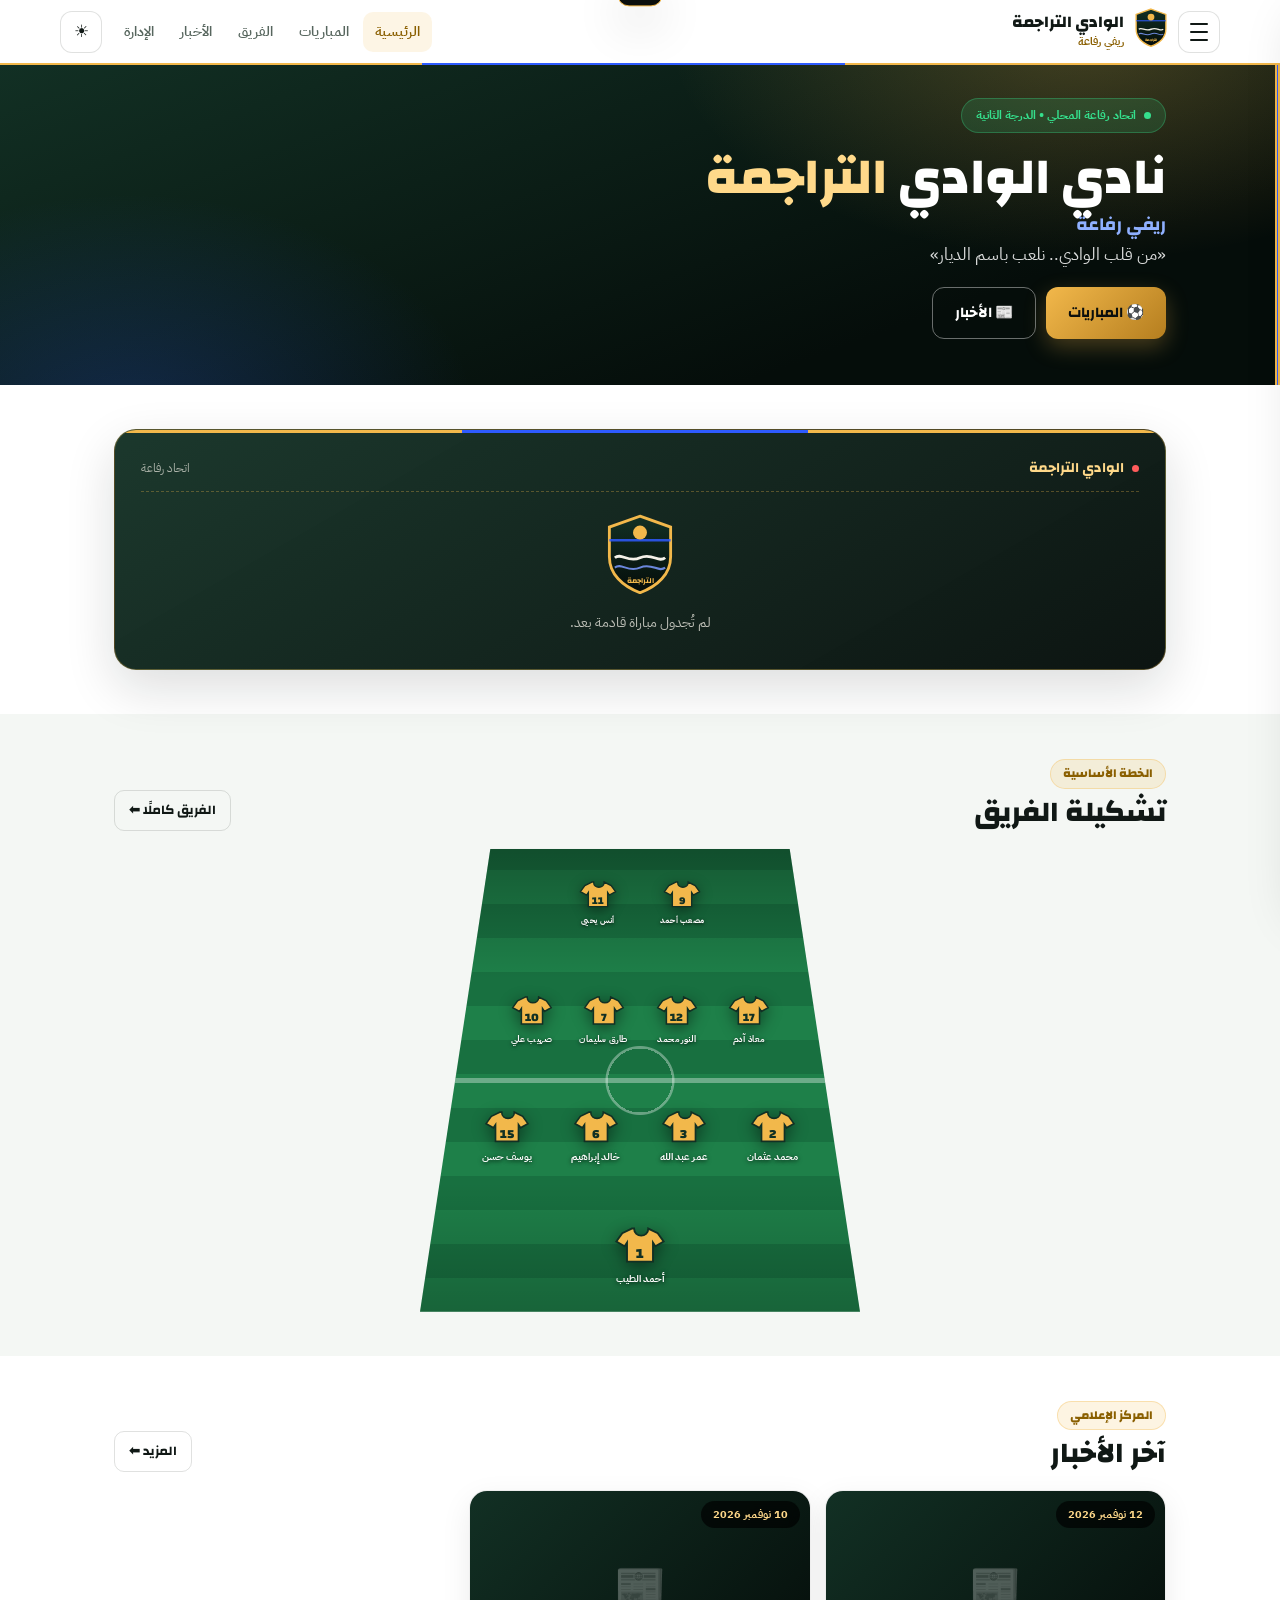
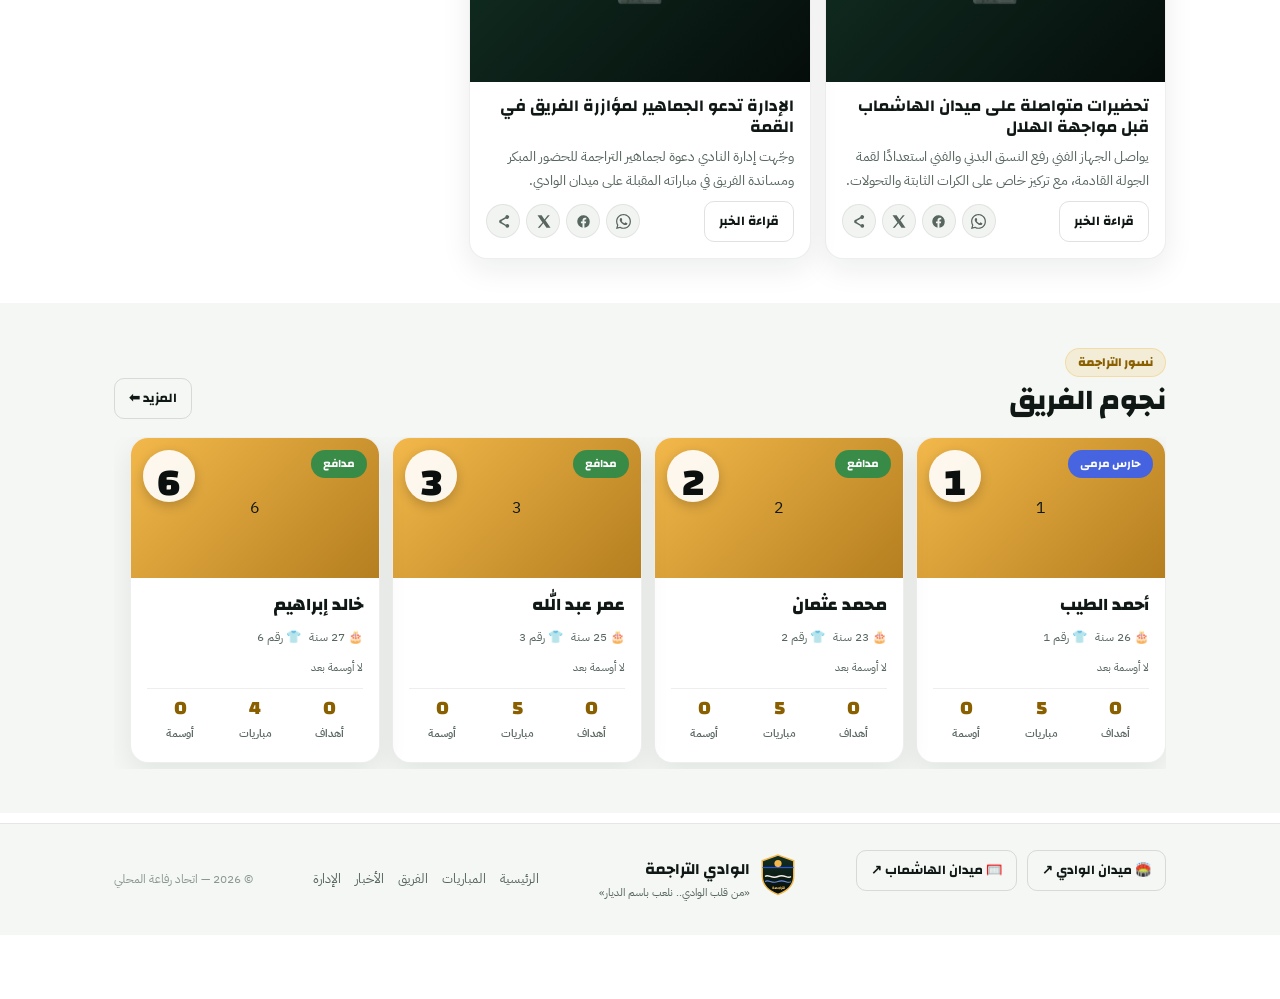
==== commit 4983ae60: "Update index.html" ====
--- a/index.html
+++ b/index.html
@@ -4,19 +4,24 @@
 <meta charset="UTF-8">
 <meta name="viewport" content="width=device-width,initial-scale=1,viewport-fit=cover">
 <meta name="theme-color" content="#ffffff">
-<title>وادي التراجمة ريفي رفاعة | الموقع الرسمي</title>
-<meta name="description" content="الموقع الرسمي لنادي وادي التراجمة ريفي رفاعة — المباراة القادمة، النتائج، الأخبار، الفريق والإدارة">
+<title>نادي الوادي التراجمة ريفي رفاعة | الموقع الرسمي</title>
+<meta name="description" content="الموقع الرسمي لنادي الوادي التراجمة ريفي رفاعة — المباراة القادمة، النتائج، الأخبار، الفريق والإدارة. دوري الدرجة الثانية، اتحاد رفاعة المحلي لكرة القدم.">
 <meta name="robots" content="index, follow">
 <link rel="canonical" href="https://wadialtarajma.pages.dev/">
 <meta property="og:type" content="website">
-<meta property="og:title" content="وادي التراجمة | من قلب الوادي نلعب باسم الديار">
-<meta property="og:description" content="المباراة القادمة والنتائج والأخبار والفريق — نادي وادي التراجمة ريفي رفاعة">
+<meta property="og:site_name" content="نادي الوادي التراجمة ريفي رفاعة">
+<meta property="og:title" content="نادي الوادي التراجمة ريفي رفاعة | من قلب الوادي نلعب باسم الديار">
+<meta property="og:description" content="المباراة القادمة والنتائج والأخبار والفريق — نادي الوادي التراجمة ريفي رفاعة">
+<meta property="og:url" content="https://wadialtarajma.pages.dev/">
 <meta property="og:locale" content="ar_AR">
+<meta name="twitter:card" content="summary">
 <script type="application/ld+json">
-{"@context":"https://schema.org","@type":"SportsTeam","name":"نادي وادي التراجمة","sport":"http://schema.org/Soccer","foundingDate":"2019","memberOf":{"@type":"SportsOrganization","name":"اتحاد رفاعة المحلي لكرة القدم"}}
+{"@context":"https://schema.org","@type":"SportsTeam","name":"نادي الوادي التراجمة ريفي رفاعة","url":"https://wadialtarajma.pages.dev/","sport":"http://schema.org/Soccer","foundingDate":"2019","memberOf":{"@type":"SportsOrganization","name":"اتحاد رفاعة المحلي لكرة القدم"}}
 </script>
+<link rel="icon" href="data:image/svg+xml,%3Csvg xmlns='http://www.w3.org/2000/svg' viewBox='0 0 64 74'%3E%3Cpath d='M32 2 60 12v27c0 16-12 27-28 33C16 66 4 55 4 39V12Z' fill='%23123024' stroke='%23f2b84b' stroke-width='4'/%3E%3Ccircle cx='32' cy='17' r='7' fill='%23f2b84b'/%3E%3Cpath d='M9 40c6-5 12 5 23 0s17 5 23 0' stroke='%23f4f1e8' stroke-width='4' fill='none'/%3E%3C/svg%3E">
 <link rel="preconnect" href="https://fonts.googleapis.com">
 <link rel="preconnect" href="https://fonts.gstatic.com" crossorigin>
+<link rel="stylesheet" href="https://fonts.googleapis.com/css2?family=Changa:wght@500;600;700;800&amp;family=IBM+Plex+Sans+Arabic:wght@300;400;500;600;700&amp;display=swap">
 <script>try{document.documentElement.setAttribute("data-theme",localStorage.getItem("wadi_theme")||"light")}catch(e){}</script>
 <link rel="stylesheet" href="style.css">
 </head>
@@ -27,7 +32,7 @@
     <button class="burger" id="burger" aria-label="القائمة"><i></i><i></i><i></i></button>
     <a class="brand" href="#/home" data-nav="home">
       <span data-crest="34"></span>
-      <span class="brand-t"><b class="js-name">وادي التراجمة</b><small class="js-region">ريفي رفاعة</small></span>
+      <span class="brand-t"><b class="js-name">الوادي التراجمة</b><small class="js-region">ريفي رفاعة</small></span>
     </a>
     <nav class="qnav" id="qnav"></nav>
     <button class="theme-btn" id="themeBtn" aria-label="تبديل الوضع"><span class="sun">☀</span><span class="moon">🌙</span></button>
@@ -37,7 +42,7 @@
 <aside class="drawer" id="drawer">
   <div class="dhead">
     <span data-crest="42"></span>
-    <div><b class="js-name">وادي التراجمة</b><small class="js-region">ريفي رفاعة</small></div>
+    <div><b class="js-name">الوادي التراجمة</b><small class="js-region">ريفي رفاعة</small></div>
     <button class="dclose" id="dclose" aria-label="إغلاق">✕</button>
   </div>
   <nav class="dnav" id="dnav"></nav>
@@ -59,7 +64,7 @@
 
 <footer class="foot">
   <div class="wrap foot-in">
-    <div class="foot-brand"><span data-crest="36"></span><div><b class="js-name">وادي التراجمة</b><small>«من قلب الوادي.. نلعب باسم الديار»</small></div></div>
+    <div class="foot-brand"><span data-crest="36"></span><div><b class="js-name">الوادي التراجمة</b><small>«من قلب الوادي.. نلعب باسم الديار»</small></div></div>
     <nav class="foot-links" id="footLinks"></nav>
     <div class="foot-copy">© <span id="yr"></span> — اتحاد رفاعة المحلي</div>
   </div>
--- a/style.css
+++ b/style.css
@@ -16,7 +16,7 @@
 }
 html[data-theme="dark"]{
   --bg:#060d0a;--soft:#081510;--srf:#0b1a14;--srf2:#10241b;
-  --txt:#f4f1e8;--muted:#9aa ea;--muted:#93a69b;--dim:#6b8078;
+  --txt:#f4f1e8;--muted:#93a69b;--dim:#6b8078;
   --line:rgba(242,184,75,.16);--line2:rgba(244,241,232,.08);
   --gold-ink:#ffd98a;--blue-ink:#7c9bff;--green:#35e08d;--red:#ff5c5c;--amber:#ffb020;
   --topbar:rgba(6,13,10,.88);--dockbg:rgba(6,13,10,.94);
@@ -144,7 +144,7 @@
 .lu-panel{margin-top:16px;animation:vin .4s ease}
 .lu-panel .p3,.lu-panel .oplist{margin:0 auto}
 
-/* الملعب المنظوري (مثل الصورة) */
+/* الملعب المنظوري */
 .p3{position:relative;width:min(440px,100%);margin:0 auto;aspect-ratio:.95/1;
   clip-path:polygon(16% 0,84% 0,100% 100%,0 100%);
   background:
@@ -166,7 +166,7 @@
 .p3row.r2 .p3p{transform:scale(.92)}
 .p3row.r4 .p3p .jsy{max-width:52px}
 
-/* تشكيلة الخصم + العناوين الواضحة */
+/* تشكيلة الخصم */
 .lu-col h4{color:var(--txt);font-size:1rem;margin-bottom:10px;display:flex;align-items:center;gap:8px}
 .lu-col h4::before{content:"";width:14px;height:3px;background:var(--gold);border-radius:2px}
 html[data-theme="dark"] .lu-col h4{color:var(--txt)}
@@ -219,17 +219,34 @@
 .goals li{background:var(--srf2);border-radius:10px;padding:7px 12px;font-size:.84rem;display:flex;gap:8px;align-items:center}
 .g-min{font-family:var(--df);font-weight:800;color:var(--gold-ink);background:rgba(242,184,75,.18);padding:2px 9px;border-radius:100px;font-size:.72rem;flex-shrink:0}
 
-/* اللاعبون */
-.players{display:grid;grid-template-columns:repeat(auto-fill,minmax(240px,1fr));gap:12px}
-.player{display:flex;gap:12px;align-items:center}
-.pph{width:64px;height:64px;flex-shrink:0;border-radius:14px;background:linear-gradient(135deg,var(--gold),var(--goldD));display:grid;place-items:center;font-family:var(--df);font-weight:800;font-size:1.3rem;color:var(--ink);overflow:hidden}
-.pph img{width:100%;height:100%;object-fit:cover}
-.pbd b{font-family:var(--df);font-size:1rem;display:block}
-.pbd div{display:flex;gap:8px;flex-wrap:wrap;font-size:.74rem;color:var(--muted)}
-.pbd .pos{color:var(--gold-ink);font-weight:700}
+/* ========== بطاقات اللاعبين العصرية ========== */
+.players{display:grid;grid-template-columns:repeat(auto-fill,minmax(260px,1fr));gap:16px}
+.player-card{position:relative;background:var(--srf);border:1px solid var(--line2);border-radius:var(--r);overflow:hidden;box-shadow:var(--sh);transition:.3s;display:flex;flex-direction:column}
+.player-card:hover{transform:translateY(-4px);box-shadow:var(--sh2);border-color:var(--gold)}
+.player-card .pc-header{position:relative;height:140px;background:linear-gradient(135deg,var(--gold),var(--goldD));overflow:hidden;display:flex;align-items:center;justify-content:center}
+.player-card .pc-header img{width:100%;height:100%;object-fit:cover}
+.player-card .pc-num{position:absolute;inset-inline-end:12px;top:12px;font-family:var(--df);font-weight:800;font-size:2.4rem;color:var(--ink);background:rgba(255,255,255,.9);width:52px;height:52px;border-radius:50%;display:grid;place-items:center;box-shadow:0 4px 12px rgba(0,0,0,.2)}
+.player-card .pc-pos-badge{position:absolute;inset-inline-start:12px;top:12px;padding:4px 12px;border-radius:100px;font-size:.7rem;font-weight:700;font-family:var(--df);backdrop-filter:blur(8px)}
+.player-card .pc-pos-badge.gk{background:rgba(46,91,255,.85);color:#fff}
+.player-card .pc-pos-badge.df{background:rgba(31,138,76,.85);color:#fff}
+.player-card .pc-pos-badge.mf{background:rgba(242,184,75,.9);color:var(--ink)}
+.player-card .pc-pos-badge.fw{background:rgba(194,65,12,.85);color:#fff}
+.player-card .pc-body{padding:16px;flex:1;display:flex;flex-direction:column;gap:10px}
+.player-card .pc-name{font-family:var(--df);font-size:1.1rem;font-weight:800;line-height:1.3}
+.player-card .pc-info{display:flex;gap:8px;flex-wrap:wrap;font-size:.76rem;color:var(--muted)}
+.player-card .pc-info span{display:flex;align-items:center;gap:4px}
+.player-card .pc-medals{display:flex;gap:6px;flex-wrap:wrap}
+.player-card .pc-medal{display:inline-flex;align-items:center;gap:4px;padding:3px 10px;border-radius:100px;font-size:.68rem;font-weight:700;font-family:var(--df)}
+.player-card .pc-medal.gold{background:linear-gradient(135deg,#ffd700,#ffed4e);color:#8b6914;border:1px solid rgba(139,105,20,.3)}
+.player-card .pc-medal.silver{background:linear-gradient(135deg,#c0c0c0,#e8e8e8);color:#555;border:1px solid rgba(85,85,85,.3)}
+.player-card .pc-medal.bronze{background:linear-gradient(135deg,#cd7f32,#e8a87c);color:#5c3a1e;border:1px solid rgba(92,58,30,.3)}
+.player-card .pc-stats{display:grid;grid-template-columns:repeat(3,1fr);gap:8px;margin-top:auto;padding-top:10px;border-top:1px solid var(--line2)}
+.player-card .pc-stat{text-align:center}
+.player-card .pc-stat b{display:block;font-family:var(--df);font-weight:800;font-size:1.2rem;color:var(--gold-ink);line-height:1}
+.player-card .pc-stat small{font-size:.66rem;color:var(--muted);font-weight:600}
 .hscroll2{display:flex;gap:12px;overflow-x:auto;padding-bottom:6px;scrollbar-width:none}
 .hscroll2::-webkit-scrollbar{display:none}
-.hscroll2 .player{min-width:230px;flex-shrink:0}
+.hscroll2 .player-card{min-width:250px;flex-shrink:0}
 
 /* الأخبار العصرية */
 .news-g{display:grid;grid-template-columns:repeat(auto-fill,minmax(270px,1fr));gap:14px}
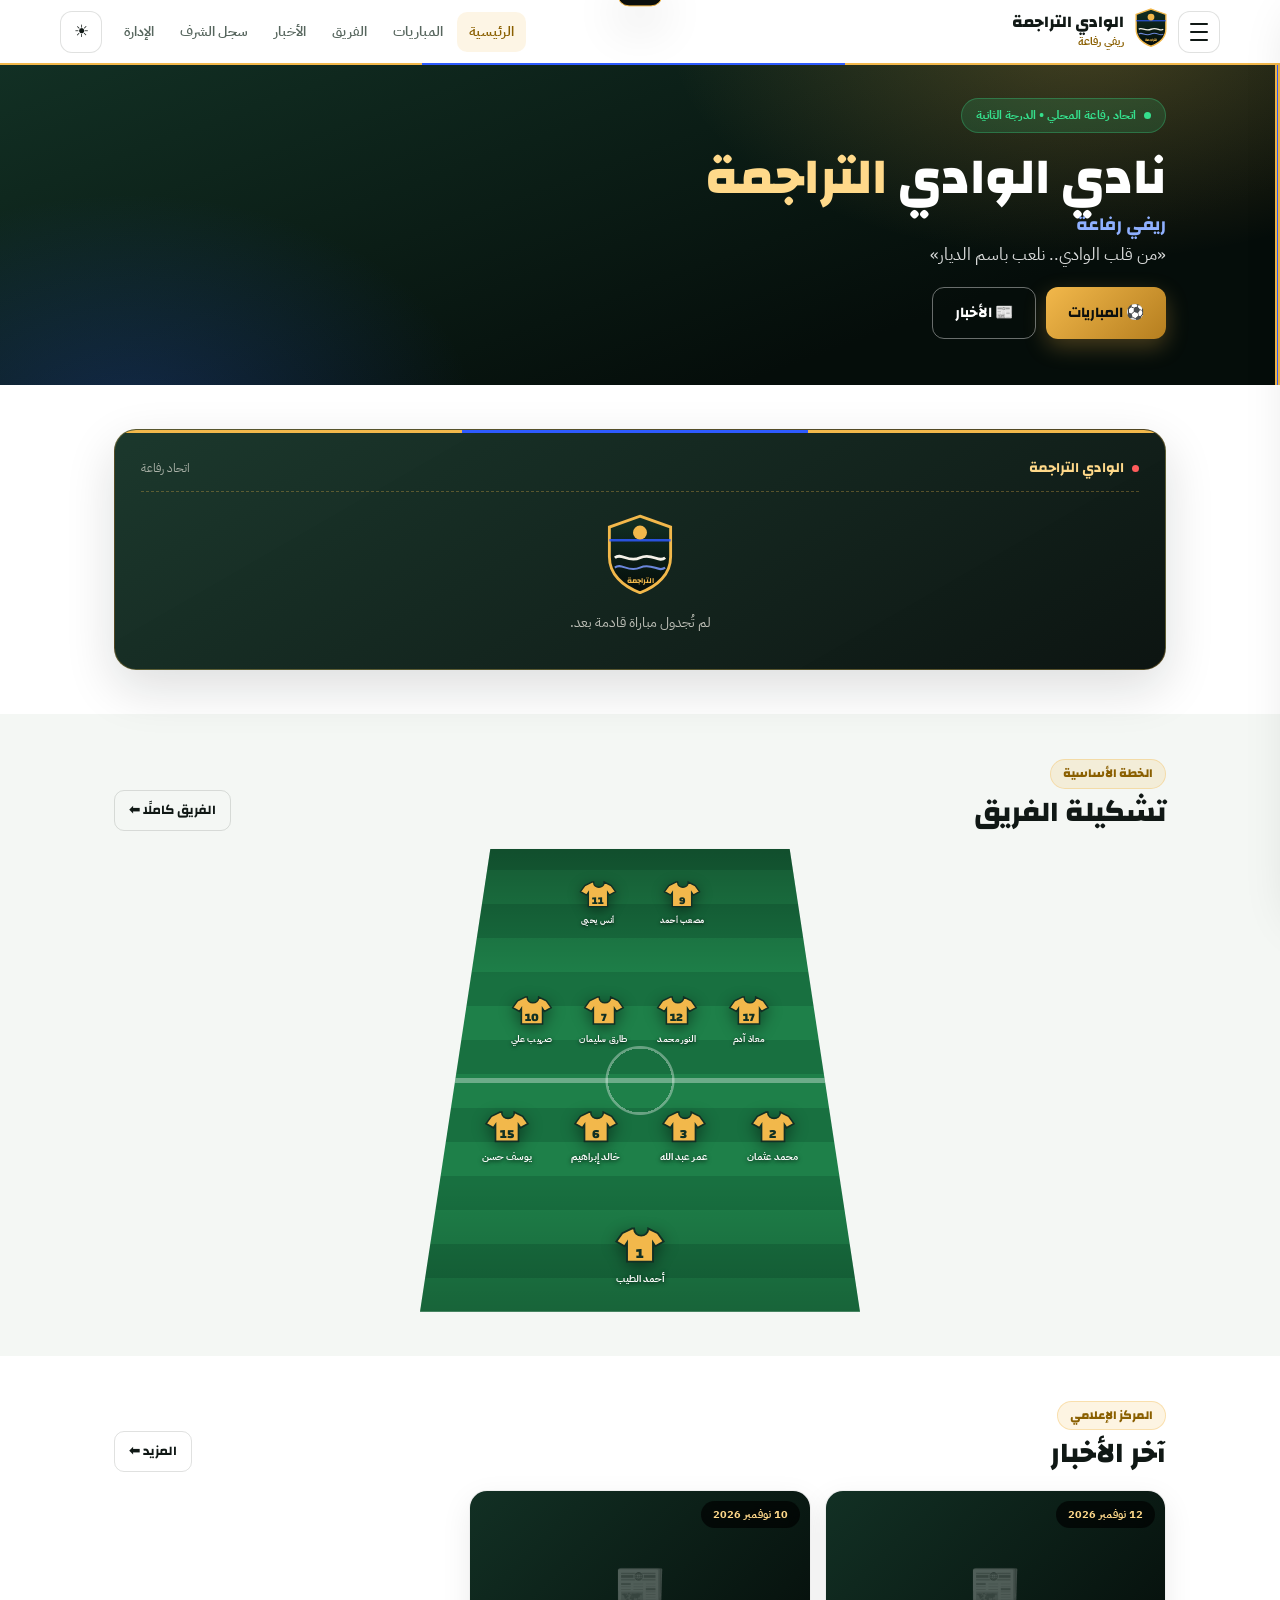
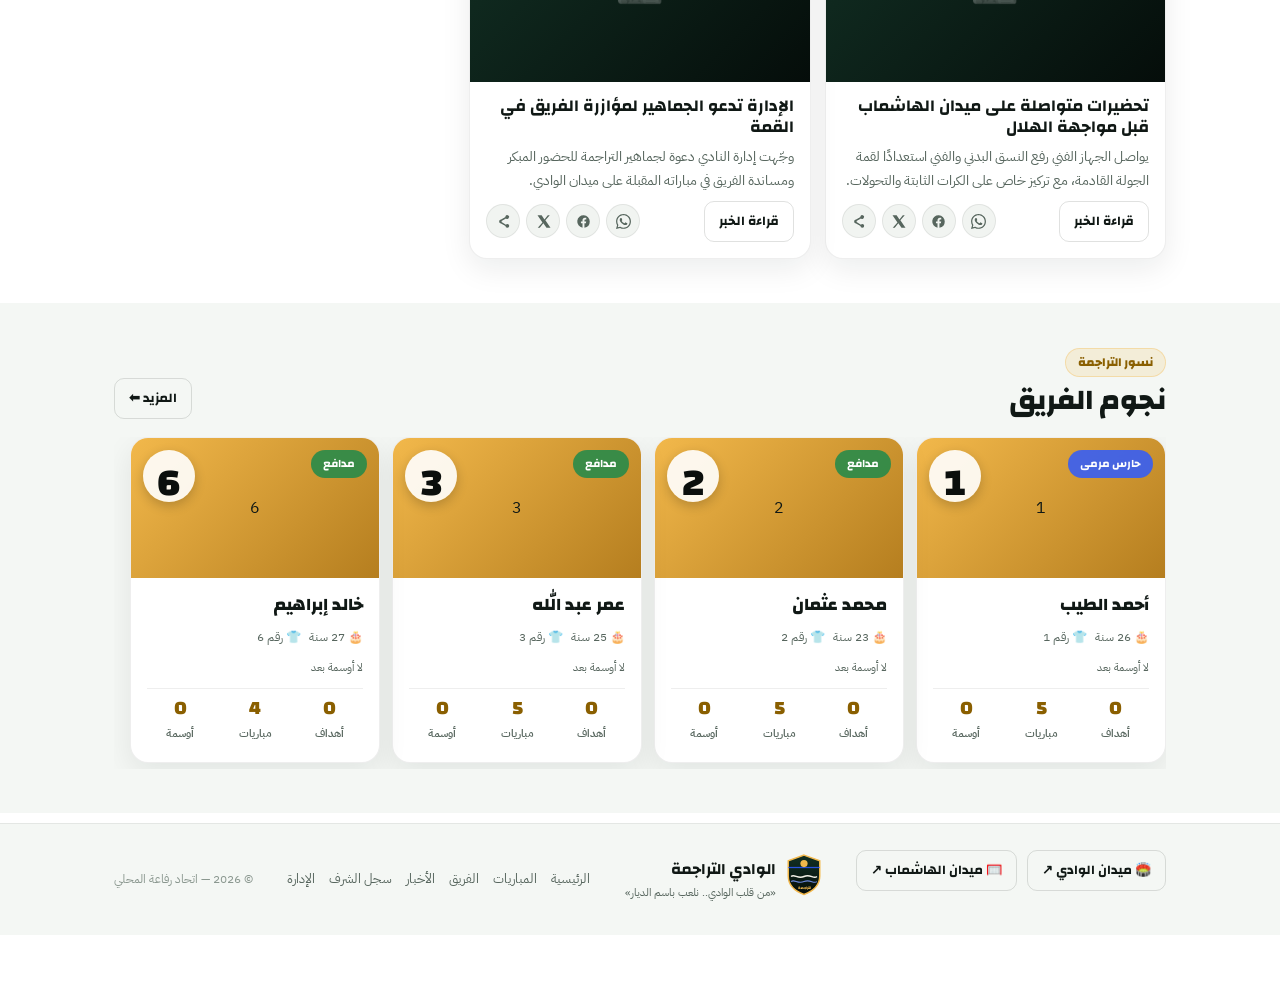
==== commit c6d30e6b: "Update index.html" ====
--- a/index.html
+++ b/index.html
@@ -7,16 +7,16 @@
 <title>نادي الوادي التراجمة ريفي رفاعة | الموقع الرسمي</title>
 <meta name="description" content="الموقع الرسمي لنادي الوادي التراجمة ريفي رفاعة — المباراة القادمة، النتائج، الأخبار، الفريق والإدارة. دوري الدرجة الثانية، اتحاد رفاعة المحلي لكرة القدم.">
 <meta name="robots" content="index, follow">
-<link rel="canonical" href="https://wadialtarajma.pages.dev/">
+<link rel="canonical" href="https://alwadialtarajma.pages.dev/">
 <meta property="og:type" content="website">
 <meta property="og:site_name" content="نادي الوادي التراجمة ريفي رفاعة">
 <meta property="og:title" content="نادي الوادي التراجمة ريفي رفاعة | من قلب الوادي نلعب باسم الديار">
 <meta property="og:description" content="المباراة القادمة والنتائج والأخبار والفريق — نادي الوادي التراجمة ريفي رفاعة">
-<meta property="og:url" content="https://wadialtarajma.pages.dev/">
+<meta property="og:url" content="https://alwadialtarajma.pages.dev/">
 <meta property="og:locale" content="ar_AR">
 <meta name="twitter:card" content="summary">
 <script type="application/ld+json">
-{"@context":"https://schema.org","@type":"SportsTeam","name":"نادي الوادي التراجمة ريفي رفاعة","url":"https://wadialtarajma.pages.dev/","sport":"http://schema.org/Soccer","foundingDate":"2019","memberOf":{"@type":"SportsOrganization","name":"اتحاد رفاعة المحلي لكرة القدم"}}
+{"@context":"https://schema.org","@type":"SportsTeam","name":"نادي الوادي التراجمة ريفي رفاعة","url":"https://alwadialtarajma.pages.dev/","sport":"http://schema.org/Soccer","foundingDate":"2019","memberOf":{"@type":"SportsOrganization","name":"اتحاد رفاعة المحلي لكرة القدم"}}
 </script>
 <link rel="icon" href="data:image/svg+xml,%3Csvg xmlns='http://www.w3.org/2000/svg' viewBox='0 0 64 74'%3E%3Cpath d='M32 2 60 12v27c0 16-12 27-28 33C16 66 4 55 4 39V12Z' fill='%23123024' stroke='%23f2b84b' stroke-width='4'/%3E%3Ccircle cx='32' cy='17' r='7' fill='%23f2b84b'/%3E%3Cpath d='M9 40c6-5 12 5 23 0s17 5 23 0' stroke='%23f4f1e8' stroke-width='4' fill='none'/%3E%3C/svg%3E">
 <link rel="preconnect" href="https://fonts.googleapis.com">
--- a/style.css
+++ b/style.css
@@ -1,5 +1,3 @@
-@import url("https://fonts.googleapis.com/css2?family=Changa:wght@500;600;700;800&family=IBM+Plex+Sans+Arabic:wght@300;400;500;600;700&display=swap");
-
 :root{
   --bg:#fff;--soft:#f4f7f4;--srf:#fff;--srf2:#f1f4f1;
   --txt:#101815;--muted:#57665e;--dim:#8a978f;
